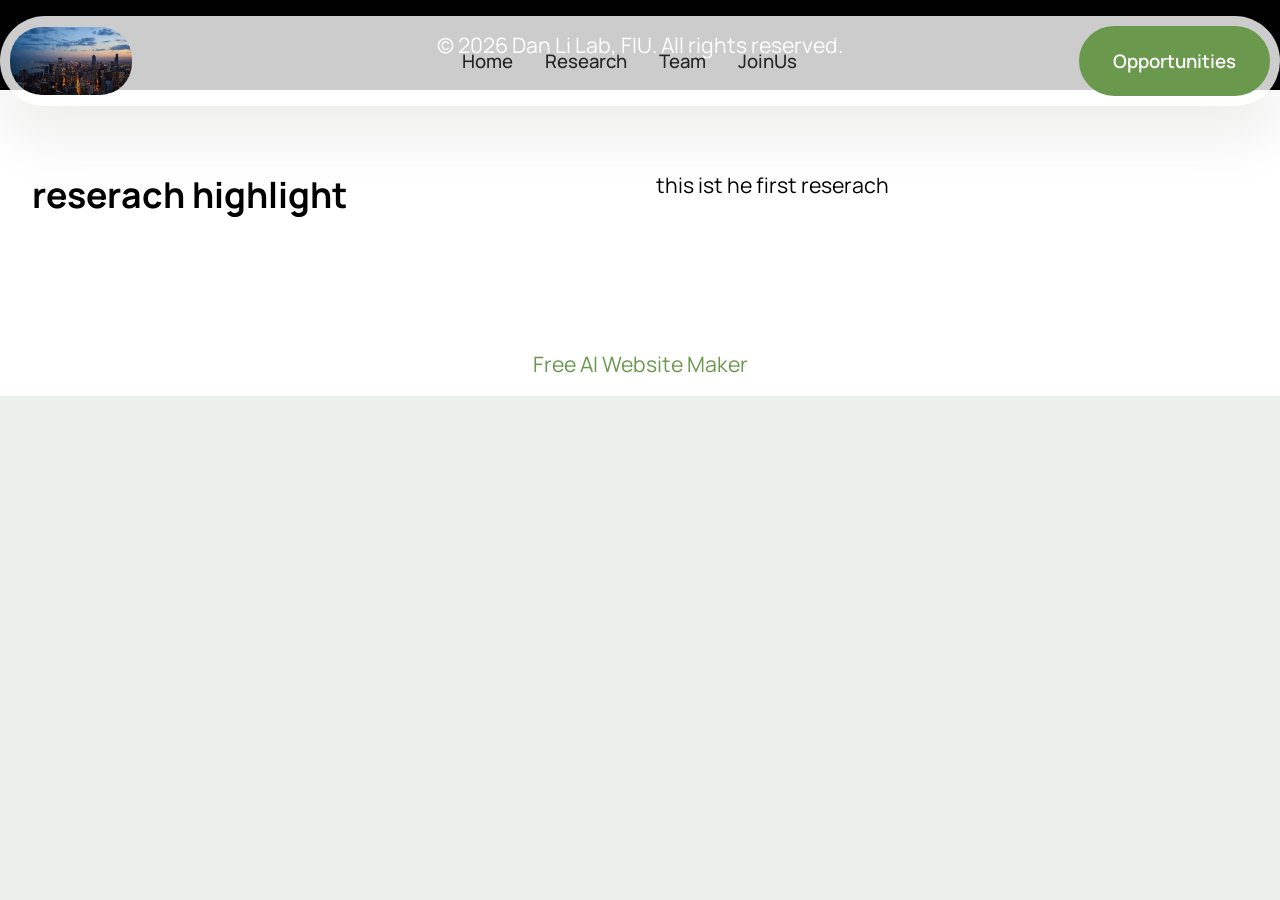
==== page1.html @ 46e7345b "mobirise website design" ====
<!DOCTYPE html>
<html  >
<head>
  <!-- Site made with Mobirise Website Builder v6.1.12, https://mobirise.com -->
  <meta charset="UTF-8">
  <meta http-equiv="X-UA-Compatible" content="IE=edge">
  <meta name="generator" content="Mobirise v6.1.12, mobirise.com">
  <meta name="twitter:card" content="summary_large_image"/>
  <meta name="twitter:image:src" content="assets/images/page1-meta.jpg">
  <meta property="og:image" content="assets/images/page1-meta.jpg">
  <meta name="twitter:title" content="research">
  <meta name="viewport" content="width=device-width, initial-scale=1, minimum-scale=1">
  <link rel="shortcut icon" href="assets/images/mbr-219x123.jpg" type="image/x-icon">
  <meta name="description" content="">
  
  
  <title>research</title>
  <link rel="stylesheet" href="assets/web/assets/mobirise-icons2/mobirise2.css">
  <link rel="stylesheet" href="assets/bootstrap/css/bootstrap.min.css">
  <link rel="stylesheet" href="assets/dropdown/css/style.css">
  <link rel="stylesheet" href="assets/theme/css/style.css">
  <link rel="preload" href="https://fonts.googleapis.com/css2?family=Manrope:wght@400;700&display=swap&display=swap" as="style" onload="this.onload=null;this.rel='stylesheet'">
  <noscript><link rel="stylesheet" href="https://fonts.googleapis.com/css2?family=Manrope:wght@400;700&display=swap&display=swap"></noscript>
  <link rel="preload" as="style" href="assets/mobirise/css/mbr-additional.css?v=NxReS4"><link rel="stylesheet" href="assets/mobirise/css/mbr-additional.css?v=NxReS4" type="text/css">

  
  
  
</head>
<body>
  
  <section data-bs-version="5.1" class="menu menu2 cid-vmE7pCss7t" once="menu" id="menu-5-vmE7pCss7t">
	

	<nav class="navbar navbar-dropdown navbar-fixed-top navbar-expand-lg">
		<div class="container">
			<div class="navbar-brand">
				<span class="navbar-logo">
					<a href="https://mobiri.se">
						<img src="assets/images/mbr-219x123.jpg" alt="Mobirise Website Builder" style="height: 4.3rem;">
					</a>
				</span>
				<span class="navbar-caption-wrap"><a class="navbar-caption text-black display-4" href="https://mobiri.se"></a></span>
			</div>
			<button class="navbar-toggler" type="button" data-toggle="collapse" data-bs-toggle="collapse" data-target="#navbarSupportedContent" data-bs-target="#navbarSupportedContent" aria-controls="navbarNavAltMarkup" aria-expanded="false" aria-label="Toggle navigation">
				<div class="hamburger">
					<span></span>
					<span></span>
					<span></span>
					<span></span>
				</div>
			</button>
			<div class="collapse navbar-collapse" id="navbarSupportedContent">
				<ul class="navbar-nav nav-dropdown" data-app-modern-menu="true"><li class="nav-item">
						<a class="nav-link link text-black text-primary display-4" href="index.html">Home</a>
					</li><li class="nav-item"><a class="nav-link link text-black text-primary display-4" href="page1.html">Research</a></li>
					<li class="nav-item">
						<a class="nav-link link text-black display-4" href="https://mobiri.se" aria-expanded="false">Team</a>
					</li>
					<li class="nav-item">
						<a class="nav-link link text-black display-4" href="https://mobiri.se">JoinUs</a>
					</li></ul>
				
				<div class="navbar-buttons mbr-section-btn"><a class="btn btn-primary display-4" href="https://mobiri.se">Opportunities</a></div>
			</div>
		</div>
	</nav>
</section>

<section data-bs-version="5.1" class="footer4 cid-vmE7pCx9kY" once="footers" id="footer04-1">

    

    

    <div class="container">
        <div class="media-container-row align-center mbr-white">
            <div class="col-12">
                <p class="mbr-text mb-0 mbr-fonts-style display-7">© 2026 Dan Li Lab, FIU. All rights reserved.</p>
            </div>
        </div>
    </div>
</section>

<section data-bs-version="5.1" class="article15 cid-vmJGHnRFrE" id="article15-2">
    
    <div class="container">
        <div class="row justify-content-center">
            <div class="col-12 col-md">
                
                <h6 class="mbr-section-subtitle mbr-fonts-style mt-0 mb-4 display-5">
                  <strong>reserach highlight</strong></h6>
            </div>
            <div class="col-md-12 col-lg-6">
              <p class="mbr-text mbr-fonts-style mt-0 mb-0 display-7">this ist he first reserach&nbsp;</p>
            </div>
        </div>
    </div>
</section><section class="display-7" style="padding: 0;align-items: center;justify-content: center;flex-wrap: wrap;    align-content: center;display: flex;position: relative;height: 4rem;"><a href="https://mobiri.se/" style="flex: 1 1;height: 4rem;position: absolute;width: 100%;z-index: 1;"><img alt="" style="height: 4rem;" src="[data-uri]"></a><p style="margin: 0;text-align: center;" class="display-7">&#8204;</p><a style="z-index:1" href="https://mobirise.com/builder/ai-website-maker.html">Free AI Website Maker</a></section><script src="assets/bootstrap/js/bootstrap.bundle.min.js"></script>  <script src="assets/smoothscroll/smooth-scroll.js"></script>  <script src="assets/ytplayer/index.js"></script>  <script src="assets/dropdown/js/navbar-dropdown.js"></script>  <script src="assets/theme/js/script.js"></script>  
  
  
</body>
</html>
---- assets/web/assets/mobirise-icons2/mobirise2.css ----
@font-face {
  font-family: 'Moririse2';
  font-display: swap;
  src:  url('mobirise2.eot?f2bix4');
  src:  url('mobirise2.eot?f2bix4#iefix') format('embedded-opentype'),
    url('mobirise2.woff2?f2bix4') format('woff2'),
    url('mobirise2.woff?f2bix4') format('woff'),
    url('mobirise2.ttf?f2bix4') format('truetype'),
    url('mobirise2.svg?f2bix4#mobirise2') format('svg');
  font-weight: normal;
  font-style: normal;
}

[class^="mobi-"], [class*=" mobi-"] {
  /* use !important to prevent issues with browser extensions that change fonts */
  font-family: 'Moririse2' !important;
  speak: none;
  font-style: normal;
  font-weight: normal;
  font-variant: normal;
  text-transform: none;
  line-height: 1;

  /* Better Font Rendering =========== */
  -webkit-font-smoothing: antialiased;
  -moz-osx-font-smoothing: grayscale;
}

.mobi-mbri-add-submenu:before {
  content: "\e900";
}
.mobi-mbri-alert:before {
  content: "\e901";
}
.mobi-mbri-align-center:before {
  content: "\e902";
}
.mobi-mbri-align-justify:before {
  content: "\e903";
}
.mobi-mbri-align-left:before {
  content: "\e904";
}
.mobi-mbri-align-right:before {
  content: "\e905";
}
.mobi-mbri-android:before {
  content: "\e906";
}
.mobi-mbri-apple:before {
  content: "\e907";
}
.mobi-mbri-arrow-down:before {
  content: "\e908";
}
.mobi-mbri-arrow-next:before {
  content: "\e909";
}
.mobi-mbri-arrow-prev:before {
  content: "\e90a";
}
.mobi-mbri-arrow-up:before {
  content: "\e90b";
}
.mobi-mbri-bold:before {
  content: "\e90c";
}
.mobi-mbri-bookmark:before {
  content: "\e90d";
}
.mobi-mbri-bootstrap:before {
  content: "\e90e";
}
.mobi-mbri-briefcase:before {
  content: "\e90f";
}
.mobi-mbri-browse:before {
  content: "\e910";
}
.mobi-mbri-bulleted-list:before {
  content: "\e911";
}
.mobi-mbri-calendar:before {
  content: "\e912";
}
.mobi-mbri-camera:before {
  content: "\e913";
}
.mobi-mbri-cart-add:before {
  content: "\e914";
}
.mobi-mbri-cart-full:before {
  content: "\e915";
}
.mobi-mbri-cash:before {
  content: "\e916";
}
.mobi-mbri-change-style:before {
  content: "\e917";
}
.mobi-mbri-chat:before {
  content: "\e918";
}
.mobi-mbri-clock:before {
  content: "\e919";
}
.mobi-mbri-close:before {
  content: "\e91a";
}
.mobi-mbri-cloud:before {
  content: "\e91b";
}
.mobi-mbri-code:before {
  content: "\e91c";
}
.mobi-mbri-contact-form:before {
  content: "\e91d";
}
.mobi-mbri-credit-card:before {
  content: "\e91e";
}
.mobi-mbri-cursor-click:before {
  content: "\e91f";
}
.mobi-mbri-cust-feedback:before {
  content: "\e920";
}
.mobi-mbri-database:before {
  content: "\e921";
}
.mobi-mbri-delivery:before {
  content: "\e922";
}
.mobi-mbri-desktop:before {
  content: "\e923";
}
.mobi-mbri-devices:before {
  content: "\e924";
}
.mobi-mbri-down:before {
  content: "\e925";
}
.mobi-mbri-download-2:before {
  content: "\e926";
}
.mobi-mbri-download:before {
  content: "\e927";
}
.mobi-mbri-drag-n-drop-2:before {
  content: "\e928";
}
.mobi-mbri-drag-n-drop:before {
  content: "\e929";
}
.mobi-mbri-edit-2:before {
  content: "\e92a";
}
.mobi-mbri-edit:before {
  content: "\e92b";
}
.mobi-mbri-error:before {
  content: "\e92c";
}
.mobi-mbri-extension:before {
  content: "\e92d";
}
.mobi-mbri-features:before {
  content: "\e92e";
}
.mobi-mbri-file:before {
  content: "\e92f";
}
.mobi-mbri-flag:before {
  content: "\e930";
}
.mobi-mbri-folder:before {
  content: "\e931";
}
.mobi-mbri-gift:before {
  content: "\e932";
}
.mobi-mbri-github:before {
  content: "\e933";
}
.mobi-mbri-globe-2:before {
  content: "\e934";
}
.mobi-mbri-globe:before {
  content: "\e935";
}
.mobi-mbri-growing-chart:before {
  content: "\e936";
}
.mobi-mbri-hearth:before {
  content: "\e937";
}
.mobi-mbri-help:before {
  content: "\e938";
}
.mobi-mbri-home:before {
  content: "\e939";
}
.mobi-mbri-hot-cup:before {
  content: "\e93a";
}
.mobi-mbri-idea:before {
  content: "\e93b";
}
.mobi-mbri-image-gallery:before {
  content: "\e93c";
}
.mobi-mbri-image-slider:before {
  content: "\e93d";
}
.mobi-mbri-info:before {
  content: "\e93e";
}
.mobi-mbri-italic:before {
  content: "\e93f";
}
.mobi-mbri-key:before {
  content: "\e940";
}
.mobi-mbri-laptop:before {
  content: "\e941";
}
.mobi-mbri-layers:before {
  content: "\e942";
}
.mobi-mbri-left-right:before {
  content: "\e943";
}
.mobi-mbri-left:before {
  content: "\e944";
}
.mobi-mbri-letter:before {
  content: "\e945";
}
.mobi-mbri-like:before {
  content: "\e946";
}
.mobi-mbri-link:before {
  content: "\e947";
}
.mobi-mbri-lock:before {
  content: "\e948";
}
.mobi-mbri-login:before {
  content: "\e949";
}
.mobi-mbri-logout:before {
  content: "\e94a";
}
.mobi-mbri-magic-stick:before {
  content: "\e94b";
}
.mobi-mbri-map-pin:before {
  content: "\e94c";
}
.mobi-mbri-menu:before {
  content: "\e94d";
}
.mobi-mbri-mobile-2:before {
  content: "\e94e";
}
.mobi-mbri-mobile-horizontal:before {
  content: "\e94f";
}
.mobi-mbri-mobile:before {
  content: "\e950";
}
.mobi-mbri-mobirise:before {
  content: "\e951";
}
.mobi-mbri-more-horizontal:before {
  content: "\e952";
}
.mobi-mbri-more-vertical:before {
  content: "\e953";
}
.mobi-mbri-music:before {
  content: "\e954";
}
.mobi-mbri-new-file:before {
  content: "\e955";
}
.mobi-mbri-numbered-list:before {
  content: "\e956";
}
.mobi-mbri-opened-folder:before {
  content: "\e957";
}
.mobi-mbri-pages:before {
  content: "\e958";
}
.mobi-mbri-paper-plane:before {
  content: "\e959";
}
.mobi-mbri-paperclip:before {
  content: "\e95a";
}
.mobi-mbri-phone:before {
  content: "\e95b";
}
.mobi-mbri-photo:before {
  content: "\e95c";
}
.mobi-mbri-photos:before {
  content: "\e95d";
}
.mobi-mbri-pin:before {
  content: "\e95e";
}
.mobi-mbri-play:before {
  content: "\e95f";
}
.mobi-mbri-plus:before {
  content: "\e960";
}
.mobi-mbri-preview:before {
  content: "\e961";
}
.mobi-mbri-print:before {
  content: "\e962";
}
.mobi-mbri-protect:before {
  content: "\e963";
}
.mobi-mbri-question:before {
  content: "\e964";
}
.mobi-mbri-quote-left:before {
  content: "\e965";
}
.mobi-mbri-quote-right:before {
  content: "\e966";
}
.mobi-mbri-redo:before {
  content: "\e967";
}
.mobi-mbri-refresh:before {
  content: "\e968";
}
.mobi-mbri-responsive-2:before {
  content: "\e969";
}
.mobi-mbri-responsive:before {
  content: "\e96a";
}
.mobi-mbri-right:before {
  content: "\e96b";
}
.mobi-mbri-rocket:before {
  content: "\e96c";
}
.mobi-mbri-sad-face:before {
  content: "\e96d";
}
.mobi-mbri-sale:before {
  content: "\e96e";
}
.mobi-mbri-save:before {
  content: "\e96f";
}
.mobi-mbri-search:before {
  content: "\e970";
}
.mobi-mbri-setting-2:before {
  content: "\e971";
}
.mobi-mbri-setting-3:before {
  content: "\e972";
}
.mobi-mbri-setting:before {
  content: "\e973";
}
.mobi-mbri-share:before {
  content: "\e974";
}
.mobi-mbri-shopping-bag:before {
  content: "\e975";
}
.mobi-mbri-shopping-basket:before {
  content: "\e976";
}
.mobi-mbri-shopping-cart:before {
  content: "\e977";
}
.mobi-mbri-sites:before {
  content: "\e978";
}
.mobi-mbri-smile-face:before {
  content: "\e979";
}
.mobi-mbri-speed:before {
  content: "\e97a";
}
.mobi-mbri-star:before {
  content: "\e97b";
}
.mobi-mbri-success:before {
  content: "\e97c";
}
.mobi-mbri-sun:before {
  content: "\e97d";
}
.mobi-mbri-sun2:before {
  content: "\e97e";
}
.mobi-mbri-tablet-vertical:before {
  content: "\e97f";
}
.mobi-mbri-tablet:before {
  content: "\e980";
}
.mobi-mbri-target:before {
  content: "\e981";
}
.mobi-mbri-timer:before {
  content: "\e982";
}
.mobi-mbri-to-ftp:before {
  content: "\e983";
}
.mobi-mbri-to-local-drive:before {
  content: "\e984";
}
.mobi-mbri-touch-swipe:before {
  content: "\e985";
}
.mobi-mbri-touch:before {
  content: "\e986";
}
.mobi-mbri-trash:before {
  content: "\e987";
}
.mobi-mbri-underline:before {
  content: "\e988";
}
.mobi-mbri-undo:before {
  content: "\e989";
}
.mobi-mbri-unlink:before {
  content: "\e98a";
}
.mobi-mbri-unlock:before {
  content: "\e98b";
}
.mobi-mbri-up-down:before {
  content: "\e98c";
}
.mobi-mbri-up:before {
  content: "\e98d";
}
.mobi-mbri-update:before {
  content: "\e98e";
}
.mobi-mbri-upload-2:before {
  content: "\e98f";
}
.mobi-mbri-upload:before {
  content: "\e990";
}
.mobi-mbri-user-2:before {
  content: "\e991";
}
.mobi-mbri-user:before {
  content: "\e992";
}
.mobi-mbri-users:before {
  content: "\e993";
}
.mobi-mbri-video-play:before {
  content: "\e994";
}
.mobi-mbri-video:before {
  content: "\e995";
}
.mobi-mbri-watch:before {
  content: "\e996";
}
.mobi-mbri-website-theme-2:before {
  content: "\e997";
}
.mobi-mbri-website-theme:before {
  content: "\e998";
}
.mobi-mbri-wifi:before {
  content: "\e999";
}
.mobi-mbri-windows:before {
  content: "\e99a";
}
.mobi-mbri-zoom-in:before {
  content: "\e99b";
}
.mobi-mbri-zoom-out:before {
  content: "\e99c";
}
---- assets/dropdown/css/style.css ----
.navbar-dropdown {
  left: 0;
  padding: 0;
  position: absolute;
  right: 0;
  top: 0;
  transition: all 0.45s ease;
  z-index: 1030;
  background: #282828; }
  .navbar-dropdown .navbar-logo {
    margin-right: 0.8rem;
    transition: margin 0.3s ease-in-out;
    vertical-align: middle; }
    .navbar-dropdown .navbar-logo img {
      height: 3.125rem;
      transition: all 0.3s ease-in-out; }
    .navbar-dropdown .navbar-logo.mbr-iconfont {
      font-size: 3.125rem;
      line-height: 3.125rem; }
  .navbar-dropdown .navbar-caption {
    font-weight: 700;
    white-space: normal;
    vertical-align: -4px;
    line-height: 3.125rem !important; }
    .navbar-dropdown .navbar-caption, .navbar-dropdown .navbar-caption:hover {
      color: inherit;
      text-decoration: none; }
  .navbar-dropdown .mbr-iconfont + .navbar-caption {
    vertical-align: -1px; }
  .navbar-dropdown.navbar-fixed-top {
    position: fixed; }
  .navbar-dropdown .navbar-brand span {
    vertical-align: -4px; }
  .navbar-dropdown.bg-color.transparent {
    background: none; }
  .navbar-dropdown.navbar-short .navbar-brand {
    padding: 0.625rem 0; }
    .navbar-dropdown.navbar-short .navbar-brand span {
      vertical-align: -1px; }
  .navbar-dropdown.navbar-short .navbar-caption {
    line-height: 2.375rem !important;
    vertical-align: -2px; }
  .navbar-dropdown.navbar-short .navbar-logo {
    margin-right: 0.5rem; }
    .navbar-dropdown.navbar-short .navbar-logo img {
      height: 2.375rem; }
    .navbar-dropdown.navbar-short .navbar-logo.mbr-iconfont {
      font-size: 2.375rem;
      line-height: 2.375rem; }
  .navbar-dropdown.navbar-short .mbr-table-cell {
    height: 3.625rem; }
  .navbar-dropdown .navbar-close {
    left: 0.6875rem;
    position: fixed;
    top: 0.75rem;
    z-index: 1000; }
  .navbar-dropdown .hamburger-icon {
    content: "";
    display: inline-block;
    vertical-align: middle;
    width: 16px;
    -webkit-box-shadow: 0 -6px 0 1px #282828,0 0 0 1px #282828,0 6px 0 1px #282828;
    -moz-box-shadow: 0 -6px 0 1px #282828,0 0 0 1px #282828,0 6px 0 1px #282828;
    box-shadow: 0 -6px 0 1px #282828,0 0 0 1px #282828,0 6px 0 1px #282828; }

.dropdown-menu .dropdown-toggle[data-toggle="dropdown-submenu"]::after {
  border-bottom: 0.35em solid transparent;
  border-left: 0.35em solid;
  border-right: 0;
  border-top: 0.35em solid transparent;
  margin-left: 0.3rem; }

.dropdown-menu .dropdown-item:focus {
  outline: 0; }

.nav-dropdown {
  font-size: 0.75rem;
  font-weight: 500;
  height: auto !important; }
  .nav-dropdown .nav-btn {
    padding-left: 1rem; }
  .nav-dropdown .link {
    margin: .667em 1.667em;
    font-weight: 500;
    padding: 0;
    transition: color .2s ease-in-out; }
    .nav-dropdown .link.dropdown-toggle {
      margin-right: 2.583em; }
      .nav-dropdown .link.dropdown-toggle::after {
        margin-left: .25rem;
        border-top: 0.35em solid;
        border-right: 0.35em solid transparent;
        border-left: 0.35em solid transparent;
        border-bottom: 0; }
      .nav-dropdown .link.dropdown-toggle[aria-expanded="true"] {
        margin: 0;
        padding: 0.667em 3.263em  0.667em 1.667em; }
  .nav-dropdown .link::after,
  .nav-dropdown .dropdown-item::after {
    color: inherit; }
  .nav-dropdown .btn {
    font-size: 0.75rem;
    font-weight: 700;
    letter-spacing: 0;
    margin-bottom: 0;
    padding-left: 1.25rem;
    padding-right: 1.25rem; }
  .nav-dropdown .dropdown-menu {
    border-radius: 0;
    border: 0;
    left: 0;
    margin: 0;
    padding-bottom: 1.25rem;
    padding-top: 1.25rem;
    position: relative; }
  .nav-dropdown .dropdown-submenu {
    margin-left: 0.125rem;
    top: 0; }
  .nav-dropdown .dropdown-item {
    font-weight: 500;
    line-height: 2;
    padding: 0.3846em 4.615em 0.3846em 1.5385em;
    position: relative;
    transition: color .2s ease-in-out, background-color .2s ease-in-out; }
    .nav-dropdown .dropdown-item::after {
      margin-top: -0.3077em;
      position: absolute;
      right: 1.1538em;
      top: 50%; }
    .nav-dropdown .dropdown-item:focus, .nav-dropdown .dropdown-item:hover {
      background: none; }

@media (max-width: 767px) {
  .nav-dropdown.navbar-toggleable-sm {
    bottom: 0;
    display: none;
    left: 0;
    overflow-x: hidden;
    position: fixed;
    top: 0;
    transform: translateX(-100%);
    -ms-transform: translateX(-100%);
    -webkit-transform: translateX(-100%);
    width: 18.75rem;
    z-index: 999; } }
.nav-dropdown.navbar-toggleable-xl {
  bottom: 0;
  display: none;
  left: 0;
  overflow-x: hidden;
  position: fixed;
  top: 0;
  transform: translateX(-100%);
  -ms-transform: translateX(-100%);
  -webkit-transform: translateX(-100%);
  width: 18.75rem;
  z-index: 999; }

.nav-dropdown-sm {
  display: block !important;
  overflow-x: hidden;
  overflow: auto;
  padding-top: 3.875rem; }
  .nav-dropdown-sm::after {
    content: "";
    display: block;
    height: 3rem;
    width: 100%; }
  .nav-dropdown-sm.collapse.in ~ .navbar-close {
    display: block !important; }
  .nav-dropdown-sm.collapsing, .nav-dropdown-sm.collapse.in {
    transform: translateX(0);
    -ms-transform: translateX(0);
    -webkit-transform: translateX(0);
    transition: all 0.25s ease-out;
    -webkit-transition: all 0.25s ease-out;
    background: #282828; }
  .nav-dropdown-sm.collapsing[aria-expanded="false"] {
    transform: translateX(-100%);
    -ms-transform: translateX(-100%);
    -webkit-transform: translateX(-100%); }
  .nav-dropdown-sm .nav-item {
    display: block;
    margin-left: 0 !important;
    padding-left: 0; }
  .nav-dropdown-sm .link,
  .nav-dropdown-sm .dropdown-item {
    border-top: 1px dotted rgba(255, 255, 255, 0.1);
    font-size: 0.8125rem;
    line-height: 1.6;
    margin: 0 !important;
    padding: 0.875rem 2.4rem 0.875rem 1.5625rem !important;
    position: relative;
    white-space: normal; }
    .nav-dropdown-sm .link:focus, .nav-dropdown-sm .link:hover,
    .nav-dropdown-sm .dropdown-item:focus,
    .nav-dropdown-sm .dropdown-item:hover {
      background: rgba(0, 0, 0, 0.2) !important;
      color: #c0a375; }
  .nav-dropdown-sm .nav-btn {
    position: relative;
    padding: 1.5625rem 1.5625rem 0 1.5625rem; }
    .nav-dropdown-sm .nav-btn::before {
      border-top: 1px dotted rgba(255, 255, 255, 0.1);
      content: "";
      left: 0;
      position: absolute;
      top: 0;
      width: 100%; }
    .nav-dropdown-sm .nav-btn + .nav-btn {
      padding-top: 0.625rem; }
      .nav-dropdown-sm .nav-btn + .nav-btn::before {
        display: none; }
  .nav-dropdown-sm .btn {
    padding: 0.625rem 0; }
  .nav-dropdown-sm .dropdown-toggle[data-toggle="dropdown-submenu"]::after {
    margin-left: .25rem;
    border-top: 0.35em solid;
    border-right: 0.35em solid transparent;
    border-left: 0.35em solid transparent;
    border-bottom: 0; }
  .nav-dropdown-sm .dropdown-toggle[data-toggle="dropdown-submenu"][aria-expanded="true"]::after {
    border-top: 0;
    border-right: 0.35em solid transparent;
    border-left: 0.35em solid transparent;
    border-bottom: 0.35em solid; }
  .nav-dropdown-sm .dropdown-menu {
    margin: 0;
    padding: 0;
    position: relative;
    top: 0;
    left: 0;
    width: 100%;
    border: 0;
    float: none;
    border-radius: 0;
    background: none; }
  .nav-dropdown-sm .dropdown-submenu {
    left: 100%;
    margin-left: 0.125rem;
    margin-top: -1.25rem;
    top: 0; }

.navbar-toggleable-sm .nav-dropdown .dropdown-menu {
  position: absolute; }

.navbar-toggleable-sm .nav-dropdown .dropdown-submenu {
  left: 100%;
  margin-left: 0.125rem;
  margin-top: -1.25rem;
  top: 0; }

.navbar-toggleable-sm.opened .nav-dropdown .dropdown-menu {
  position: relative; }

.navbar-toggleable-sm.opened .nav-dropdown .dropdown-submenu {
  left: 0;
  margin-left: 00rem;
  margin-top: 0rem;
  top: 0; }

.is-builder .nav-dropdown.collapsing {
  transition: none !important; }
---- assets/theme/css/style.css ----
@charset "UTF-8";
section {
  background-color: #ffffff;
}

body {
  font-style: normal;
  line-height: 1.5;
  font-weight: 400;
  color: #232323;
  position: relative;
}

button {
  background-color: transparent;
  border-color: transparent;
}

.embla__button,
.carousel-control {
  background-color: #edefea !important;
  opacity: 0.8 !important;
  color: #464845 !important;
  border-color: #edefea !important;
}

.carousel .close,
.modalWindow .close {
  background-color: #edefea !important;
  color: #464845 !important;
  border-color: #edefea !important;
  opacity: 0.8 !important;
}

.carousel .close:hover,
.modalWindow .close:hover {
  opacity: 1 !important;
}

.carousel-indicators li {
  background-color: #edefea !important;
  border: 2px solid #464845 !important;
}

.carousel-indicators li:hover,
.carousel-indicators li:active {
  opacity: 0.8 !important;
}

.embla__button:hover,
.carousel-control:hover {
  background-color: #edefea !important;
  opacity: 1 !important;
}

.modalWindow-video-container {
  height: 80%;
}

section,
.container,
.container-fluid {
  position: relative;
  word-wrap: break-word;
}

a.mbr-iconfont:hover {
  text-decoration: none;
}

.article .lead p,
.article .lead ul,
.article .lead ol,
.article .lead pre,
.article .lead blockquote {
  margin-bottom: 0;
}

a {
  font-style: normal;
  font-weight: 400;
  cursor: pointer;
}
a, a:hover {
  text-decoration: none;
}

.mbr-section-title {
  font-style: normal;
  line-height: 1.3;
}

.mbr-section-subtitle {
  line-height: 1.3;
}

.mbr-text {
  font-style: normal;
  line-height: 1.7;
}

h1,
h2,
h3,
h4,
h5,
h6,
.display-1,
.display-2,
.display-4,
.display-5,
.display-7,
span,
p,
a {
  line-height: 1;
  word-break: break-word;
  word-wrap: break-word;
  font-weight: 400;
}

b,
strong {
  font-weight: bold;
}

input:-webkit-autofill, input:-webkit-autofill:hover, input:-webkit-autofill:focus, input:-webkit-autofill:active {
  transition-delay: 9999s;
  -webkit-transition-property: background-color, color;
  transition-property: background-color, color;
}

textarea[type=hidden] {
  display: none;
}

section {
  background-position: 50% 50%;
  background-repeat: no-repeat;
  background-size: cover;
}
section .mbr-background-video,
section .mbr-background-video-preview {
  position: absolute;
  bottom: 0;
  left: 0;
  right: 0;
  top: 0;
}

.hidden {
  visibility: hidden;
}

.mbr-z-index20 {
  z-index: 20;
}

/*! Base colors */
.mbr-white {
  color: #ffffff;
}

.mbr-black {
  color: #111111;
}

.mbr-bg-white {
  background-color: #ffffff;
}

.mbr-bg-black {
  background-color: #000000;
}

/*! Text-aligns */
.align-left {
  text-align: left;
}

.align-center {
  text-align: center;
}

.align-right {
  text-align: right;
}

/*! Font-weight  */
.mbr-light {
  font-weight: 300;
}

.mbr-regular {
  font-weight: 400;
}

.mbr-semibold {
  font-weight: 500;
}

.mbr-bold {
  font-weight: 700;
}

/*! Media  */
.media-content {
  flex-basis: 100%;
}

.media-container-row {
  display: flex;
  flex-direction: row;
  flex-wrap: wrap;
  justify-content: center;
  align-content: center;
  align-items: start;
}
.media-container-row .media-size-item {
  width: 400px;
}

.media-container-column {
  display: flex;
  flex-direction: column;
  flex-wrap: wrap;
  justify-content: center;
  align-content: center;
  align-items: stretch;
}
.media-container-column > * {
  width: 100%;
}

@media (min-width: 992px) {
  .media-container-row {
    flex-wrap: nowrap;
  }
}
figure {
  margin-bottom: 0;
  overflow: hidden;
}

figure[mbr-media-size] {
  transition: width 0.1s;
}

img,
iframe {
  display: block;
  width: 100%;
}

.card {
  background-color: transparent;
  border: none;
}

.card-box {
  width: 100%;
}

.card-img {
  text-align: center;
  flex-shrink: 0;
  -webkit-flex-shrink: 0;
}

.media {
  max-width: 100%;
  margin: 0 auto;
}

.mbr-figure {
  align-self: center;
}

.media-container > div {
  max-width: 100%;
}

.mbr-figure img,
.card-img img {
  width: 100%;
}

@media (max-width: 991px) {
  .media-size-item {
    width: auto !important;
  }
  .media {
    width: auto;
  }
  .mbr-figure {
    width: 100% !important;
  }
}
/*! Buttons */
.mbr-section-btn {
  margin-left: -0.6rem;
  margin-right: -0.6rem;
  font-size: 0;
}

.btn {
  font-weight: 600;
  border-width: 1px;
  font-style: normal;
  margin: 0.6rem 0.6rem;
  white-space: normal;
  transition: all 0.2s ease-in-out;
  display: inline-flex;
  align-items: center;
  justify-content: center;
  word-break: break-word;
}

.btn-sm {
  font-weight: 600;
  letter-spacing: 0px;
  transition: all 0.3s ease-in-out;
}

.btn-md {
  font-weight: 600;
  letter-spacing: 0px;
  transition: all 0.3s ease-in-out;
}

.btn-lg {
  font-weight: 600;
  letter-spacing: 0px;
  transition: all 0.3s ease-in-out;
}

.btn-form {
  margin: 0;
}
.btn-form:hover {
  cursor: pointer;
}

nav .mbr-section-btn {
  margin-left: 0rem;
  margin-right: 0rem;
}

/*! Btn icon margin */
.btn .mbr-iconfont,
.btn.btn-sm .mbr-iconfont {
  order: 1;
  cursor: pointer;
  margin-left: 0.5rem;
  vertical-align: sub;
}

.btn.btn-md .mbr-iconfont,
.btn.btn-md .mbr-iconfont {
  margin-left: 0.8rem;
}

.mbr-regular {
  font-weight: 400;
}

.mbr-semibold {
  font-weight: 500;
}

.mbr-bold {
  font-weight: 700;
}

[type=submit] {
  -webkit-appearance: none;
}

/*! Full-screen */
.mbr-fullscreen .mbr-overlay {
  min-height: 100vh;
}

.mbr-fullscreen {
  display: flex;
  display: -moz-flex;
  display: -ms-flex;
  display: -o-flex;
  align-items: center;
  min-height: 100vh;
  padding-top: 3rem;
  padding-bottom: 3rem;
}

/*! Map */
.map {
  height: 25rem;
  position: relative;
}
.map iframe {
  width: 100%;
  height: 100%;
}

/*! Scroll to top arrow */
.mbr-arrow-up {
  bottom: 25px;
  right: 90px;
  position: fixed;
  text-align: right;
  z-index: 5000;
  color: #ffffff;
  font-size: 22px;
}

.mbr-arrow-up a {
  background: rgba(0, 0, 0, 0.2);
  border-radius: 50%;
  color: #fff;
  display: inline-block;
  height: 60px;
  width: 60px;
  border: 2px solid #fff;
  outline-style: none !important;
  position: relative;
  text-decoration: none;
  transition: all 0.3s ease-in-out;
  cursor: pointer;
  text-align: center;
}
.mbr-arrow-up a:hover {
  background-color: rgba(0, 0, 0, 0.4);
}
.mbr-arrow-up a i {
  line-height: 60px;
}

.mbr-arrow-up-icon {
  display: block;
  color: #fff;
}

.mbr-arrow-up-icon::before {
  content: "›";
  display: inline-block;
  font-family: serif;
  font-size: 22px;
  line-height: 1;
  font-style: normal;
  position: relative;
  top: 6px;
  left: -4px;
  transform: rotate(-90deg);
}

/*! Arrow Down */
.mbr-arrow {
  position: absolute;
  bottom: 45px;
  left: 50%;
  width: 60px;
  height: 60px;
  cursor: pointer;
  background-color: rgba(80, 80, 80, 0.5);
  border-radius: 50%;
  transform: translateX(-50%);
}
@media (max-width: 767px) {
  .mbr-arrow {
    display: none;
  }
}
.mbr-arrow > a {
  display: inline-block;
  text-decoration: none;
  outline-style: none;
  animation: arrowdown 1.7s ease-in-out infinite;
  color: #ffffff;
}
.mbr-arrow > a > i {
  position: absolute;
  top: -2px;
  left: 15px;
  font-size: 2rem;
}

#scrollToTop a i::before {
  content: "";
  position: absolute;
  display: block;
  border-bottom: 2.5px solid #fff;
  border-left: 2.5px solid #fff;
  width: 27.8%;
  height: 27.8%;
  left: 50%;
  top: 51%;
  transform: translateY(-30%) translateX(-50%) rotate(135deg);
}

@keyframes arrowdown {
  0% {
    transform: translateY(0px);
  }
  50% {
    transform: translateY(-5px);
  }
  100% {
    transform: translateY(0px);
  }
}
@media (max-width: 500px) {
  .mbr-arrow-up {
    left: 0;
    right: 0;
    text-align: center;
  }
}
/*Gradients animation*/
@keyframes gradient-animation {
  from {
    background-position: 0% 100%;
    animation-timing-function: ease-in-out;
  }
  to {
    background-position: 100% 0%;
    animation-timing-function: ease-in-out;
  }
}
.bg-gradient {
  background-size: 200% 200%;
  animation: gradient-animation 5s infinite alternate;
  -webkit-animation: gradient-animation 5s infinite alternate;
}

.menu .navbar-brand {
  display: -webkit-flex;
}
.menu .navbar-brand span {
  display: flex;
  display: -webkit-flex;
}
.menu .navbar-brand .navbar-caption-wrap {
  display: -webkit-flex;
}
.menu .navbar-brand .navbar-logo img {
  display: -webkit-flex;
  width: auto;
}
@media (min-width: 768px) and (max-width: 991px) {
  .menu .navbar-toggleable-sm .navbar-nav {
    display: -ms-flexbox;
  }
}
@media (max-width: 991px) {
  .menu .navbar-collapse {
    max-height: 93.5vh;
  }
  .menu .navbar-collapse.show {
    overflow: auto;
  }
}
@media (min-width: 992px) {
  .menu .navbar-nav.nav-dropdown {
    display: -webkit-flex;
  }
  .menu .navbar-toggleable-sm .navbar-collapse {
    display: -webkit-flex !important;
  }
  .menu .collapsed .navbar-collapse {
    max-height: 93.5vh;
  }
  .menu .collapsed .navbar-collapse.show {
    overflow: auto;
  }
}
@media (max-width: 767px) {
  .menu .navbar-collapse {
    max-height: 80vh;
  }
}

.nav-link .mbr-iconfont {
  margin-right: 0.5rem;
}

.navbar {
  display: -webkit-flex;
  -webkit-flex-wrap: wrap;
  -webkit-align-items: center;
  -webkit-justify-content: space-between;
}

.navbar-collapse {
  -webkit-flex-basis: 100%;
  -webkit-flex-grow: 1;
  -webkit-align-items: center;
}

.nav-dropdown .link {
  padding: 0.667em 1.667em !important;
  margin: 0 !important;
}

.nav {
  display: -webkit-flex;
  -webkit-flex-wrap: wrap;
}

.row {
  display: -webkit-flex;
  -webkit-flex-wrap: wrap;
}

.justify-content-center {
  -webkit-justify-content: center;
}

.form-inline {
  display: -webkit-flex;
}

.card-wrapper {
  -webkit-flex: 1;
}

.carousel-control {
  z-index: 10;
  display: -webkit-flex;
}

.carousel-controls {
  display: -webkit-flex;
}

.media {
  display: -webkit-flex;
}

.form-group:focus {
  outline: none;
}

.jq-selectbox__select {
  padding: 7px 0;
  position: relative;
}

.jq-selectbox__dropdown {
  overflow: hidden;
  border-radius: 10px;
  position: absolute;
  top: 100%;
  left: 0 !important;
  width: 100% !important;
}

.jq-selectbox__trigger-arrow {
  right: 0;
  transform: translateY(-50%);
}

.jq-selectbox li {
  padding: 1.07em 0.5em;
}

input[type=range] {
  padding-left: 0 !important;
  padding-right: 0 !important;
}

.modal-dialog,
.modal-content {
  height: 100%;
}

.modal-dialog .carousel-inner {
  height: calc(100vh - 1.75rem);
}
@media (max-width: 575px) {
  .modal-dialog .carousel-inner {
    height: calc(100vh - 1rem);
  }
}

.carousel-item {
  text-align: center;
}

.carousel-item img {
  margin: auto;
}

.navbar-toggler {
  align-self: flex-start;
  padding: 0.25rem 0.75rem;
  font-size: 1.25rem;
  line-height: 1;
  background: transparent;
  border: 1px solid transparent;
  border-radius: 0.25rem;
}

.navbar-toggler:focus,
.navbar-toggler:hover {
  text-decoration: none;
  box-shadow: none;
}

.navbar-toggler-icon {
  display: inline-block;
  width: 1.5em;
  height: 1.5em;
  vertical-align: middle;
  content: "";
  background: no-repeat center center;
  background-size: 100% 100%;
}

.navbar-toggler-left {
  position: absolute;
  left: 1rem;
}

.navbar-toggler-right {
  position: absolute;
  right: 1rem;
}

.card-img {
  width: auto;
}

.menu .navbar.collapsed:not(.beta-menu) {
  flex-direction: column;
}

.carousel-item.active,
.carousel-item-next,
.carousel-item-prev {
  display: flex;
}

.note-air-layout .dropup .dropdown-menu,
.note-air-layout .navbar-fixed-bottom .dropdown .dropdown-menu {
  bottom: initial !important;
}

html,
body {
  height: auto;
  min-height: 100vh;
}

.dropup .dropdown-toggle::after {
  display: none;
}

.form-asterisk {
  font-family: initial;
  position: absolute;
  top: -2px;
  font-weight: normal;
}

.form-control-label {
  position: relative;
  cursor: pointer;
  margin-bottom: 0.357em;
  padding: 0;
}

.alert {
  color: #ffffff;
  border-radius: 0;
  border: 0;
  font-size: 1.1rem;
  line-height: 1.5;
  margin-bottom: 1.875rem;
  padding: 1.25rem;
  position: relative;
  text-align: center;
}
.alert.alert-form::after {
  background-color: inherit;
  bottom: -7px;
  content: "";
  display: block;
  height: 14px;
  left: 50%;
  margin-left: -7px;
  position: absolute;
  transform: rotate(45deg);
  width: 14px;
}

.form-control {
  background-color: #ffffff;
  background-clip: border-box;
  color: #232323;
  line-height: 1rem !important;
  height: auto;
  padding: 1.2rem 2rem;
  transition: border-color 0.25s ease 0s;
  border: 1px solid transparent !important;
  border-radius: 4px;
  box-shadow: rgba(0, 0, 0, 0.07) 0px 1px 1px 0px, rgba(0, 0, 0, 0.07) 0px 1px 3px 0px, rgba(0, 0, 0, 0.03) 0px 0px 0px 1px;
}
.form-active .form-control:invalid {
  border-color: red;
}

.row > * {
  padding-right: 1rem;
  padding-left: 1rem;
}

form .row {
  margin-left: -0.6rem;
  margin-right: -0.6rem;
}
form .row [class*=col] {
  padding-left: 0.6rem;
  padding-right: 0.6rem;
}

form .mbr-section-btn {
  padding-left: 0.6rem;
  padding-right: 0.6rem;
}

form .form-check-input {
  margin-top: 0.5;
}

textarea.form-control {
  line-height: 1.5rem !important;
}

.form-group {
  margin-bottom: 1.2rem;
}

.form-control,
form .btn {
  min-height: 48px;
}

.gdpr-block label span.textGDPR input[name=gdpr] {
  top: 7px;
}

.form-control:focus {
  box-shadow: none;
}

:focus {
  outline: none;
}

.mbr-overlay {
  background-color: #000;
  bottom: 0;
  left: 0;
  opacity: 0.5;
  position: absolute;
  right: 0;
  top: 0;
  z-index: 0;
  pointer-events: none;
}

blockquote {
  font-style: italic;
  padding: 3rem;
  font-size: 1.09rem;
  position: relative;
  border-left: 3px solid;
}

ul,
ol,
pre,
blockquote {
  margin-bottom: 2.3125rem;
}

.mt-4 {
  margin-top: 2rem !important;
}

.mb-4 {
  margin-bottom: 2rem !important;
}

.container,
.container-fluid {
  padding-left: 16px;
  padding-right: 16px;
}

.row {
  margin-left: -16px;
  margin-right: -16px;
}
.row > [class*=col] {
  padding-left: 16px;
  padding-right: 16px;
}

@media (min-width: 992px) {
  .container-fluid {
    padding-left: 32px;
    padding-right: 32px;
  }
}
@media (max-width: 991px) {
  .mbr-container {
    padding-left: 16px;
    padding-right: 16px;
  }
}
.app-video-wrapper > img {
  opacity: 1;
}

.app-video-wrapper {
  background: transparent;
}

.item {
  position: relative;
}

.dropdown-menu .dropdown-menu {
  left: 100%;
}

.dropdown-item + .dropdown-menu {
  display: none;
}

.dropdown-item:hover + .dropdown-menu,
.dropdown-menu:hover {
  display: block;
}

@media (min-aspect-ratio: 16/9) {
  .mbr-video-foreground {
    height: 300% !important;
    top: -100% !important;
  }
}
@media (max-aspect-ratio: 16/9) {
  .mbr-video-foreground {
    width: 300% !important;
    left: -100% !important;
  }
}.engine {
	position: absolute;
	text-indent: -2400px;
	text-align: center;
	padding: 0;
	top: 0;
	left: -2400px;
}
---- assets/mobirise/css/mbr-additional.css ----
.btn {
  border-width: 2px;
}
img,
.card-wrap,
.card-wrapper,
.video-wrapper,
.mbr-figure iframe,
.google-map iframe,
.slide-content,
.plan,
.card,
.item-wrapper {
  border-radius: 2rem !important;
}
.video-wrapper {
  overflow: hidden;
}
body {
  background-color: #ebf0ec;
}
body {
  font-family: Manrope;
}
.display-1 {
  font-family: 'Manrope', sans-serif;
  font-size: 5rem;
  line-height: 1;
}
.display-1 > .mbr-iconfont {
  font-size: 6.25rem;
}
.display-2 {
  font-family: 'Manrope', sans-serif;
  font-size: 4rem;
  line-height: 1;
}
.display-2 > .mbr-iconfont {
  font-size: 5rem;
}
.display-4 {
  font-family: 'Manrope', sans-serif;
  font-size: 1.2rem;
  line-height: 1.5;
}
.display-4 > .mbr-iconfont {
  font-size: 1.5rem;
}
.display-5 {
  font-family: 'Manrope', sans-serif;
  font-size: 2.5rem;
  line-height: 1.5;
}
.display-5 > .mbr-iconfont {
  font-size: 3.125rem;
}
.display-7 {
  font-family: 'Manrope', sans-serif;
  font-size: 1.4rem;
  line-height: 1.3;
}
.display-7 > .mbr-iconfont {
  font-size: 1.75rem;
}
/* ---- Fluid typography for mobile devices ---- */
/* 1.4 - font scale ratio ( bootstrap == 1.42857 ) */
/* 100vw - current viewport width */
/* (48 - 20)  48 == 48rem == 768px, 20 == 20rem == 320px(minimal supported viewport) */
/* 0.65 - min scale variable, may vary */
@media (max-width: 992px) {
  .display-1 {
    font-size: 4rem;
  }
}
@media (max-width: 768px) {
  .display-1 {
    font-size: 3.5rem;
    font-size: calc( 2.4rem + (5 - 2.4) * ((100vw - 20rem) / (48 - 20)));
    line-height: calc( 1.1 * (2.4rem + (5 - 2.4) * ((100vw - 20rem) / (48 - 20))));
  }
  .display-2 {
    font-size: 3.2rem;
    font-size: calc( 2.05rem + (4 - 2.05) * ((100vw - 20rem) / (48 - 20)));
    line-height: calc( 1.3 * (2.05rem + (4 - 2.05) * ((100vw - 20rem) / (48 - 20))));
  }
  .display-4 {
    font-size: 0.96rem;
    font-size: calc( 1.07rem + (1.2 - 1.07) * ((100vw - 20rem) / (48 - 20)));
    line-height: calc( 1.4 * (1.07rem + (1.2 - 1.07) * ((100vw - 20rem) / (48 - 20))));
  }
  .display-5 {
    font-size: 2rem;
    font-size: calc( 1.525rem + (2.5 - 1.525) * ((100vw - 20rem) / (48 - 20)));
    line-height: calc( 1.4 * (1.525rem + (2.5 - 1.525) * ((100vw - 20rem) / (48 - 20))));
  }
  .display-7 {
    font-size: 1.12rem;
    font-size: calc( 1.14rem + (1.4 - 1.14) * ((100vw - 20rem) / (48 - 20)));
    line-height: calc( 1.4 * (1.14rem + (1.4 - 1.14) * ((100vw - 20rem) / (48 - 20))));
  }
}
@media (min-width: 992px) and (max-width: 1400px) {
  .display-1 {
    font-size: 3.5rem;
    font-size: calc( 2.4rem + (5 - 2.4) * ((100vw - 62rem) / (87 - 62)));
    line-height: calc( 1.1 * (2.4rem + (5 - 2.4) * ((100vw - 62rem) / (87 - 62))));
  }
  .display-2 {
    font-size: 3.2rem;
    font-size: calc( 2.05rem + (4 - 2.05) * ((100vw - 62rem) / (87 - 62)));
    line-height: calc( 1.3 * (2.05rem + (4 - 2.05) * ((100vw - 62rem) / (87 - 62))));
  }
  .display-4 {
    font-size: 0.96rem;
    font-size: calc( 1.07rem + (1.2 - 1.07) * ((100vw - 62rem) / (87 - 62)));
    line-height: calc( 1.4 * (1.07rem + (1.2 - 1.07) * ((100vw - 62rem) / (87 - 62))));
  }
  .display-5 {
    font-size: 2rem;
    font-size: calc( 1.525rem + (2.5 - 1.525) * ((100vw - 62rem) / (87 - 62)));
    line-height: calc( 1.4 * (1.525rem + (2.5 - 1.525) * ((100vw - 62rem) / (87 - 62))));
  }
  .display-7 {
    font-size: 1.12rem;
    font-size: calc( 1.14rem + (1.4 - 1.14) * ((100vw - 62rem) / (87 - 62)));
    line-height: calc( 1.4 * (1.14rem + (1.4 - 1.14) * ((100vw - 62rem) / (87 - 62))));
  }
}
/* Buttons */
.btn {
  padding: 1.25rem 2rem;
  border-radius: 4px;
}
@media (max-width: 767px) {
  .btn {
    padding: 0.75rem 1.5rem;
  }
}
.btn-sm {
  padding: 0.6rem 1.2rem;
  border-radius: 4px;
}
.btn-md {
  padding: 0.6rem 1.2rem;
  border-radius: 4px;
}
.btn-lg {
  padding: 1.25rem 2rem;
  border-radius: 4px;
}
.bg-primary {
  background-color: #6a994e !important;
}
.bg-success {
  background-color: #20ac6b !important;
}
.bg-info {
  background-color: #0aa3c2 !important;
}
.bg-warning {
  background-color: #cc9900 !important;
}
.bg-danger {
  background-color: #ae1e2c !important;
}
.btn-primary,
.btn-primary:active {
  background-color: #6a994e !important;
  border-color: #6a994e !important;
  color: #ffffff !important;
  box-shadow: none;
}
.btn-primary:hover,
.btn-primary:focus,
.btn-primary.focus,
.btn-primary.active {
  color: inherit;
  background-color: #84b268 !important;
  border-color: #84b268 !important;
  box-shadow: none;
}
.btn-primary.disabled,
.btn-primary:disabled {
  color: #ffffff !important;
  background-color: #84b268 !important;
  border-color: #84b268 !important;
}
.btn-secondary,
.btn-secondary:active {
  background-color: #bc4749 !important;
  border-color: #bc4749 !important;
  color: #ffffff !important;
  box-shadow: none;
}
.btn-secondary:hover,
.btn-secondary:focus,
.btn-secondary.focus,
.btn-secondary.active {
  color: inherit;
  background-color: #ca6c6e !important;
  border-color: #ca6c6e !important;
  box-shadow: none;
}
.btn-secondary.disabled,
.btn-secondary:disabled {
  color: #ffffff !important;
  background-color: #ca6c6e !important;
  border-color: #ca6c6e !important;
}
.btn-info,
.btn-info:active {
  background-color: #0aa3c2 !important;
  border-color: #0aa3c2 !important;
  color: #ffffff !important;
  box-shadow: none;
}
.btn-info:hover,
.btn-info:focus,
.btn-info.focus,
.btn-info.active {
  color: inherit;
  background-color: #0dccf3 !important;
  border-color: #0dccf3 !important;
  box-shadow: none;
}
.btn-info.disabled,
.btn-info:disabled {
  color: #ffffff !important;
  background-color: #0dccf3 !important;
  border-color: #0dccf3 !important;
}
.btn-success,
.btn-success:active {
  background-color: #20ac6b !important;
  border-color: #20ac6b !important;
  color: #ffffff !important;
  box-shadow: none;
}
.btn-success:hover,
.btn-success:focus,
.btn-success.focus,
.btn-success.active {
  color: inherit;
  background-color: #28d786 !important;
  border-color: #28d786 !important;
  box-shadow: none;
}
.btn-success.disabled,
.btn-success:disabled {
  color: #ffffff !important;
  background-color: #28d786 !important;
  border-color: #28d786 !important;
}
.btn-warning,
.btn-warning:active {
  background-color: #cc9900 !important;
  border-color: #cc9900 !important;
  color: #ffffff !important;
  box-shadow: none;
}
.btn-warning:hover,
.btn-warning:focus,
.btn-warning.focus,
.btn-warning.active {
  color: inherit;
  background-color: #ffbf00 !important;
  border-color: #ffbf00 !important;
  box-shadow: none;
}
.btn-warning.disabled,
.btn-warning:disabled {
  color: #ffffff !important;
  background-color: #ffbf00 !important;
  border-color: #ffbf00 !important;
}
.btn-danger,
.btn-danger:active {
  background-color: #ae1e2c !important;
  border-color: #ae1e2c !important;
  color: #ffffff !important;
  box-shadow: none;
}
.btn-danger:hover,
.btn-danger:focus,
.btn-danger.focus,
.btn-danger.active {
  color: inherit;
  background-color: #da2637 !important;
  border-color: #da2637 !important;
  box-shadow: none;
}
.btn-danger.disabled,
.btn-danger:disabled {
  color: #ffffff !important;
  background-color: #da2637 !important;
  border-color: #da2637 !important;
}
.btn-white,
.btn-white:active {
  background-color: #eff0ec !important;
  border-color: #eff0ec !important;
  color: #757b62 !important;
  box-shadow: none;
}
.btn-white:hover,
.btn-white:focus,
.btn-white.focus,
.btn-white.active {
  color: inherit;
  background-color: #ffffff !important;
  border-color: #ffffff !important;
  box-shadow: none;
}
.btn-white.disabled,
.btn-white:disabled {
  color: #757b62 !important;
  background-color: #ffffff !important;
  border-color: #ffffff !important;
}
.btn-black,
.btn-black:active {
  background-color: #232323 !important;
  border-color: #232323 !important;
  color: #ffffff !important;
  box-shadow: none;
}
.btn-black:hover,
.btn-black:focus,
.btn-black.focus,
.btn-black.active {
  color: inherit;
  background-color: #3d3d3d !important;
  border-color: #3d3d3d !important;
  box-shadow: none;
}
.btn-black.disabled,
.btn-black:disabled {
  color: #ffffff !important;
  background-color: #3d3d3d !important;
  border-color: #3d3d3d !important;
}
.btn-primary-outline,
.btn-primary-outline:active {
  background-color: transparent !important;
  border-color: #6a994e;
  color: #6a994e;
}
.btn-primary-outline:hover,
.btn-primary-outline:focus,
.btn-primary-outline.focus,
.btn-primary-outline.active {
  color: #426031 !important;
  background-color: transparent !important;
  border-color: #426031 !important;
  box-shadow: none !important;
}
.btn-primary-outline.disabled,
.btn-primary-outline:disabled {
  color: #ffffff !important;
  background-color: #6a994e !important;
  border-color: #6a994e !important;
}
.btn-secondary-outline,
.btn-secondary-outline:active {
  background-color: transparent !important;
  border-color: #bc4749;
  color: #bc4749;
}
.btn-secondary-outline:hover,
.btn-secondary-outline:focus,
.btn-secondary-outline.focus,
.btn-secondary-outline.active {
  color: #7e2e2f !important;
  background-color: transparent !important;
  border-color: #7e2e2f !important;
  box-shadow: none !important;
}
.btn-secondary-outline.disabled,
.btn-secondary-outline:disabled {
  color: #ffffff !important;
  background-color: #bc4749 !important;
  border-color: #bc4749 !important;
}
.btn-info-outline,
.btn-info-outline:active {
  background-color: transparent !important;
  border-color: #0aa3c2;
  color: #0aa3c2;
}
.btn-info-outline:hover,
.btn-info-outline:focus,
.btn-info-outline.focus,
.btn-info-outline.active {
  color: #065e70 !important;
  background-color: transparent !important;
  border-color: #065e70 !important;
  box-shadow: none !important;
}
.btn-info-outline.disabled,
.btn-info-outline:disabled {
  color: #ffffff !important;
  background-color: #0aa3c2 !important;
  border-color: #0aa3c2 !important;
}
.btn-success-outline,
.btn-success-outline:active {
  background-color: transparent !important;
  border-color: #20ac6b;
  color: #20ac6b;
}
.btn-success-outline:hover,
.btn-success-outline:focus,
.btn-success-outline.focus,
.btn-success-outline.active {
  color: #12633e !important;
  background-color: transparent !important;
  border-color: #12633e !important;
  box-shadow: none !important;
}
.btn-success-outline.disabled,
.btn-success-outline:disabled {
  color: #ffffff !important;
  background-color: #20ac6b !important;
  border-color: #20ac6b !important;
}
.btn-warning-outline,
.btn-warning-outline:active {
  background-color: transparent !important;
  border-color: #cc9900;
  color: #cc9900;
}
.btn-warning-outline:hover,
.btn-warning-outline:focus,
.btn-warning-outline.focus,
.btn-warning-outline.active {
  color: #755800 !important;
  background-color: transparent !important;
  border-color: #755800 !important;
  box-shadow: none !important;
}
.btn-warning-outline.disabled,
.btn-warning-outline:disabled {
  color: #ffffff !important;
  background-color: #cc9900 !important;
  border-color: #cc9900 !important;
}
.btn-danger-outline,
.btn-danger-outline:active {
  background-color: transparent !important;
  border-color: #ae1e2c;
  color: #ae1e2c;
}
.btn-danger-outline:hover,
.btn-danger-outline:focus,
.btn-danger-outline.focus,
.btn-danger-outline.active {
  color: #641119 !important;
  background-color: transparent !important;
  border-color: #641119 !important;
  box-shadow: none !important;
}
.btn-danger-outline.disabled,
.btn-danger-outline:disabled {
  color: #ffffff !important;
  background-color: #ae1e2c !important;
  border-color: #ae1e2c !important;
}
.btn-black-outline,
.btn-black-outline:active {
  background-color: transparent !important;
  border-color: #232323;
  color: #232323;
}
.btn-black-outline:hover,
.btn-black-outline:focus,
.btn-black-outline.focus,
.btn-black-outline.active {
  color: #000000 !important;
  background-color: transparent !important;
  border-color: #000000 !important;
  box-shadow: none !important;
}
.btn-black-outline.disabled,
.btn-black-outline:disabled {
  color: #ffffff !important;
  background-color: #232323 !important;
  border-color: #232323 !important;
}
.btn-white-outline,
.btn-white-outline:active {
  background-color: transparent !important;
  border-color: #fafafa;
  color: #fafafa;
}
.btn-white-outline:hover,
.btn-white-outline:focus,
.btn-white-outline.focus,
.btn-white-outline.active {
  color: #cfcfcf !important;
  background-color: transparent !important;
  border-color: #cfcfcf !important;
  box-shadow: none !important;
}
.btn-white-outline.disabled,
.btn-white-outline:disabled {
  color: #7a7a7a !important;
  background-color: #fafafa !important;
  border-color: #fafafa !important;
}
.text-primary {
  color: #6a994e !important;
}
.text-secondary {
  color: #bc4749 !important;
}
.text-success {
  color: #20ac6b !important;
}
.text-info {
  color: #0aa3c2 !important;
}
.text-warning {
  color: #cc9900 !important;
}
.text-danger {
  color: #ae1e2c !important;
}
.text-white {
  color: #fafafa !important;
}
.text-black {
  color: #232323 !important;
}
a.text-primary:hover,
a.text-primary:focus,
a.text-primary.active {
  color: #3b552c !important;
}
a.text-secondary:hover,
a.text-secondary:focus,
a.text-secondary.active {
  color: #732a2b !important;
}
a.text-success:hover,
a.text-success:focus,
a.text-success.active {
  color: #105636 !important;
}
a.text-info:hover,
a.text-info:focus,
a.text-info.active {
  color: #055161 !important;
}
a.text-warning:hover,
a.text-warning:focus,
a.text-warning.active {
  color: #664d00 !important;
}
a.text-danger:hover,
a.text-danger:focus,
a.text-danger.active {
  color: #570f16 !important;
}
a.text-white:hover,
a.text-white:focus,
a.text-white.active {
  color: #c7c7c7 !important;
}
a.text-black:hover,
a.text-black:focus,
a.text-black.active {
  color: #000000 !important;
}
a[class*="text-"]:not(.nav-link):not(.dropdown-item):not([role]):not(.navbar-caption) {
  position: relative;
  background-image: transparent;
  background-size: 10000px 2px;
  background-repeat: no-repeat;
  background-position: 0px 1.2em;
  background-position: -10000px 1.2em;
}
a[class*="text-"]:not(.nav-link):not(.dropdown-item):not([role]):not(.navbar-caption):hover {
  transition: background-position 2s ease-in-out;
  background-image: linear-gradient(currentColor 50%, currentColor 50%);
  background-position: 0px 1.2em;
}
.nav-tabs .nav-link.active {
  color: #6a994e;
}
.nav-tabs .nav-link:not(.active) {
  color: #232323;
}
.alert-success {
  background-color: #70c770;
}
.alert-info {
  background-color: #0aa3c2;
}
.alert-warning {
  background-color: #cc9900;
}
.alert-danger {
  background-color: #ae1e2c;
}
.mbr-section-btn .btn:not(.btn-form) {
  border-radius: 100px;
}
.mbr-gallery-filter li a {
  border-radius: 100px !important;
}
.mbr-gallery-filter li.active .btn {
  background-color: #6a994e;
  border-color: #6a994e;
  color: #ffffff;
}
.mbr-gallery-filter li.active .btn:focus {
  box-shadow: none;
}
.nav-tabs .nav-link {
  border-radius: 100px !important;
}
a,
a:hover {
  color: #6a994e;
}
.mbr-plan-header.bg-primary .mbr-plan-subtitle,
.mbr-plan-header.bg-primary .mbr-plan-price-desc {
  color: #adcc9b;
}
.mbr-plan-header.bg-success .mbr-plan-subtitle,
.mbr-plan-header.bg-success .mbr-plan-price-desc {
  color: #68e3aa;
}
.mbr-plan-header.bg-info .mbr-plan-subtitle,
.mbr-plan-header.bg-info .mbr-plan-price-desc {
  color: #55dbf6;
}
.mbr-plan-header.bg-warning .mbr-plan-subtitle,
.mbr-plan-header.bg-warning .mbr-plan-price-desc {
  color: #ffe599;
}
.mbr-plan-header.bg-danger .mbr-plan-subtitle,
.mbr-plan-header.bg-danger .mbr-plan-price-desc {
  color: #e56773;
}
/* Scroll to top button*/
.scrollToTop_wraper {
  display: none;
}
.form-control {
  font-family: 'Manrope', sans-serif;
  font-size: 1.4rem;
  line-height: 1.3;
  font-weight: 400;
  border-radius: 40px !important;
}
.form-control > .mbr-iconfont {
  font-size: 1.75rem;
}
.form-control:hover,
.form-control:focus {
  box-shadow: rgba(0, 0, 0, 0.07) 0px 1px 1px 0px, rgba(0, 0, 0, 0.07) 0px 1px 3px 0px, rgba(0, 0, 0, 0.03) 0px 0px 0px 1px;
  border-color: #6a994e !important;
}
.form-control:-webkit-input-placeholder {
  font-family: 'Manrope', sans-serif;
  font-size: 1.4rem;
  line-height: 1.3;
  font-weight: 400;
}
.form-control:-webkit-input-placeholder > .mbr-iconfont {
  font-size: 1.75rem;
}
blockquote {
  border-color: #6a994e;
}
/* Forms */
.mbr-form .input-group-btn .btn {
  border-radius: 100px !important;
}
.mbr-form .input-group-btn .btn:hover {
  box-shadow: 0 10px 40px 0 rgba(0, 0, 0, 0.2);
}
.mbr-form .input-group-btn button[type="submit"] {
  border-radius: 100px !important;
  padding: 1rem 3rem;
}
.mbr-form .input-group-btn button[type="submit"]:hover {
  box-shadow: 0 10px 40px 0 rgba(0, 0, 0, 0.2);
}
.jq-selectbox li:hover,
.jq-selectbox li.selected {
  background-color: #6a994e;
  color: #ffffff;
}
.jq-number__spin {
  transition: 0.25s ease;
}
.jq-number__spin:hover {
  border-color: #6a994e;
}
.jq-selectbox .jq-selectbox__trigger-arrow,
.jq-number__spin.minus:after,
.jq-number__spin.plus:after {
  transition: 0.4s;
  border-top-color: #232323;
  border-bottom-color: #232323;
}
.jq-selectbox:hover .jq-selectbox__trigger-arrow,
.jq-number__spin.minus:hover:after,
.jq-number__spin.plus:hover:after {
  border-top-color: #6a994e;
  border-bottom-color: #6a994e;
}
.xdsoft_datetimepicker .xdsoft_calendar td.xdsoft_default,
.xdsoft_datetimepicker .xdsoft_calendar td.xdsoft_current,
.xdsoft_datetimepicker .xdsoft_timepicker .xdsoft_time_box > div > div.xdsoft_current {
  color: #ffffff !important;
  background-color: #6a994e !important;
  box-shadow: none !important;
}
.xdsoft_datetimepicker .xdsoft_calendar td:hover,
.xdsoft_datetimepicker .xdsoft_timepicker .xdsoft_time_box > div > div:hover {
  color: #ffffff !important;
  background: #bc4749 !important;
  box-shadow: none !important;
}
.lazy-bg {
  background-image: none !important;
}
.lazy-placeholder:not(section),
.lazy-none {
  display: block;
  position: relative;
  padding-bottom: 56.25%;
  width: 100%;
  height: auto;
}
iframe.lazy-placeholder,
.lazy-placeholder:after {
  content: '';
  position: absolute;
  width: 200px;
  height: 200px;
  background: transparent no-repeat center;
  background-size: contain;
  top: 50%;
  left: 50%;
  transform: translateX(-50%) translateY(-50%);
  background-image: url("data:image/svg+xml;charset=UTF-8,%3csvg width='32' height='32' viewBox='0 0 64 64' xmlns='http://www.w3.org/2000/svg' stroke='%236a994e' %3e%3cg fill='none' fill-rule='evenodd'%3e%3cg transform='translate(16 16)' stroke-width='2'%3e%3ccircle stroke-opacity='.5' cx='16' cy='16' r='16'/%3e%3cpath d='M32 16c0-9.94-8.06-16-16-16'%3e%3canimateTransform attributeName='transform' type='rotate' from='0 16 16' to='360 16 16' dur='1s' repeatCount='indefinite'/%3e%3c/path%3e%3c/g%3e%3c/g%3e%3c/svg%3e");
}
section.lazy-placeholder:after {
  opacity: 0.5;
}
body {
  overflow-x: hidden;
}
a {
  transition: color 0.6s;
}
@media (max-width: 1400px) {
  .container {
    max-width: 100%;
  }
}
@media (max-width: 1400px) and (min-width: 768px) {
  .container {
    padding-left: 32px;
    padding-right: 32px;
  }
}
@media (max-width: 1400px) and (min-width: 768px) {
  .container-fluid {
    padding-left: 32px;
    padding-right: 32px;
  }
}
@media (max-width: 767px) {
  .container-fluid {
    padding-left: 16px;
    padding-right: 16px;
  }
}
.cid-vmE7pCss7t {
  z-index: 1000;
  width: 100%;
  position: relative;
}
.cid-vmE7pCss7t .dropdown-item:before {
  font-family: Moririse2 !important;
  content: "\e966";
  display: inline-block;
  width: 0;
  position: absolute;
  left: 1rem;
  top: 0.5rem;
  margin-right: 0.5rem;
  line-height: 1;
  font-size: inherit;
  vertical-align: middle;
  text-align: center;
  overflow: hidden;
  transform: scale(0, 1);
  transition: all 0.25s ease-in-out;
}
@media (max-width: 767px) {
  .cid-vmE7pCss7t .navbar-toggler {
    transform: scale(0.8);
  }
}
.cid-vmE7pCss7t .navbar-brand {
  flex-shrink: 0;
  align-items: center;
  margin-right: 0;
  padding: 10px 0;
  transition: all 0.3s;
  word-break: break-word;
  z-index: 1;
}
.cid-vmE7pCss7t .navbar-brand img {
  max-width: 100%;
  max-height: 100%;
}
.cid-vmE7pCss7t .navbar-brand .navbar-caption {
  line-height: inherit !important;
}
.cid-vmE7pCss7t .navbar-brand .navbar-logo a {
  outline: none;
}
.cid-vmE7pCss7t .navbar-nav {
  margin: auto;
  margin-left: 0;
  margin-left: auto;
}
.cid-vmE7pCss7t .navbar-nav .nav-item {
  padding: 0 !important;
  transition: 0.3s all !important;
}
.cid-vmE7pCss7t .navbar-nav .nav-item .nav-link {
  padding: 16px !important;
  margin: 0 !important;
  border-radius: 1rem !important;
  transition: 0.3s all !important;
}
.cid-vmE7pCss7t .navbar-nav .nav-item .nav-link:hover {
  background-color: rgba(27, 31, 10, 0.06);
}
.cid-vmE7pCss7t .navbar-nav .open .nav-link::after {
  transform: rotate(180deg);
}
@media (min-width: 992px) {
  .cid-vmE7pCss7t .navbar-nav .open .nav-link::before {
    content: "";
    width: 100%;
    height: 20px;
    top: 100%;
    background: transparent;
    position: absolute;
  }
}
.cid-vmE7pCss7t .navbar-nav .dropdown-item {
  padding: 12px !important;
  border-radius: 0.5rem !important;
  margin: 0 8px !important;
  transition: 0.3s all !important;
}
.cid-vmE7pCss7t .navbar-nav .dropdown-item:hover {
  background-color: rgba(27, 31, 10, 0.06);
}
@media (min-width: 992px) {
  .cid-vmE7pCss7t .navbar-nav {
    padding-left: 1.5rem;
  }
}
.cid-vmE7pCss7t .nav-link {
  width: fit-content;
  position: relative;
}
.cid-vmE7pCss7t .navbar-logo {
  margin: 0 !important;
}
@media (max-width: 767px) {
  .cid-vmE7pCss7t .navbar-logo {
    padding-left: 0;
  }
}
.cid-vmE7pCss7t .navbar-caption {
  padding-left: 1rem;
  padding-right: 0.5rem;
}
@media (max-width: 767px) {
  .cid-vmE7pCss7t .nav-dropdown {
    padding-bottom: 0.5rem;
  }
}
.cid-vmE7pCss7t .nav-dropdown .link.dropdown-toggle::after {
  margin-left: 0.5rem;
  margin-top: 0.2rem;
  transition: 0.3s all;
}
.cid-vmE7pCss7t .container {
  display: flex;
  height: 90px;
  padding: 0.5rem 0.6rem;
  flex-wrap: nowrap;
  background: rgba(255, 255, 255, 0.8) !important;
  left: 0;
  right: 0;
  -webkit-box-pack: justify;
  -ms-flex-pack: justify;
  justify-content: flex-end;
  -webkit-box-align: center;
  -webkit-align-items: center;
  -ms-flex-align: center;
  align-items: center;
  border-radius: 100vw;
  margin-top: 1rem;
  background-color: #ffffff;
  box-shadow: 0 30px 60px 0 rgba(27, 31, 10, 0.08);
}
@media (max-width: 992px) {
  .cid-vmE7pCss7t .container {
    padding-right: 2rem;
  }
}
@media (max-width: 767px) {
  .cid-vmE7pCss7t .container {
    width: 95%;
    height: 56px !important;
    padding-right: 1rem;
    margin-top: 0rem;
  }
}
.cid-vmE7pCss7t .iconfont-wrapper {
  color: #000000 !important;
  font-size: 1.5rem;
  padding-right: 0.5rem;
}
.cid-vmE7pCss7t .dropdown-menu {
  flex-wrap: wrap;
  flex-direction: column;
  max-width: 100%;
  padding: 12px 4px !important;
  border-radius: 1.5rem;
  transition: 0.3s all !important;
  min-width: auto;
  background: #ffffff;
  background: rgba(255, 255, 255, 0.8) !important;
}
.cid-vmE7pCss7t .nav-item:focus,
.cid-vmE7pCss7t .nav-link:focus {
  outline: none;
}
.cid-vmE7pCss7t .dropdown .dropdown-menu .dropdown-item {
  width: auto;
  transition: all 0.25s ease-in-out;
}
.cid-vmE7pCss7t .dropdown .dropdown-menu .dropdown-item::after {
  right: 0.5rem;
}
.cid-vmE7pCss7t .dropdown .dropdown-menu .dropdown-item .mbr-iconfont {
  margin-right: 0.5rem;
  vertical-align: sub;
}
.cid-vmE7pCss7t .dropdown .dropdown-menu .dropdown-item .mbr-iconfont:before {
  display: inline-block;
  transform: scale(1, 1);
  transition: all 0.25s ease-in-out;
}
.cid-vmE7pCss7t .collapsed .dropdown-menu .dropdown-item:before {
  display: none;
}
.cid-vmE7pCss7t .collapsed .dropdown .dropdown-menu .dropdown-item {
  padding: 0.235em 1.5em 0.235em 1.5em !important;
  transition: none;
  margin: 0 !important;
}
.cid-vmE7pCss7t .navbar {
  min-height: 90px;
  transition: all 0.3s;
  border-bottom: 1px solid transparent;
  background: transparent !important;
  padding: 0 !important;
  border: none !important;
  box-shadow: none !important;
  border-radius: 0 !important;
}
.cid-vmE7pCss7t .navbar.opened {
  transition: all 0.3s;
}
.cid-vmE7pCss7t .navbar .dropdown-item {
  padding: 0.5rem 1.8rem;
}
.cid-vmE7pCss7t .navbar .navbar-logo img {
  min-width: 6rem;
  object-fit: cover;
}
.cid-vmE7pCss7t .navbar .navbar-collapse {
  z-index: 1;
  justify-content: flex-end;
}
.cid-vmE7pCss7t .navbar.collapsed {
  justify-content: center;
}
.cid-vmE7pCss7t .navbar.collapsed .nav-item .nav-link::before {
  display: none;
}
.cid-vmE7pCss7t .navbar.collapsed.opened .dropdown-menu {
  top: 0;
}
@media (min-width: 992px) {
  .cid-vmE7pCss7t .navbar.collapsed.opened:not(.navbar-short) .navbar-collapse {
    max-height: calc(98.5vh - 4.3rem);
  }
}
.cid-vmE7pCss7t .navbar.collapsed .dropdown-menu .dropdown-submenu {
  left: 0 !important;
}
.cid-vmE7pCss7t .navbar.collapsed .dropdown-menu .dropdown-item:after {
  right: auto;
}
.cid-vmE7pCss7t .navbar.collapsed .dropdown-menu .dropdown-toggle[data-toggle="dropdown-submenu"]:after {
  margin-left: 0.5rem;
  margin-top: 0.2rem;
  border-top: 0.35em solid;
  border-right: 0.35em solid transparent;
  border-left: 0.35em solid transparent;
  border-bottom: 0;
  top: 41%;
}
.cid-vmE7pCss7t .navbar.collapsed ul.navbar-nav li {
  margin: auto;
}
.cid-vmE7pCss7t .navbar.collapsed .dropdown-menu .dropdown-item {
  padding: 0.25rem 1.5rem;
  text-align: center;
}
.cid-vmE7pCss7t .navbar.collapsed .icons-menu {
  padding-left: 0;
  padding-right: 0;
  padding-top: 0.5rem;
  padding-bottom: 0.5rem;
}
@media (max-width: 767px) {
  .cid-vmE7pCss7t .navbar {
    min-height: 72px;
  }
  .cid-vmE7pCss7t .navbar .navbar-logo img {
    height: 2.5rem !important;
    min-width: 2.5rem !important;
  }
}
@media (max-width: 991px) {
  .cid-vmE7pCss7t .navbar .nav-item .nav-link::before {
    display: none;
  }
  .cid-vmE7pCss7t .navbar.opened .dropdown-menu {
    top: 0;
  }
  .cid-vmE7pCss7t .navbar .dropdown-menu .dropdown-submenu {
    left: 0 !important;
  }
  .cid-vmE7pCss7t .navbar .dropdown-menu .dropdown-item:after {
    right: auto;
  }
  .cid-vmE7pCss7t .navbar .dropdown-menu .dropdown-toggle[data-toggle="dropdown-submenu"]:after {
    margin-left: 0.5rem;
    margin-top: 0.2rem;
    border-top: 0.35em solid;
    border-right: 0.35em solid transparent;
    border-left: 0.35em solid transparent;
    border-bottom: 0;
    top: 40%;
  }
  .cid-vmE7pCss7t .navbar .dropdown-menu .dropdown-item {
    padding: 0.25rem 1.5rem !important;
    text-align: center;
  }
  .cid-vmE7pCss7t .navbar .navbar-brand {
    flex-shrink: initial;
    flex-basis: auto;
    word-break: break-word;
    padding-right: 10px;
  }
  .cid-vmE7pCss7t .navbar .navbar-toggler {
    flex-basis: auto;
  }
  .cid-vmE7pCss7t .navbar .icons-menu {
    padding-left: 0;
    padding-top: 0.5rem;
    padding-bottom: 0.5rem;
  }
}
.cid-vmE7pCss7t .navbar.navbar-short .navbar-logo img {
  height: 2rem;
}
.cid-vmE7pCss7t .dropdown-item.active,
.cid-vmE7pCss7t .dropdown-item:active {
  background-color: transparent;
}
.cid-vmE7pCss7t .navbar-expand-lg .navbar-nav .nav-link {
  padding: 0;
}
.cid-vmE7pCss7t .nav-dropdown .link.dropdown-toggle {
  margin-right: 1.667em;
}
.cid-vmE7pCss7t .nav-dropdown .link.dropdown-toggle[aria-expanded="true"] {
  margin-right: 0;
  padding: 0.667em 1.667em;
}
.cid-vmE7pCss7t .navbar.navbar-expand-lg .dropdown .dropdown-menu {
  background: #ffffff;
}
.cid-vmE7pCss7t .navbar.navbar-expand-lg .dropdown .dropdown-menu .dropdown-submenu {
  margin: 0;
  left: 105%;
  transform: none;
  top: -12px;
}
.cid-vmE7pCss7t .navbar .dropdown.open > .dropdown-menu {
  display: flex;
}
.cid-vmE7pCss7t ul.navbar-nav {
  flex-wrap: wrap;
}
.cid-vmE7pCss7t .navbar-buttons {
  text-align: center;
  min-width: 140px;
}
@media (max-width: 992px) {
  .cid-vmE7pCss7t .navbar-buttons {
    text-align: left;
  }
}
.cid-vmE7pCss7t button.navbar-toggler {
  outline: none;
  width: 31px;
  height: 20px;
  cursor: pointer;
  transition: all 0.2s;
  position: relative;
  align-self: center;
}
.cid-vmE7pCss7t button.navbar-toggler .hamburger span {
  position: absolute;
  right: 0;
  width: 30px;
  height: 2px;
  border-right: 5px;
  background-color: #000000;
}
.cid-vmE7pCss7t button.navbar-toggler .hamburger span:nth-child(1) {
  top: 0;
  transition: all 0.2s;
}
.cid-vmE7pCss7t button.navbar-toggler .hamburger span:nth-child(2) {
  top: 8px;
  transition: all 0.15s;
}
.cid-vmE7pCss7t button.navbar-toggler .hamburger span:nth-child(3) {
  top: 8px;
  transition: all 0.15s;
}
.cid-vmE7pCss7t button.navbar-toggler .hamburger span:nth-child(4) {
  top: 16px;
  transition: all 0.2s;
}
.cid-vmE7pCss7t nav.opened .hamburger span:nth-child(1) {
  top: 8px;
  width: 0;
  opacity: 0;
  right: 50%;
  transition: all 0.2s;
}
.cid-vmE7pCss7t nav.opened .hamburger span:nth-child(2) {
  transform: rotate(45deg);
  transition: all 0.25s;
}
.cid-vmE7pCss7t nav.opened .hamburger span:nth-child(3) {
  transform: rotate(-45deg);
  transition: all 0.25s;
}
.cid-vmE7pCss7t nav.opened .hamburger span:nth-child(4) {
  top: 8px;
  width: 0;
  opacity: 0;
  right: 50%;
  transition: all 0.2s;
}
.cid-vmE7pCss7t .navbar-dropdown {
  padding: 0 1rem;
}
.cid-vmE7pCss7t a.nav-link {
  display: flex;
  align-items: center;
  justify-content: center;
}
.cid-vmE7pCss7t .icons-menu {
  flex-wrap: nowrap;
  display: flex;
  justify-content: center;
  padding-left: 1rem;
  padding-right: 1rem;
  padding-top: 0.3rem;
  text-align: center;
}
@media (max-width: 992px) {
  .cid-vmE7pCss7t .icons-menu {
    justify-content: flex-start;
    margin-bottom: 0.5rem;
  }
}
@media screen and (-ms-high-contrast: active), (-ms-high-contrast: none) {
  .cid-vmE7pCss7t .navbar {
    height: 70px;
  }
  .cid-vmE7pCss7t .navbar.opened {
    height: auto;
  }
  .cid-vmE7pCss7t .nav-item .nav-link:hover::before {
    width: 175%;
    max-width: calc(100% + 2rem);
    left: -1rem;
  }
}
.cid-vmE7pCss7t .navbar .dropdown > .dropdown-menu {
  display: none;
  width: max-content;
  max-width: 500px !important;
  transform: translateX(-50%);
  top: calc(100% + 20px);
  left: 50%;
}
.cid-vmE7pCss7t .navbar .dropdown > .dropdown-menu .dropdown-item {
  line-height: 1 !important;
}
.cid-vmE7pCss7t .navbar .dropdown > .dropdown-menu .dropdown .dropdown-item {
  align-items: center;
  display: flex;
  height: max-content !important;
  min-height: max-content !important;
}
.cid-vmE7pCss7t .navbar .dropdown > .dropdown-menu .dropdown .dropdown-item::after {
  display: inline-block;
  position: static;
  margin-left: 0.5rem;
  margin-top: 0;
  margin-right: 0;
  margin-bottom: 0;
  transition: 0.3s all;
  transform: rotate(-90deg);
}
.cid-vmE7pCss7t .navbar .dropdown > .dropdown-menu .dropdown.open .dropdown-item::after {
  transform: rotate(0deg);
}
.cid-vmE7pCss7t .mbr-section-btn {
  margin: -0.6rem -0.6rem;
}
.cid-vmE7pCss7t .navbar-toggler {
  margin-left: 12px;
  margin-right: 8px;
  order: 1000;
}
@media (max-width: 991px) {
  .cid-vmE7pCss7t .navbar-brand {
    margin-right: auto;
  }
  .cid-vmE7pCss7t .navbar-collapse {
    z-index: -1 !important;
    position: absolute;
    top: 110%;
    left: 0;
    width: 100%;
    padding: 1rem;
    border-radius: 1.5rem;
    background: #ffffff;
    opacity: 1;
    border-color: rgba(255, 255, 255, 0.8) !important;
    background: rgba(255, 255, 255, 0.8) !important;
    backdrop-filter: blur(8px);
  }
  .cid-vmE7pCss7t .navbar-nav .nav-item .nav-link::after {
    margin-left: 10px;
  }
  .cid-vmE7pCss7t .navbar-nav .dropdown-item:hover {
    background-color: rgba(27, 31, 10, 0.06);
  }
  .cid-vmE7pCss7t .navbar .dropdown > .dropdown-menu {
    max-width: 100% !important;
    transform: translateX(0);
    top: 10px;
    left: 0;
    padding: 8px !important;
    border-radius: 1rem;
    background-color: rgba(27, 31, 10, 0.04) !important;
  }
  .cid-vmE7pCss7t .navbar .dropdown > .dropdown-menu .dropdown-item {
    padding: 8px !important;
    line-height: 1 !important;
    margin-bottom: 4px !important;
  }
  .cid-vmE7pCss7t .navbar .dropdown > .dropdown-menu .dropdown .dropdown-item {
    align-items: center;
    display: flex;
    height: max-content !important;
    min-height: max-content !important;
  }
  .cid-vmE7pCss7t .navbar .dropdown > .dropdown-menu .dropdown .dropdown-item::after {
    display: inline-block;
    position: static;
    margin-left: 0.5rem;
    margin-top: 0;
    margin-right: 0;
    margin-bottom: 0;
    transition: 0.3s all;
    transform: rotate(0deg);
  }
  .cid-vmE7pCss7t .navbar .dropdown > .dropdown-menu .dropdown.open .dropdown-item::after {
    transform: rotate(180deg);
  }
  .cid-vmE7pCss7t .navbar .dropdown > .dropdown-menu .dropdown-submenu {
    position: static;
    width: 100%;
    max-width: 100% !important;
    transform: translateX(0) !important;
    top: 0;
    left: 0;
    padding: 8px !important;
    border-radius: 1rem;
    background-color: rgba(27, 31, 10, 0.04) !important;
  }
  .cid-vmE7pCss7t .navbar .dropdown.open > .dropdown-menu {
    display: flex !important;
    flex-direction: column;
    align-items: flex-start;
  }
}
@media (max-width: 575px) {
  .cid-vmE7pCss7t .navbar-collapse {
    padding: 1rem;
  }
}
.cid-vmE7pCsqIM {
  display: flex;
  background-image: url("../../../assets/images/mbr-1800x1200.jpg");
}
.cid-vmE7pCsqIM .mbr-overlay {
  background-color: #000000;
  opacity: 0.5;
}
@media (min-width: 768px) {
  .cid-vmE7pCsqIM {
    align-items: flex-end;
  }
  .cid-vmE7pCsqIM .row {
    justify-content: flex-start;
  }
  .cid-vmE7pCsqIM .content-wrap {
    padding: 1rem 3rem;
  }
}
@media (max-width: 991px) and (min-width: 768px) {
  .cid-vmE7pCsqIM .content-wrap {
    min-width: 50%;
  }
}
@media (max-width: 767px) {
  .cid-vmE7pCsqIM {
    -webkit-align-items: center;
    align-items: flex-end;
  }
  .cid-vmE7pCsqIM .mbr-row {
    -webkit-justify-content: center;
    justify-content: center;
  }
  .cid-vmE7pCsqIM .content-wrap {
    width: 100%;
  }
}
.cid-vmE7pCsqIM .mbr-fallback-image.disabled {
  display: none;
}
.cid-vmE7pCsqIM .mbr-fallback-image {
  display: block;
  background-size: cover;
  background-position: center center;
  width: 100%;
  height: 100%;
  position: absolute;
  top: 0;
}
.cid-vmE7pCsqIM .mbr-section-title,
.cid-vmE7pCsqIM .mbr-section-subtitle {
  text-align: center;
  color: #ffc091;
}
.cid-vmE7pCsqIM .mbr-text,
.cid-vmE7pCsqIM .mbr-section-btn {
  text-align: center;
}
.cid-vmE7pCsqIM .mbr-section-title {
  color: #edefeb;
  text-align: center;
}
.cid-vmE7pCsqIM .mbr-section-subtitle {
  color: #386641;
}
.cid-vmE7pCsDy3 {
  padding-top: 6rem;
  padding-bottom: 5rem;
  background-color: #386641;
}
.cid-vmE7pCsDy3 .mbr-fallback-image.disabled {
  display: none;
}
.cid-vmE7pCsDy3 .mbr-fallback-image {
  display: block;
  background-size: cover;
  background-position: center center;
  width: 100%;
  height: 100%;
  position: absolute;
  top: 0;
}
.cid-vmE7pCsDy3 .content-head {
  max-width: 800px;
}
.cid-vmE7pCsDy3 .mbr-section-title {
  color: #FFFFFF;
}
.cid-vmE7pCsDy3 .mbr-text,
.cid-vmE7pCsDy3 .mbr-section-btn {
  color: #FFFFFF;
}
.cid-vmE7pCsDy3 img,
.cid-vmE7pCsDy3 .item-img {
  margin-left: auto;
  margin-right: auto;
  height: 200px;
  width: 200px;
  object-fit: cover;
}
.cid-vmE7pCtQRr {
  padding-top: 5rem;
  padding-bottom: 5rem;
  background-color: #ffffff;
}
.cid-vmE7pCtQRr .mbr-text {
  color: #000000;
}
.cid-vmE7pCtQRr .mbr-section-subtitle {
  color: #000000;
}
.cid-vmE7pCuANr {
  padding-top: 5rem;
  padding-bottom: 3rem;
  background-color: transparent;
}
.cid-vmE7pCuANr .item-wrapper img {
  width: 80px;
  height: 80px;
  object-fit: cover;
  border-radius: 50% !important;
}
.cid-vmE7pCuANr .mbr-fallback-image.disabled {
  display: none;
}
.cid-vmE7pCuANr .mbr-fallback-image {
  display: block;
  background-size: cover;
  background-position: center center;
  width: 100%;
  height: 100%;
  position: absolute;
  top: 0;
}
.cid-vmE7pCuANr .item-wrapper {
  background: #ffffff;
  margin-bottom: 0.5rem;
  padding: 2.25rem;
  height: 100%;
  display: flex;
  flex-direction: column;
}
@media (max-width: 767px) {
  .cid-vmE7pCuANr .item-wrapper {
    padding: 1.5rem;
    margin-bottom: 1rem;
  }
}
@media (min-width: 992px) and (max-width: 1200px) {
  .cid-vmE7pCuANr .item-wrapper {
    padding: 2rem 1.5rem;
    margin-bottom: 0.5rem;
  }
}
.cid-vmE7pCuANr .card-title,
.cid-vmE7pCuANr .iconfont-wrapper {
  color: #000000;
  text-align: center;
}
.cid-vmE7pCuANr .content-head {
  max-width: 800px;
}
.cid-vmE7pCuANr .mbr-section-title {
  color: #000000;
}
.cid-vmE7pCuANr .mbr-section-subtitle {
  color: #000000;
}
.cid-vmE7pCuANr .card-text {
  color: #000000;
  text-align: center;
}
.cid-vmE7pCuANr .img-wrapper {
  display: flex;
  justify-content: center;
}
.cid-vmE7pCuANr .item-mb {
  margin-bottom: 2rem;
}
@media (max-width: 767px) {
  .cid-vmE7pCuANr .item-mb {
    margin-bottom: 1rem;
  }
}
.cid-vmE7pCutSB {
  padding-top: 6rem;
  padding-bottom: 6rem;
  background-color: #ffffff;
}
.cid-vmE7pCutSB .item-subtitle {
  line-height: 1.2;
  color: #232323;
  text-align: center;
}
.cid-vmE7pCutSB img,
.cid-vmE7pCutSB .item-img {
  width: 100%;
  height: 100%;
  height: 400px;
  object-fit: cover;
}
.cid-vmE7pCutSB .item:focus,
.cid-vmE7pCutSB span:focus {
  outline: none;
}
.cid-vmE7pCutSB .item {
  margin-bottom: 2rem;
}
@media (max-width: 767px) {
  .cid-vmE7pCutSB .item {
    margin-bottom: 1rem;
  }
}
.cid-vmE7pCutSB .item-wrapper {
  position: relative;
  border-radius: 4px;
  height: 100%;
  display: flex;
  flex-flow: column nowrap;
}
.cid-vmE7pCutSB .mbr-section-title {
  color: #232323;
}
.cid-vmE7pCutSB .mbr-text,
.cid-vmE7pCutSB .mbr-section-btn {
  color: #232323;
}
.cid-vmE7pCutSB .item-title {
  color: #232323;
}
.cid-vmE7pCutSB .content-head {
  max-width: 800px;
}
.cid-vmE7pCuMgc {
  padding-top: 6rem;
  padding-bottom: 6rem;
  background-color: #ffffff;
}
.cid-vmE7pCuMgc .item:focus,
.cid-vmE7pCuMgc span:focus {
  outline: none;
}
.cid-vmE7pCuMgc .item {
  cursor: pointer;
}
.cid-vmE7pCuMgc .grid-container {
  grid-row-gap: 2rem;
}
@media (max-width: 767px) {
  .cid-vmE7pCuMgc .grid-container {
    grid-row-gap: 1rem;
  }
}
.cid-vmE7pCuMgc .grid-container-1,
.cid-vmE7pCuMgc .grid-container-2,
.cid-vmE7pCuMgc .grid-container-3 {
  gap: 0 2rem;
}
@media (max-width: 767px) {
  .cid-vmE7pCuMgc .grid-container-1,
  .cid-vmE7pCuMgc .grid-container-2,
  .cid-vmE7pCuMgc .grid-container-3 {
    gap: 0 1rem;
  }
}
.cid-vmE7pCuMgc .mbr-section-title {
  color: #000000;
}
.cid-vmE7pCuMgc .mbr-text,
.cid-vmE7pCuMgc .mbr-section-btn {
  color: #000000;
}
.cid-vmE7pCuMgc .content-head {
  max-width: 800px;
}
.cid-vmE7pCuMgc .container,
.cid-vmE7pCuMgc .container-fluid {
  overflow: hidden;
}
.cid-vmE7pCuMgc .grid-container {
  display: grid;
  transform: translate3d(-3rem, 0, 0);
  width: 115vw;
  grid-column-gap: 1rem;
}
.cid-vmE7pCuMgc .grid-item {
  display: flex;
  justify-content: center;
  align-items: center;
}
.cid-vmE7pCuMgc .grid-item img {
  min-width: 30vw;
  max-width: 100%;
  max-height: 100%;
  object-fit: cover;
}
@media (max-width: 767px) {
  .cid-vmE7pCuMgc .grid-item img {
    min-width: 35vw;
  }
}
.cid-vmE7pCuMgc .grid-container-1,
.cid-vmE7pCuMgc .grid-container-2,
.cid-vmE7pCuMgc .grid-container-3 {
  display: grid;
  grid-template-columns: repeat(4, 1fr);
  grid-auto-columns: 1fr;
  grid-auto-flow: column;
}
.cid-vmE7pCuMgc .grid-container-1 {
  align-items: flex-end;
}
.cid-vmE7pCuMgc .grid-container-2 {
  align-items: flex-start;
}
.cid-vmE7pCu8Po {
  padding-top: 6rem;
  padding-bottom: 6rem;
  background-color: #ffffff;
}
.cid-vmE7pCu8Po .item:focus,
.cid-vmE7pCu8Po span:focus {
  outline: none;
}
.cid-vmE7pCu8Po .container-fluid {
  padding-left: 0;
  padding-right: 0;
  overflow: hidden;
}
.cid-vmE7pCu8Po .content-head {
  max-width: 800px;
}
.cid-vmE7pCu8Po .item {
  color: #232323;
  min-height: 90px;
  font-weight: bold;
}
@media (max-width: 768px) {
  .cid-vmE7pCu8Po .item {
    min-height: 45px;
  }
}
.cid-vmE7pCviwE {
  padding-top: 5rem;
  padding-bottom: 5rem;
  background-color: transparent;
}
.cid-vmE7pCviwE .mbr-text {
  color: #000000;
}
.cid-vmE7pCviwE .mbr-section-subtitle {
  color: #000000;
}
.cid-vmE7pCviwE .mbr-section-title {
  color: #000000;
  text-align: center;
}
.cid-vmE7pCviwE .mbr-text,
.cid-vmE7pCviwE .item .mbr-section-btn {
  text-align: left;
}
.cid-vmE7pCviwE .item-wrapper {
  background: #ffffff;
  margin-bottom: 2rem;
  padding: 2.25rem;
}
@media (min-width: 992px) and (max-width: 1200px) {
  .cid-vmE7pCviwE .item-wrapper {
    padding: 2rem 1.5rem;
    margin-bottom: 2rem;
  }
}
@media (max-width: 767px) {
  .cid-vmE7pCviwE .item-wrapper {
    padding: 2rem 1.5rem;
    margin-bottom: 1rem;
  }
}
.cid-vmE7pCvKVs {
  padding-top: 5rem;
  padding-bottom: 5rem;
  background-color: #ffffff;
}
.cid-vmE7pCvKVs .mbr-fallback-image.disabled {
  display: none;
}
.cid-vmE7pCvKVs .mbr-fallback-image {
  display: block;
  background-size: cover;
  background-position: center center;
  width: 100%;
  height: 100%;
  position: absolute;
  top: 0;
}
.cid-vmE7pCvKVs .bg-facebook {
  background: #1778f2;
  color: #ffffff;
}
.cid-vmE7pCvKVs .bg-facebook:hover {
  background: #0b60cb;
}
.cid-vmE7pCvKVs .bg-twitter {
  background: #1da1f2;
  color: #ffffff;
}
.cid-vmE7pCvKVs .bg-twitter:hover {
  background: #0c85d0;
}
.cid-vmE7pCvKVs .bg-instagram {
  background: #f00075;
  color: #ffffff;
}
.cid-vmE7pCvKVs .bg-instagram:hover {
  background: #bd005c;
}
.cid-vmE7pCvKVs .bg-tiktok {
  background: #000000;
  color: #ffffff;
}
.cid-vmE7pCvKVs .bg-tiktok:hover {
  background: #000000;
}
.cid-vmE7pCvKVs .iconfont-wrapper {
  display: inline-block;
  font-size: 32px;
  border-radius: 50%;
  width: 72px;
  height: 72px;
  line-height: 72px;
  text-align: center;
  transition: all 0.3s ease-in-out;
}
.cid-vmE7pCvKVs [class^="socicon-"]:before,
.cid-vmE7pCvKVs [class*=" socicon-"]:before {
  line-height: 55px;
  padding: 0.6rem;
}
.cid-vmE7pCvuDt {
  padding-top: 6rem;
  padding-bottom: 6rem;
  background-color: transparent;
}
.cid-vmE7pCvuDt .mbr-overlay {
  background-color: #ffffff;
  opacity: 0.4;
}
.cid-vmE7pCvuDt form .mbr-section-btn {
  text-align: center;
  width: 100%;
}
.cid-vmE7pCvuDt form .mbr-section-btn .btn {
  display: inline-flex;
}
@media (max-width: 991px) {
  .cid-vmE7pCvuDt form .mbr-section-btn .btn {
    width: 100%;
  }
}
.cid-vmE7pCvuDt .content-head {
  max-width: 800px;
}
.cid-vmE7pCvTou {
  padding-top: 6rem;
  padding-bottom: 6rem;
  background-color: transparent;
}
.cid-vmE7pCvTou .mbr-fallback-image.disabled {
  display: none;
}
.cid-vmE7pCvTou .mbr-fallback-image {
  display: block;
  background-size: cover;
  background-position: center center;
  width: 100%;
  height: 100%;
  position: absolute;
  top: 0;
}
.cid-vmE7pCvTou .row {
  justify-content: center;
}
.cid-vmE7pCvTou .item {
  margin-bottom: 2rem;
}
@media (max-width: 767px) {
  .cid-vmE7pCvTou .item {
    margin-bottom: 1rem;
  }
}
.cid-vmE7pCvTou .item .item-wrapper {
  display: flex;
  flex-direction: column;
  height: 100%;
  background: #ffffff;
  padding: 2.25rem;
}
@media (min-width: 992px) and (max-width: 1200px) {
  .cid-vmE7pCvTou .item .item-wrapper {
    padding: 2rem 1.5rem;
  }
}
@media (max-width: 767px) {
  .cid-vmE7pCvTou .item .item-wrapper {
    padding: 2rem 1.5rem;
  }
}
.cid-vmE7pCvTou .content-head {
  max-width: 800px;
}
.cid-vmE7pCx9kY {
  padding-top: 30px;
  padding-bottom: 30px;
  background-color: #000000;
  overflow: hidden;
}
.cid-vmE7pCx9kY {
  padding-top: 30px;
  padding-bottom: 30px;
  background-color: #000000;
  overflow: hidden;
}
.cid-vmJGHnRFrE {
  padding-top: 5rem;
  padding-bottom: 5rem;
  background-color: #ffffff;
}
.cid-vmJGHnRFrE .mbr-text {
  color: #000000;
}
.cid-vmJGHnRFrE .mbr-section-subtitle {
  color: #000000;
}
.cid-vmE7pCss7t {
  z-index: 1000;
  width: 100%;
  position: relative;
}
.cid-vmE7pCss7t .dropdown-item:before {
  font-family: Moririse2 !important;
  content: "\e966";
  display: inline-block;
  width: 0;
  position: absolute;
  left: 1rem;
  top: 0.5rem;
  margin-right: 0.5rem;
  line-height: 1;
  font-size: inherit;
  vertical-align: middle;
  text-align: center;
  overflow: hidden;
  transform: scale(0, 1);
  transition: all 0.25s ease-in-out;
}
@media (max-width: 767px) {
  .cid-vmE7pCss7t .navbar-toggler {
    transform: scale(0.8);
  }
}
.cid-vmE7pCss7t .navbar-brand {
  flex-shrink: 0;
  align-items: center;
  margin-right: 0;
  padding: 10px 0;
  transition: all 0.3s;
  word-break: break-word;
  z-index: 1;
}
.cid-vmE7pCss7t .navbar-brand img {
  max-width: 100%;
  max-height: 100%;
}
.cid-vmE7pCss7t .navbar-brand .navbar-caption {
  line-height: inherit !important;
}
.cid-vmE7pCss7t .navbar-brand .navbar-logo a {
  outline: none;
}
.cid-vmE7pCss7t .navbar-nav {
  margin: auto;
  margin-left: 0;
  margin-left: auto;
}
.cid-vmE7pCss7t .navbar-nav .nav-item {
  padding: 0 !important;
  transition: 0.3s all !important;
}
.cid-vmE7pCss7t .navbar-nav .nav-item .nav-link {
  padding: 16px !important;
  margin: 0 !important;
  border-radius: 1rem !important;
  transition: 0.3s all !important;
}
.cid-vmE7pCss7t .navbar-nav .nav-item .nav-link:hover {
  background-color: rgba(27, 31, 10, 0.06);
}
.cid-vmE7pCss7t .navbar-nav .open .nav-link::after {
  transform: rotate(180deg);
}
@media (min-width: 992px) {
  .cid-vmE7pCss7t .navbar-nav .open .nav-link::before {
    content: "";
    width: 100%;
    height: 20px;
    top: 100%;
    background: transparent;
    position: absolute;
  }
}
.cid-vmE7pCss7t .navbar-nav .dropdown-item {
  padding: 12px !important;
  border-radius: 0.5rem !important;
  margin: 0 8px !important;
  transition: 0.3s all !important;
}
.cid-vmE7pCss7t .navbar-nav .dropdown-item:hover {
  background-color: rgba(27, 31, 10, 0.06);
}
@media (min-width: 992px) {
  .cid-vmE7pCss7t .navbar-nav {
    padding-left: 1.5rem;
  }
}
.cid-vmE7pCss7t .nav-link {
  width: fit-content;
  position: relative;
}
.cid-vmE7pCss7t .navbar-logo {
  margin: 0 !important;
}
@media (max-width: 767px) {
  .cid-vmE7pCss7t .navbar-logo {
    padding-left: 0;
  }
}
.cid-vmE7pCss7t .navbar-caption {
  padding-left: 1rem;
  padding-right: 0.5rem;
}
@media (max-width: 767px) {
  .cid-vmE7pCss7t .nav-dropdown {
    padding-bottom: 0.5rem;
  }
}
.cid-vmE7pCss7t .nav-dropdown .link.dropdown-toggle::after {
  margin-left: 0.5rem;
  margin-top: 0.2rem;
  transition: 0.3s all;
}
.cid-vmE7pCss7t .container {
  display: flex;
  height: 90px;
  padding: 0.5rem 0.6rem;
  flex-wrap: nowrap;
  background: rgba(255, 255, 255, 0.8) !important;
  left: 0;
  right: 0;
  -webkit-box-pack: justify;
  -ms-flex-pack: justify;
  justify-content: flex-end;
  -webkit-box-align: center;
  -webkit-align-items: center;
  -ms-flex-align: center;
  align-items: center;
  border-radius: 100vw;
  margin-top: 1rem;
  background-color: #ffffff;
  box-shadow: 0 30px 60px 0 rgba(27, 31, 10, 0.08);
}
@media (max-width: 992px) {
  .cid-vmE7pCss7t .container {
    padding-right: 2rem;
  }
}
@media (max-width: 767px) {
  .cid-vmE7pCss7t .container {
    width: 95%;
    height: 56px !important;
    padding-right: 1rem;
    margin-top: 0rem;
  }
}
.cid-vmE7pCss7t .iconfont-wrapper {
  color: #000000 !important;
  font-size: 1.5rem;
  padding-right: 0.5rem;
}
.cid-vmE7pCss7t .dropdown-menu {
  flex-wrap: wrap;
  flex-direction: column;
  max-width: 100%;
  padding: 12px 4px !important;
  border-radius: 1.5rem;
  transition: 0.3s all !important;
  min-width: auto;
  background: #ffffff;
  background: rgba(255, 255, 255, 0.8) !important;
}
.cid-vmE7pCss7t .nav-item:focus,
.cid-vmE7pCss7t .nav-link:focus {
  outline: none;
}
.cid-vmE7pCss7t .dropdown .dropdown-menu .dropdown-item {
  width: auto;
  transition: all 0.25s ease-in-out;
}
.cid-vmE7pCss7t .dropdown .dropdown-menu .dropdown-item::after {
  right: 0.5rem;
}
.cid-vmE7pCss7t .dropdown .dropdown-menu .dropdown-item .mbr-iconfont {
  margin-right: 0.5rem;
  vertical-align: sub;
}
.cid-vmE7pCss7t .dropdown .dropdown-menu .dropdown-item .mbr-iconfont:before {
  display: inline-block;
  transform: scale(1, 1);
  transition: all 0.25s ease-in-out;
}
.cid-vmE7pCss7t .collapsed .dropdown-menu .dropdown-item:before {
  display: none;
}
.cid-vmE7pCss7t .collapsed .dropdown .dropdown-menu .dropdown-item {
  padding: 0.235em 1.5em 0.235em 1.5em !important;
  transition: none;
  margin: 0 !important;
}
.cid-vmE7pCss7t .navbar {
  min-height: 90px;
  transition: all 0.3s;
  border-bottom: 1px solid transparent;
  background: transparent !important;
  padding: 0 !important;
  border: none !important;
  box-shadow: none !important;
  border-radius: 0 !important;
}
.cid-vmE7pCss7t .navbar.opened {
  transition: all 0.3s;
}
.cid-vmE7pCss7t .navbar .dropdown-item {
  padding: 0.5rem 1.8rem;
}
.cid-vmE7pCss7t .navbar .navbar-logo img {
  min-width: 6rem;
  object-fit: cover;
}
.cid-vmE7pCss7t .navbar .navbar-collapse {
  z-index: 1;
  justify-content: flex-end;
}
.cid-vmE7pCss7t .navbar.collapsed {
  justify-content: center;
}
.cid-vmE7pCss7t .navbar.collapsed .nav-item .nav-link::before {
  display: none;
}
.cid-vmE7pCss7t .navbar.collapsed.opened .dropdown-menu {
  top: 0;
}
@media (min-width: 992px) {
  .cid-vmE7pCss7t .navbar.collapsed.opened:not(.navbar-short) .navbar-collapse {
    max-height: calc(98.5vh - 4.3rem);
  }
}
.cid-vmE7pCss7t .navbar.collapsed .dropdown-menu .dropdown-submenu {
  left: 0 !important;
}
.cid-vmE7pCss7t .navbar.collapsed .dropdown-menu .dropdown-item:after {
  right: auto;
}
.cid-vmE7pCss7t .navbar.collapsed .dropdown-menu .dropdown-toggle[data-toggle="dropdown-submenu"]:after {
  margin-left: 0.5rem;
  margin-top: 0.2rem;
  border-top: 0.35em solid;
  border-right: 0.35em solid transparent;
  border-left: 0.35em solid transparent;
  border-bottom: 0;
  top: 41%;
}
.cid-vmE7pCss7t .navbar.collapsed ul.navbar-nav li {
  margin: auto;
}
.cid-vmE7pCss7t .navbar.collapsed .dropdown-menu .dropdown-item {
  padding: 0.25rem 1.5rem;
  text-align: center;
}
.cid-vmE7pCss7t .navbar.collapsed .icons-menu {
  padding-left: 0;
  padding-right: 0;
  padding-top: 0.5rem;
  padding-bottom: 0.5rem;
}
@media (max-width: 767px) {
  .cid-vmE7pCss7t .navbar {
    min-height: 72px;
  }
  .cid-vmE7pCss7t .navbar .navbar-logo img {
    height: 2.5rem !important;
    min-width: 2.5rem !important;
  }
}
@media (max-width: 991px) {
  .cid-vmE7pCss7t .navbar .nav-item .nav-link::before {
    display: none;
  }
  .cid-vmE7pCss7t .navbar.opened .dropdown-menu {
    top: 0;
  }
  .cid-vmE7pCss7t .navbar .dropdown-menu .dropdown-submenu {
    left: 0 !important;
  }
  .cid-vmE7pCss7t .navbar .dropdown-menu .dropdown-item:after {
    right: auto;
  }
  .cid-vmE7pCss7t .navbar .dropdown-menu .dropdown-toggle[data-toggle="dropdown-submenu"]:after {
    margin-left: 0.5rem;
    margin-top: 0.2rem;
    border-top: 0.35em solid;
    border-right: 0.35em solid transparent;
    border-left: 0.35em solid transparent;
    border-bottom: 0;
    top: 40%;
  }
  .cid-vmE7pCss7t .navbar .dropdown-menu .dropdown-item {
    padding: 0.25rem 1.5rem !important;
    text-align: center;
  }
  .cid-vmE7pCss7t .navbar .navbar-brand {
    flex-shrink: initial;
    flex-basis: auto;
    word-break: break-word;
    padding-right: 10px;
  }
  .cid-vmE7pCss7t .navbar .navbar-toggler {
    flex-basis: auto;
  }
  .cid-vmE7pCss7t .navbar .icons-menu {
    padding-left: 0;
    padding-top: 0.5rem;
    padding-bottom: 0.5rem;
  }
}
.cid-vmE7pCss7t .navbar.navbar-short .navbar-logo img {
  height: 2rem;
}
.cid-vmE7pCss7t .dropdown-item.active,
.cid-vmE7pCss7t .dropdown-item:active {
  background-color: transparent;
}
.cid-vmE7pCss7t .navbar-expand-lg .navbar-nav .nav-link {
  padding: 0;
}
.cid-vmE7pCss7t .nav-dropdown .link.dropdown-toggle {
  margin-right: 1.667em;
}
.cid-vmE7pCss7t .nav-dropdown .link.dropdown-toggle[aria-expanded="true"] {
  margin-right: 0;
  padding: 0.667em 1.667em;
}
.cid-vmE7pCss7t .navbar.navbar-expand-lg .dropdown .dropdown-menu {
  background: #ffffff;
}
.cid-vmE7pCss7t .navbar.navbar-expand-lg .dropdown .dropdown-menu .dropdown-submenu {
  margin: 0;
  left: 105%;
  transform: none;
  top: -12px;
}
.cid-vmE7pCss7t .navbar .dropdown.open > .dropdown-menu {
  display: flex;
}
.cid-vmE7pCss7t ul.navbar-nav {
  flex-wrap: wrap;
}
.cid-vmE7pCss7t .navbar-buttons {
  text-align: center;
  min-width: 140px;
}
@media (max-width: 992px) {
  .cid-vmE7pCss7t .navbar-buttons {
    text-align: left;
  }
}
.cid-vmE7pCss7t button.navbar-toggler {
  outline: none;
  width: 31px;
  height: 20px;
  cursor: pointer;
  transition: all 0.2s;
  position: relative;
  align-self: center;
}
.cid-vmE7pCss7t button.navbar-toggler .hamburger span {
  position: absolute;
  right: 0;
  width: 30px;
  height: 2px;
  border-right: 5px;
  background-color: #000000;
}
.cid-vmE7pCss7t button.navbar-toggler .hamburger span:nth-child(1) {
  top: 0;
  transition: all 0.2s;
}
.cid-vmE7pCss7t button.navbar-toggler .hamburger span:nth-child(2) {
  top: 8px;
  transition: all 0.15s;
}
.cid-vmE7pCss7t button.navbar-toggler .hamburger span:nth-child(3) {
  top: 8px;
  transition: all 0.15s;
}
.cid-vmE7pCss7t button.navbar-toggler .hamburger span:nth-child(4) {
  top: 16px;
  transition: all 0.2s;
}
.cid-vmE7pCss7t nav.opened .hamburger span:nth-child(1) {
  top: 8px;
  width: 0;
  opacity: 0;
  right: 50%;
  transition: all 0.2s;
}
.cid-vmE7pCss7t nav.opened .hamburger span:nth-child(2) {
  transform: rotate(45deg);
  transition: all 0.25s;
}
.cid-vmE7pCss7t nav.opened .hamburger span:nth-child(3) {
  transform: rotate(-45deg);
  transition: all 0.25s;
}
.cid-vmE7pCss7t nav.opened .hamburger span:nth-child(4) {
  top: 8px;
  width: 0;
  opacity: 0;
  right: 50%;
  transition: all 0.2s;
}
.cid-vmE7pCss7t .navbar-dropdown {
  padding: 0 1rem;
}
.cid-vmE7pCss7t a.nav-link {
  display: flex;
  align-items: center;
  justify-content: center;
}
.cid-vmE7pCss7t .icons-menu {
  flex-wrap: nowrap;
  display: flex;
  justify-content: center;
  padding-left: 1rem;
  padding-right: 1rem;
  padding-top: 0.3rem;
  text-align: center;
}
@media (max-width: 992px) {
  .cid-vmE7pCss7t .icons-menu {
    justify-content: flex-start;
    margin-bottom: 0.5rem;
  }
}
@media screen and (-ms-high-contrast: active), (-ms-high-contrast: none) {
  .cid-vmE7pCss7t .navbar {
    height: 70px;
  }
  .cid-vmE7pCss7t .navbar.opened {
    height: auto;
  }
  .cid-vmE7pCss7t .nav-item .nav-link:hover::before {
    width: 175%;
    max-width: calc(100% + 2rem);
    left: -1rem;
  }
}
.cid-vmE7pCss7t .navbar .dropdown > .dropdown-menu {
  display: none;
  width: max-content;
  max-width: 500px !important;
  transform: translateX(-50%);
  top: calc(100% + 20px);
  left: 50%;
}
.cid-vmE7pCss7t .navbar .dropdown > .dropdown-menu .dropdown-item {
  line-height: 1 !important;
}
.cid-vmE7pCss7t .navbar .dropdown > .dropdown-menu .dropdown .dropdown-item {
  align-items: center;
  display: flex;
  height: max-content !important;
  min-height: max-content !important;
}
.cid-vmE7pCss7t .navbar .dropdown > .dropdown-menu .dropdown .dropdown-item::after {
  display: inline-block;
  position: static;
  margin-left: 0.5rem;
  margin-top: 0;
  margin-right: 0;
  margin-bottom: 0;
  transition: 0.3s all;
  transform: rotate(-90deg);
}
.cid-vmE7pCss7t .navbar .dropdown > .dropdown-menu .dropdown.open .dropdown-item::after {
  transform: rotate(0deg);
}
.cid-vmE7pCss7t .mbr-section-btn {
  margin: -0.6rem -0.6rem;
}
.cid-vmE7pCss7t .navbar-toggler {
  margin-left: 12px;
  margin-right: 8px;
  order: 1000;
}
@media (max-width: 991px) {
  .cid-vmE7pCss7t .navbar-brand {
    margin-right: auto;
  }
  .cid-vmE7pCss7t .navbar-collapse {
    z-index: -1 !important;
    position: absolute;
    top: 110%;
    left: 0;
    width: 100%;
    padding: 1rem;
    border-radius: 1.5rem;
    background: #ffffff;
    opacity: 1;
    border-color: rgba(255, 255, 255, 0.8) !important;
    background: rgba(255, 255, 255, 0.8) !important;
    backdrop-filter: blur(8px);
  }
  .cid-vmE7pCss7t .navbar-nav .nav-item .nav-link::after {
    margin-left: 10px;
  }
  .cid-vmE7pCss7t .navbar-nav .dropdown-item:hover {
    background-color: rgba(27, 31, 10, 0.06);
  }
  .cid-vmE7pCss7t .navbar .dropdown > .dropdown-menu {
    max-width: 100% !important;
    transform: translateX(0);
    top: 10px;
    left: 0;
    padding: 8px !important;
    border-radius: 1rem;
    background-color: rgba(27, 31, 10, 0.04) !important;
  }
  .cid-vmE7pCss7t .navbar .dropdown > .dropdown-menu .dropdown-item {
    padding: 8px !important;
    line-height: 1 !important;
    margin-bottom: 4px !important;
  }
  .cid-vmE7pCss7t .navbar .dropdown > .dropdown-menu .dropdown .dropdown-item {
    align-items: center;
    display: flex;
    height: max-content !important;
    min-height: max-content !important;
  }
  .cid-vmE7pCss7t .navbar .dropdown > .dropdown-menu .dropdown .dropdown-item::after {
    display: inline-block;
    position: static;
    margin-left: 0.5rem;
    margin-top: 0;
    margin-right: 0;
    margin-bottom: 0;
    transition: 0.3s all;
    transform: rotate(0deg);
  }
  .cid-vmE7pCss7t .navbar .dropdown > .dropdown-menu .dropdown.open .dropdown-item::after {
    transform: rotate(180deg);
  }
  .cid-vmE7pCss7t .navbar .dropdown > .dropdown-menu .dropdown-submenu {
    position: static;
    width: 100%;
    max-width: 100% !important;
    transform: translateX(0) !important;
    top: 0;
    left: 0;
    padding: 8px !important;
    border-radius: 1rem;
    background-color: rgba(27, 31, 10, 0.04) !important;
  }
  .cid-vmE7pCss7t .navbar .dropdown.open > .dropdown-menu {
    display: flex !important;
    flex-direction: column;
    align-items: flex-start;
  }
}
@media (max-width: 575px) {
  .cid-vmE7pCss7t .navbar-collapse {
    padding: 1rem;
  }
}
---- assets/mobirise/css/mbr-additional.css ----
.btn {
  border-width: 2px;
}
img,
.card-wrap,
.card-wrapper,
.video-wrapper,
.mbr-figure iframe,
.google-map iframe,
.slide-content,
.plan,
.card,
.item-wrapper {
  border-radius: 2rem !important;
}
.video-wrapper {
  overflow: hidden;
}
body {
  background-color: #ebf0ec;
}
body {
  font-family: Manrope;
}
.display-1 {
  font-family: 'Manrope', sans-serif;
  font-size: 5rem;
  line-height: 1;
}
.display-1 > .mbr-iconfont {
  font-size: 6.25rem;
}
.display-2 {
  font-family: 'Manrope', sans-serif;
  font-size: 4rem;
  line-height: 1;
}
.display-2 > .mbr-iconfont {
  font-size: 5rem;
}
.display-4 {
  font-family: 'Manrope', sans-serif;
  font-size: 1.2rem;
  line-height: 1.5;
}
.display-4 > .mbr-iconfont {
  font-size: 1.5rem;
}
.display-5 {
  font-family: 'Manrope', sans-serif;
  font-size: 2.5rem;
  line-height: 1.5;
}
.display-5 > .mbr-iconfont {
  font-size: 3.125rem;
}
.display-7 {
  font-family: 'Manrope', sans-serif;
  font-size: 1.4rem;
  line-height: 1.3;
}
.display-7 > .mbr-iconfont {
  font-size: 1.75rem;
}
/* ---- Fluid typography for mobile devices ---- */
/* 1.4 - font scale ratio ( bootstrap == 1.42857 ) */
/* 100vw - current viewport width */
/* (48 - 20)  48 == 48rem == 768px, 20 == 20rem == 320px(minimal supported viewport) */
/* 0.65 - min scale variable, may vary */
@media (max-width: 992px) {
  .display-1 {
    font-size: 4rem;
  }
}
@media (max-width: 768px) {
  .display-1 {
    font-size: 3.5rem;
    font-size: calc( 2.4rem + (5 - 2.4) * ((100vw - 20rem) / (48 - 20)));
    line-height: calc( 1.1 * (2.4rem + (5 - 2.4) * ((100vw - 20rem) / (48 - 20))));
  }
  .display-2 {
    font-size: 3.2rem;
    font-size: calc( 2.05rem + (4 - 2.05) * ((100vw - 20rem) / (48 - 20)));
    line-height: calc( 1.3 * (2.05rem + (4 - 2.05) * ((100vw - 20rem) / (48 - 20))));
  }
  .display-4 {
    font-size: 0.96rem;
    font-size: calc( 1.07rem + (1.2 - 1.07) * ((100vw - 20rem) / (48 - 20)));
    line-height: calc( 1.4 * (1.07rem + (1.2 - 1.07) * ((100vw - 20rem) / (48 - 20))));
  }
  .display-5 {
    font-size: 2rem;
    font-size: calc( 1.525rem + (2.5 - 1.525) * ((100vw - 20rem) / (48 - 20)));
    line-height: calc( 1.4 * (1.525rem + (2.5 - 1.525) * ((100vw - 20rem) / (48 - 20))));
  }
  .display-7 {
    font-size: 1.12rem;
    font-size: calc( 1.14rem + (1.4 - 1.14) * ((100vw - 20rem) / (48 - 20)));
    line-height: calc( 1.4 * (1.14rem + (1.4 - 1.14) * ((100vw - 20rem) / (48 - 20))));
  }
}
@media (min-width: 992px) and (max-width: 1400px) {
  .display-1 {
    font-size: 3.5rem;
    font-size: calc( 2.4rem + (5 - 2.4) * ((100vw - 62rem) / (87 - 62)));
    line-height: calc( 1.1 * (2.4rem + (5 - 2.4) * ((100vw - 62rem) / (87 - 62))));
  }
  .display-2 {
    font-size: 3.2rem;
    font-size: calc( 2.05rem + (4 - 2.05) * ((100vw - 62rem) / (87 - 62)));
    line-height: calc( 1.3 * (2.05rem + (4 - 2.05) * ((100vw - 62rem) / (87 - 62))));
  }
  .display-4 {
    font-size: 0.96rem;
    font-size: calc( 1.07rem + (1.2 - 1.07) * ((100vw - 62rem) / (87 - 62)));
    line-height: calc( 1.4 * (1.07rem + (1.2 - 1.07) * ((100vw - 62rem) / (87 - 62))));
  }
  .display-5 {
    font-size: 2rem;
    font-size: calc( 1.525rem + (2.5 - 1.525) * ((100vw - 62rem) / (87 - 62)));
    line-height: calc( 1.4 * (1.525rem + (2.5 - 1.525) * ((100vw - 62rem) / (87 - 62))));
  }
  .display-7 {
    font-size: 1.12rem;
    font-size: calc( 1.14rem + (1.4 - 1.14) * ((100vw - 62rem) / (87 - 62)));
    line-height: calc( 1.4 * (1.14rem + (1.4 - 1.14) * ((100vw - 62rem) / (87 - 62))));
  }
}
/* Buttons */
.btn {
  padding: 1.25rem 2rem;
  border-radius: 4px;
}
@media (max-width: 767px) {
  .btn {
    padding: 0.75rem 1.5rem;
  }
}
.btn-sm {
  padding: 0.6rem 1.2rem;
  border-radius: 4px;
}
.btn-md {
  padding: 0.6rem 1.2rem;
  border-radius: 4px;
}
.btn-lg {
  padding: 1.25rem 2rem;
  border-radius: 4px;
}
.bg-primary {
  background-color: #6a994e !important;
}
.bg-success {
  background-color: #20ac6b !important;
}
.bg-info {
  background-color: #0aa3c2 !important;
}
.bg-warning {
  background-color: #cc9900 !important;
}
.bg-danger {
  background-color: #ae1e2c !important;
}
.btn-primary,
.btn-primary:active {
  background-color: #6a994e !important;
  border-color: #6a994e !important;
  color: #ffffff !important;
  box-shadow: none;
}
.btn-primary:hover,
.btn-primary:focus,
.btn-primary.focus,
.btn-primary.active {
  color: inherit;
  background-color: #84b268 !important;
  border-color: #84b268 !important;
  box-shadow: none;
}
.btn-primary.disabled,
.btn-primary:disabled {
  color: #ffffff !important;
  background-color: #84b268 !important;
  border-color: #84b268 !important;
}
.btn-secondary,
.btn-secondary:active {
  background-color: #bc4749 !important;
  border-color: #bc4749 !important;
  color: #ffffff !important;
  box-shadow: none;
}
.btn-secondary:hover,
.btn-secondary:focus,
.btn-secondary.focus,
.btn-secondary.active {
  color: inherit;
  background-color: #ca6c6e !important;
  border-color: #ca6c6e !important;
  box-shadow: none;
}
.btn-secondary.disabled,
.btn-secondary:disabled {
  color: #ffffff !important;
  background-color: #ca6c6e !important;
  border-color: #ca6c6e !important;
}
.btn-info,
.btn-info:active {
  background-color: #0aa3c2 !important;
  border-color: #0aa3c2 !important;
  color: #ffffff !important;
  box-shadow: none;
}
.btn-info:hover,
.btn-info:focus,
.btn-info.focus,
.btn-info.active {
  color: inherit;
  background-color: #0dccf3 !important;
  border-color: #0dccf3 !important;
  box-shadow: none;
}
.btn-info.disabled,
.btn-info:disabled {
  color: #ffffff !important;
  background-color: #0dccf3 !important;
  border-color: #0dccf3 !important;
}
.btn-success,
.btn-success:active {
  background-color: #20ac6b !important;
  border-color: #20ac6b !important;
  color: #ffffff !important;
  box-shadow: none;
}
.btn-success:hover,
.btn-success:focus,
.btn-success.focus,
.btn-success.active {
  color: inherit;
  background-color: #28d786 !important;
  border-color: #28d786 !important;
  box-shadow: none;
}
.btn-success.disabled,
.btn-success:disabled {
  color: #ffffff !important;
  background-color: #28d786 !important;
  border-color: #28d786 !important;
}
.btn-warning,
.btn-warning:active {
  background-color: #cc9900 !important;
  border-color: #cc9900 !important;
  color: #ffffff !important;
  box-shadow: none;
}
.btn-warning:hover,
.btn-warning:focus,
.btn-warning.focus,
.btn-warning.active {
  color: inherit;
  background-color: #ffbf00 !important;
  border-color: #ffbf00 !important;
  box-shadow: none;
}
.btn-warning.disabled,
.btn-warning:disabled {
  color: #ffffff !important;
  background-color: #ffbf00 !important;
  border-color: #ffbf00 !important;
}
.btn-danger,
.btn-danger:active {
  background-color: #ae1e2c !important;
  border-color: #ae1e2c !important;
  color: #ffffff !important;
  box-shadow: none;
}
.btn-danger:hover,
.btn-danger:focus,
.btn-danger.focus,
.btn-danger.active {
  color: inherit;
  background-color: #da2637 !important;
  border-color: #da2637 !important;
  box-shadow: none;
}
.btn-danger.disabled,
.btn-danger:disabled {
  color: #ffffff !important;
  background-color: #da2637 !important;
  border-color: #da2637 !important;
}
.btn-white,
.btn-white:active {
  background-color: #eff0ec !important;
  border-color: #eff0ec !important;
  color: #757b62 !important;
  box-shadow: none;
}
.btn-white:hover,
.btn-white:focus,
.btn-white.focus,
.btn-white.active {
  color: inherit;
  background-color: #ffffff !important;
  border-color: #ffffff !important;
  box-shadow: none;
}
.btn-white.disabled,
.btn-white:disabled {
  color: #757b62 !important;
  background-color: #ffffff !important;
  border-color: #ffffff !important;
}
.btn-black,
.btn-black:active {
  background-color: #232323 !important;
  border-color: #232323 !important;
  color: #ffffff !important;
  box-shadow: none;
}
.btn-black:hover,
.btn-black:focus,
.btn-black.focus,
.btn-black.active {
  color: inherit;
  background-color: #3d3d3d !important;
  border-color: #3d3d3d !important;
  box-shadow: none;
}
.btn-black.disabled,
.btn-black:disabled {
  color: #ffffff !important;
  background-color: #3d3d3d !important;
  border-color: #3d3d3d !important;
}
.btn-primary-outline,
.btn-primary-outline:active {
  background-color: transparent !important;
  border-color: #6a994e;
  color: #6a994e;
}
.btn-primary-outline:hover,
.btn-primary-outline:focus,
.btn-primary-outline.focus,
.btn-primary-outline.active {
  color: #426031 !important;
  background-color: transparent !important;
  border-color: #426031 !important;
  box-shadow: none !important;
}
.btn-primary-outline.disabled,
.btn-primary-outline:disabled {
  color: #ffffff !important;
  background-color: #6a994e !important;
  border-color: #6a994e !important;
}
.btn-secondary-outline,
.btn-secondary-outline:active {
  background-color: transparent !important;
  border-color: #bc4749;
  color: #bc4749;
}
.btn-secondary-outline:hover,
.btn-secondary-outline:focus,
.btn-secondary-outline.focus,
.btn-secondary-outline.active {
  color: #7e2e2f !important;
  background-color: transparent !important;
  border-color: #7e2e2f !important;
  box-shadow: none !important;
}
.btn-secondary-outline.disabled,
.btn-secondary-outline:disabled {
  color: #ffffff !important;
  background-color: #bc4749 !important;
  border-color: #bc4749 !important;
}
.btn-info-outline,
.btn-info-outline:active {
  background-color: transparent !important;
  border-color: #0aa3c2;
  color: #0aa3c2;
}
.btn-info-outline:hover,
.btn-info-outline:focus,
.btn-info-outline.focus,
.btn-info-outline.active {
  color: #065e70 !important;
  background-color: transparent !important;
  border-color: #065e70 !important;
  box-shadow: none !important;
}
.btn-info-outline.disabled,
.btn-info-outline:disabled {
  color: #ffffff !important;
  background-color: #0aa3c2 !important;
  border-color: #0aa3c2 !important;
}
.btn-success-outline,
.btn-success-outline:active {
  background-color: transparent !important;
  border-color: #20ac6b;
  color: #20ac6b;
}
.btn-success-outline:hover,
.btn-success-outline:focus,
.btn-success-outline.focus,
.btn-success-outline.active {
  color: #12633e !important;
  background-color: transparent !important;
  border-color: #12633e !important;
  box-shadow: none !important;
}
.btn-success-outline.disabled,
.btn-success-outline:disabled {
  color: #ffffff !important;
  background-color: #20ac6b !important;
  border-color: #20ac6b !important;
}
.btn-warning-outline,
.btn-warning-outline:active {
  background-color: transparent !important;
  border-color: #cc9900;
  color: #cc9900;
}
.btn-warning-outline:hover,
.btn-warning-outline:focus,
.btn-warning-outline.focus,
.btn-warning-outline.active {
  color: #755800 !important;
  background-color: transparent !important;
  border-color: #755800 !important;
  box-shadow: none !important;
}
.btn-warning-outline.disabled,
.btn-warning-outline:disabled {
  color: #ffffff !important;
  background-color: #cc9900 !important;
  border-color: #cc9900 !important;
}
.btn-danger-outline,
.btn-danger-outline:active {
  background-color: transparent !important;
  border-color: #ae1e2c;
  color: #ae1e2c;
}
.btn-danger-outline:hover,
.btn-danger-outline:focus,
.btn-danger-outline.focus,
.btn-danger-outline.active {
  color: #641119 !important;
  background-color: transparent !important;
  border-color: #641119 !important;
  box-shadow: none !important;
}
.btn-danger-outline.disabled,
.btn-danger-outline:disabled {
  color: #ffffff !important;
  background-color: #ae1e2c !important;
  border-color: #ae1e2c !important;
}
.btn-black-outline,
.btn-black-outline:active {
  background-color: transparent !important;
  border-color: #232323;
  color: #232323;
}
.btn-black-outline:hover,
.btn-black-outline:focus,
.btn-black-outline.focus,
.btn-black-outline.active {
  color: #000000 !important;
  background-color: transparent !important;
  border-color: #000000 !important;
  box-shadow: none !important;
}
.btn-black-outline.disabled,
.btn-black-outline:disabled {
  color: #ffffff !important;
  background-color: #232323 !important;
  border-color: #232323 !important;
}
.btn-white-outline,
.btn-white-outline:active {
  background-color: transparent !important;
  border-color: #fafafa;
  color: #fafafa;
}
.btn-white-outline:hover,
.btn-white-outline:focus,
.btn-white-outline.focus,
.btn-white-outline.active {
  color: #cfcfcf !important;
  background-color: transparent !important;
  border-color: #cfcfcf !important;
  box-shadow: none !important;
}
.btn-white-outline.disabled,
.btn-white-outline:disabled {
  color: #7a7a7a !important;
  background-color: #fafafa !important;
  border-color: #fafafa !important;
}
.text-primary {
  color: #6a994e !important;
}
.text-secondary {
  color: #bc4749 !important;
}
.text-success {
  color: #20ac6b !important;
}
.text-info {
  color: #0aa3c2 !important;
}
.text-warning {
  color: #cc9900 !important;
}
.text-danger {
  color: #ae1e2c !important;
}
.text-white {
  color: #fafafa !important;
}
.text-black {
  color: #232323 !important;
}
a.text-primary:hover,
a.text-primary:focus,
a.text-primary.active {
  color: #3b552c !important;
}
a.text-secondary:hover,
a.text-secondary:focus,
a.text-secondary.active {
  color: #732a2b !important;
}
a.text-success:hover,
a.text-success:focus,
a.text-success.active {
  color: #105636 !important;
}
a.text-info:hover,
a.text-info:focus,
a.text-info.active {
  color: #055161 !important;
}
a.text-warning:hover,
a.text-warning:focus,
a.text-warning.active {
  color: #664d00 !important;
}
a.text-danger:hover,
a.text-danger:focus,
a.text-danger.active {
  color: #570f16 !important;
}
a.text-white:hover,
a.text-white:focus,
a.text-white.active {
  color: #c7c7c7 !important;
}
a.text-black:hover,
a.text-black:focus,
a.text-black.active {
  color: #000000 !important;
}
a[class*="text-"]:not(.nav-link):not(.dropdown-item):not([role]):not(.navbar-caption) {
  position: relative;
  background-image: transparent;
  background-size: 10000px 2px;
  background-repeat: no-repeat;
  background-position: 0px 1.2em;
  background-position: -10000px 1.2em;
}
a[class*="text-"]:not(.nav-link):not(.dropdown-item):not([role]):not(.navbar-caption):hover {
  transition: background-position 2s ease-in-out;
  background-image: linear-gradient(currentColor 50%, currentColor 50%);
  background-position: 0px 1.2em;
}
.nav-tabs .nav-link.active {
  color: #6a994e;
}
.nav-tabs .nav-link:not(.active) {
  color: #232323;
}
.alert-success {
  background-color: #70c770;
}
.alert-info {
  background-color: #0aa3c2;
}
.alert-warning {
  background-color: #cc9900;
}
.alert-danger {
  background-color: #ae1e2c;
}
.mbr-section-btn .btn:not(.btn-form) {
  border-radius: 100px;
}
.mbr-gallery-filter li a {
  border-radius: 100px !important;
}
.mbr-gallery-filter li.active .btn {
  background-color: #6a994e;
  border-color: #6a994e;
  color: #ffffff;
}
.mbr-gallery-filter li.active .btn:focus {
  box-shadow: none;
}
.nav-tabs .nav-link {
  border-radius: 100px !important;
}
a,
a:hover {
  color: #6a994e;
}
.mbr-plan-header.bg-primary .mbr-plan-subtitle,
.mbr-plan-header.bg-primary .mbr-plan-price-desc {
  color: #adcc9b;
}
.mbr-plan-header.bg-success .mbr-plan-subtitle,
.mbr-plan-header.bg-success .mbr-plan-price-desc {
  color: #68e3aa;
}
.mbr-plan-header.bg-info .mbr-plan-subtitle,
.mbr-plan-header.bg-info .mbr-plan-price-desc {
  color: #55dbf6;
}
.mbr-plan-header.bg-warning .mbr-plan-subtitle,
.mbr-plan-header.bg-warning .mbr-plan-price-desc {
  color: #ffe599;
}
.mbr-plan-header.bg-danger .mbr-plan-subtitle,
.mbr-plan-header.bg-danger .mbr-plan-price-desc {
  color: #e56773;
}
/* Scroll to top button*/
.scrollToTop_wraper {
  display: none;
}
.form-control {
  font-family: 'Manrope', sans-serif;
  font-size: 1.4rem;
  line-height: 1.3;
  font-weight: 400;
  border-radius: 40px !important;
}
.form-control > .mbr-iconfont {
  font-size: 1.75rem;
}
.form-control:hover,
.form-control:focus {
  box-shadow: rgba(0, 0, 0, 0.07) 0px 1px 1px 0px, rgba(0, 0, 0, 0.07) 0px 1px 3px 0px, rgba(0, 0, 0, 0.03) 0px 0px 0px 1px;
  border-color: #6a994e !important;
}
.form-control:-webkit-input-placeholder {
  font-family: 'Manrope', sans-serif;
  font-size: 1.4rem;
  line-height: 1.3;
  font-weight: 400;
}
.form-control:-webkit-input-placeholder > .mbr-iconfont {
  font-size: 1.75rem;
}
blockquote {
  border-color: #6a994e;
}
/* Forms */
.mbr-form .input-group-btn .btn {
  border-radius: 100px !important;
}
.mbr-form .input-group-btn .btn:hover {
  box-shadow: 0 10px 40px 0 rgba(0, 0, 0, 0.2);
}
.mbr-form .input-group-btn button[type="submit"] {
  border-radius: 100px !important;
  padding: 1rem 3rem;
}
.mbr-form .input-group-btn button[type="submit"]:hover {
  box-shadow: 0 10px 40px 0 rgba(0, 0, 0, 0.2);
}
.jq-selectbox li:hover,
.jq-selectbox li.selected {
  background-color: #6a994e;
  color: #ffffff;
}
.jq-number__spin {
  transition: 0.25s ease;
}
.jq-number__spin:hover {
  border-color: #6a994e;
}
.jq-selectbox .jq-selectbox__trigger-arrow,
.jq-number__spin.minus:after,
.jq-number__spin.plus:after {
  transition: 0.4s;
  border-top-color: #232323;
  border-bottom-color: #232323;
}
.jq-selectbox:hover .jq-selectbox__trigger-arrow,
.jq-number__spin.minus:hover:after,
.jq-number__spin.plus:hover:after {
  border-top-color: #6a994e;
  border-bottom-color: #6a994e;
}
.xdsoft_datetimepicker .xdsoft_calendar td.xdsoft_default,
.xdsoft_datetimepicker .xdsoft_calendar td.xdsoft_current,
.xdsoft_datetimepicker .xdsoft_timepicker .xdsoft_time_box > div > div.xdsoft_current {
  color: #ffffff !important;
  background-color: #6a994e !important;
  box-shadow: none !important;
}
.xdsoft_datetimepicker .xdsoft_calendar td:hover,
.xdsoft_datetimepicker .xdsoft_timepicker .xdsoft_time_box > div > div:hover {
  color: #ffffff !important;
  background: #bc4749 !important;
  box-shadow: none !important;
}
.lazy-bg {
  background-image: none !important;
}
.lazy-placeholder:not(section),
.lazy-none {
  display: block;
  position: relative;
  padding-bottom: 56.25%;
  width: 100%;
  height: auto;
}
iframe.lazy-placeholder,
.lazy-placeholder:after {
  content: '';
  position: absolute;
  width: 200px;
  height: 200px;
  background: transparent no-repeat center;
  background-size: contain;
  top: 50%;
  left: 50%;
  transform: translateX(-50%) translateY(-50%);
  background-image: url("data:image/svg+xml;charset=UTF-8,%3csvg width='32' height='32' viewBox='0 0 64 64' xmlns='http://www.w3.org/2000/svg' stroke='%236a994e' %3e%3cg fill='none' fill-rule='evenodd'%3e%3cg transform='translate(16 16)' stroke-width='2'%3e%3ccircle stroke-opacity='.5' cx='16' cy='16' r='16'/%3e%3cpath d='M32 16c0-9.94-8.06-16-16-16'%3e%3canimateTransform attributeName='transform' type='rotate' from='0 16 16' to='360 16 16' dur='1s' repeatCount='indefinite'/%3e%3c/path%3e%3c/g%3e%3c/g%3e%3c/svg%3e");
}
section.lazy-placeholder:after {
  opacity: 0.5;
}
body {
  overflow-x: hidden;
}
a {
  transition: color 0.6s;
}
@media (max-width: 1400px) {
  .container {
    max-width: 100%;
  }
}
@media (max-width: 1400px) and (min-width: 768px) {
  .container {
    padding-left: 32px;
    padding-right: 32px;
  }
}
@media (max-width: 1400px) and (min-width: 768px) {
  .container-fluid {
    padding-left: 32px;
    padding-right: 32px;
  }
}
@media (max-width: 767px) {
  .container-fluid {
    padding-left: 16px;
    padding-right: 16px;
  }
}
.cid-vmE7pCss7t {
  z-index: 1000;
  width: 100%;
  position: relative;
}
.cid-vmE7pCss7t .dropdown-item:before {
  font-family: Moririse2 !important;
  content: "\e966";
  display: inline-block;
  width: 0;
  position: absolute;
  left: 1rem;
  top: 0.5rem;
  margin-right: 0.5rem;
  line-height: 1;
  font-size: inherit;
  vertical-align: middle;
  text-align: center;
  overflow: hidden;
  transform: scale(0, 1);
  transition: all 0.25s ease-in-out;
}
@media (max-width: 767px) {
  .cid-vmE7pCss7t .navbar-toggler {
    transform: scale(0.8);
  }
}
.cid-vmE7pCss7t .navbar-brand {
  flex-shrink: 0;
  align-items: center;
  margin-right: 0;
  padding: 10px 0;
  transition: all 0.3s;
  word-break: break-word;
  z-index: 1;
}
.cid-vmE7pCss7t .navbar-brand img {
  max-width: 100%;
  max-height: 100%;
}
.cid-vmE7pCss7t .navbar-brand .navbar-caption {
  line-height: inherit !important;
}
.cid-vmE7pCss7t .navbar-brand .navbar-logo a {
  outline: none;
}
.cid-vmE7pCss7t .navbar-nav {
  margin: auto;
  margin-left: 0;
  margin-left: auto;
}
.cid-vmE7pCss7t .navbar-nav .nav-item {
  padding: 0 !important;
  transition: 0.3s all !important;
}
.cid-vmE7pCss7t .navbar-nav .nav-item .nav-link {
  padding: 16px !important;
  margin: 0 !important;
  border-radius: 1rem !important;
  transition: 0.3s all !important;
}
.cid-vmE7pCss7t .navbar-nav .nav-item .nav-link:hover {
  background-color: rgba(27, 31, 10, 0.06);
}
.cid-vmE7pCss7t .navbar-nav .open .nav-link::after {
  transform: rotate(180deg);
}
@media (min-width: 992px) {
  .cid-vmE7pCss7t .navbar-nav .open .nav-link::before {
    content: "";
    width: 100%;
    height: 20px;
    top: 100%;
    background: transparent;
    position: absolute;
  }
}
.cid-vmE7pCss7t .navbar-nav .dropdown-item {
  padding: 12px !important;
  border-radius: 0.5rem !important;
  margin: 0 8px !important;
  transition: 0.3s all !important;
}
.cid-vmE7pCss7t .navbar-nav .dropdown-item:hover {
  background-color: rgba(27, 31, 10, 0.06);
}
@media (min-width: 992px) {
  .cid-vmE7pCss7t .navbar-nav {
    padding-left: 1.5rem;
  }
}
.cid-vmE7pCss7t .nav-link {
  width: fit-content;
  position: relative;
}
.cid-vmE7pCss7t .navbar-logo {
  margin: 0 !important;
}
@media (max-width: 767px) {
  .cid-vmE7pCss7t .navbar-logo {
    padding-left: 0;
  }
}
.cid-vmE7pCss7t .navbar-caption {
  padding-left: 1rem;
  padding-right: 0.5rem;
}
@media (max-width: 767px) {
  .cid-vmE7pCss7t .nav-dropdown {
    padding-bottom: 0.5rem;
  }
}
.cid-vmE7pCss7t .nav-dropdown .link.dropdown-toggle::after {
  margin-left: 0.5rem;
  margin-top: 0.2rem;
  transition: 0.3s all;
}
.cid-vmE7pCss7t .container {
  display: flex;
  height: 90px;
  padding: 0.5rem 0.6rem;
  flex-wrap: nowrap;
  background: rgba(255, 255, 255, 0.8) !important;
  left: 0;
  right: 0;
  -webkit-box-pack: justify;
  -ms-flex-pack: justify;
  justify-content: flex-end;
  -webkit-box-align: center;
  -webkit-align-items: center;
  -ms-flex-align: center;
  align-items: center;
  border-radius: 100vw;
  margin-top: 1rem;
  background-color: #ffffff;
  box-shadow: 0 30px 60px 0 rgba(27, 31, 10, 0.08);
}
@media (max-width: 992px) {
  .cid-vmE7pCss7t .container {
    padding-right: 2rem;
  }
}
@media (max-width: 767px) {
  .cid-vmE7pCss7t .container {
    width: 95%;
    height: 56px !important;
    padding-right: 1rem;
    margin-top: 0rem;
  }
}
.cid-vmE7pCss7t .iconfont-wrapper {
  color: #000000 !important;
  font-size: 1.5rem;
  padding-right: 0.5rem;
}
.cid-vmE7pCss7t .dropdown-menu {
  flex-wrap: wrap;
  flex-direction: column;
  max-width: 100%;
  padding: 12px 4px !important;
  border-radius: 1.5rem;
  transition: 0.3s all !important;
  min-width: auto;
  background: #ffffff;
  background: rgba(255, 255, 255, 0.8) !important;
}
.cid-vmE7pCss7t .nav-item:focus,
.cid-vmE7pCss7t .nav-link:focus {
  outline: none;
}
.cid-vmE7pCss7t .dropdown .dropdown-menu .dropdown-item {
  width: auto;
  transition: all 0.25s ease-in-out;
}
.cid-vmE7pCss7t .dropdown .dropdown-menu .dropdown-item::after {
  right: 0.5rem;
}
.cid-vmE7pCss7t .dropdown .dropdown-menu .dropdown-item .mbr-iconfont {
  margin-right: 0.5rem;
  vertical-align: sub;
}
.cid-vmE7pCss7t .dropdown .dropdown-menu .dropdown-item .mbr-iconfont:before {
  display: inline-block;
  transform: scale(1, 1);
  transition: all 0.25s ease-in-out;
}
.cid-vmE7pCss7t .collapsed .dropdown-menu .dropdown-item:before {
  display: none;
}
.cid-vmE7pCss7t .collapsed .dropdown .dropdown-menu .dropdown-item {
  padding: 0.235em 1.5em 0.235em 1.5em !important;
  transition: none;
  margin: 0 !important;
}
.cid-vmE7pCss7t .navbar {
  min-height: 90px;
  transition: all 0.3s;
  border-bottom: 1px solid transparent;
  background: transparent !important;
  padding: 0 !important;
  border: none !important;
  box-shadow: none !important;
  border-radius: 0 !important;
}
.cid-vmE7pCss7t .navbar.opened {
  transition: all 0.3s;
}
.cid-vmE7pCss7t .navbar .dropdown-item {
  padding: 0.5rem 1.8rem;
}
.cid-vmE7pCss7t .navbar .navbar-logo img {
  min-width: 6rem;
  object-fit: cover;
}
.cid-vmE7pCss7t .navbar .navbar-collapse {
  z-index: 1;
  justify-content: flex-end;
}
.cid-vmE7pCss7t .navbar.collapsed {
  justify-content: center;
}
.cid-vmE7pCss7t .navbar.collapsed .nav-item .nav-link::before {
  display: none;
}
.cid-vmE7pCss7t .navbar.collapsed.opened .dropdown-menu {
  top: 0;
}
@media (min-width: 992px) {
  .cid-vmE7pCss7t .navbar.collapsed.opened:not(.navbar-short) .navbar-collapse {
    max-height: calc(98.5vh - 4.3rem);
  }
}
.cid-vmE7pCss7t .navbar.collapsed .dropdown-menu .dropdown-submenu {
  left: 0 !important;
}
.cid-vmE7pCss7t .navbar.collapsed .dropdown-menu .dropdown-item:after {
  right: auto;
}
.cid-vmE7pCss7t .navbar.collapsed .dropdown-menu .dropdown-toggle[data-toggle="dropdown-submenu"]:after {
  margin-left: 0.5rem;
  margin-top: 0.2rem;
  border-top: 0.35em solid;
  border-right: 0.35em solid transparent;
  border-left: 0.35em solid transparent;
  border-bottom: 0;
  top: 41%;
}
.cid-vmE7pCss7t .navbar.collapsed ul.navbar-nav li {
  margin: auto;
}
.cid-vmE7pCss7t .navbar.collapsed .dropdown-menu .dropdown-item {
  padding: 0.25rem 1.5rem;
  text-align: center;
}
.cid-vmE7pCss7t .navbar.collapsed .icons-menu {
  padding-left: 0;
  padding-right: 0;
  padding-top: 0.5rem;
  padding-bottom: 0.5rem;
}
@media (max-width: 767px) {
  .cid-vmE7pCss7t .navbar {
    min-height: 72px;
  }
  .cid-vmE7pCss7t .navbar .navbar-logo img {
    height: 2.5rem !important;
    min-width: 2.5rem !important;
  }
}
@media (max-width: 991px) {
  .cid-vmE7pCss7t .navbar .nav-item .nav-link::before {
    display: none;
  }
  .cid-vmE7pCss7t .navbar.opened .dropdown-menu {
    top: 0;
  }
  .cid-vmE7pCss7t .navbar .dropdown-menu .dropdown-submenu {
    left: 0 !important;
  }
  .cid-vmE7pCss7t .navbar .dropdown-menu .dropdown-item:after {
    right: auto;
  }
  .cid-vmE7pCss7t .navbar .dropdown-menu .dropdown-toggle[data-toggle="dropdown-submenu"]:after {
    margin-left: 0.5rem;
    margin-top: 0.2rem;
    border-top: 0.35em solid;
    border-right: 0.35em solid transparent;
    border-left: 0.35em solid transparent;
    border-bottom: 0;
    top: 40%;
  }
  .cid-vmE7pCss7t .navbar .dropdown-menu .dropdown-item {
    padding: 0.25rem 1.5rem !important;
    text-align: center;
  }
  .cid-vmE7pCss7t .navbar .navbar-brand {
    flex-shrink: initial;
    flex-basis: auto;
    word-break: break-word;
    padding-right: 10px;
  }
  .cid-vmE7pCss7t .navbar .navbar-toggler {
    flex-basis: auto;
  }
  .cid-vmE7pCss7t .navbar .icons-menu {
    padding-left: 0;
    padding-top: 0.5rem;
    padding-bottom: 0.5rem;
  }
}
.cid-vmE7pCss7t .navbar.navbar-short .navbar-logo img {
  height: 2rem;
}
.cid-vmE7pCss7t .dropdown-item.active,
.cid-vmE7pCss7t .dropdown-item:active {
  background-color: transparent;
}
.cid-vmE7pCss7t .navbar-expand-lg .navbar-nav .nav-link {
  padding: 0;
}
.cid-vmE7pCss7t .nav-dropdown .link.dropdown-toggle {
  margin-right: 1.667em;
}
.cid-vmE7pCss7t .nav-dropdown .link.dropdown-toggle[aria-expanded="true"] {
  margin-right: 0;
  padding: 0.667em 1.667em;
}
.cid-vmE7pCss7t .navbar.navbar-expand-lg .dropdown .dropdown-menu {
  background: #ffffff;
}
.cid-vmE7pCss7t .navbar.navbar-expand-lg .dropdown .dropdown-menu .dropdown-submenu {
  margin: 0;
  left: 105%;
  transform: none;
  top: -12px;
}
.cid-vmE7pCss7t .navbar .dropdown.open > .dropdown-menu {
  display: flex;
}
.cid-vmE7pCss7t ul.navbar-nav {
  flex-wrap: wrap;
}
.cid-vmE7pCss7t .navbar-buttons {
  text-align: center;
  min-width: 140px;
}
@media (max-width: 992px) {
  .cid-vmE7pCss7t .navbar-buttons {
    text-align: left;
  }
}
.cid-vmE7pCss7t button.navbar-toggler {
  outline: none;
  width: 31px;
  height: 20px;
  cursor: pointer;
  transition: all 0.2s;
  position: relative;
  align-self: center;
}
.cid-vmE7pCss7t button.navbar-toggler .hamburger span {
  position: absolute;
  right: 0;
  width: 30px;
  height: 2px;
  border-right: 5px;
  background-color: #000000;
}
.cid-vmE7pCss7t button.navbar-toggler .hamburger span:nth-child(1) {
  top: 0;
  transition: all 0.2s;
}
.cid-vmE7pCss7t button.navbar-toggler .hamburger span:nth-child(2) {
  top: 8px;
  transition: all 0.15s;
}
.cid-vmE7pCss7t button.navbar-toggler .hamburger span:nth-child(3) {
  top: 8px;
  transition: all 0.15s;
}
.cid-vmE7pCss7t button.navbar-toggler .hamburger span:nth-child(4) {
  top: 16px;
  transition: all 0.2s;
}
.cid-vmE7pCss7t nav.opened .hamburger span:nth-child(1) {
  top: 8px;
  width: 0;
  opacity: 0;
  right: 50%;
  transition: all 0.2s;
}
.cid-vmE7pCss7t nav.opened .hamburger span:nth-child(2) {
  transform: rotate(45deg);
  transition: all 0.25s;
}
.cid-vmE7pCss7t nav.opened .hamburger span:nth-child(3) {
  transform: rotate(-45deg);
  transition: all 0.25s;
}
.cid-vmE7pCss7t nav.opened .hamburger span:nth-child(4) {
  top: 8px;
  width: 0;
  opacity: 0;
  right: 50%;
  transition: all 0.2s;
}
.cid-vmE7pCss7t .navbar-dropdown {
  padding: 0 1rem;
}
.cid-vmE7pCss7t a.nav-link {
  display: flex;
  align-items: center;
  justify-content: center;
}
.cid-vmE7pCss7t .icons-menu {
  flex-wrap: nowrap;
  display: flex;
  justify-content: center;
  padding-left: 1rem;
  padding-right: 1rem;
  padding-top: 0.3rem;
  text-align: center;
}
@media (max-width: 992px) {
  .cid-vmE7pCss7t .icons-menu {
    justify-content: flex-start;
    margin-bottom: 0.5rem;
  }
}
@media screen and (-ms-high-contrast: active), (-ms-high-contrast: none) {
  .cid-vmE7pCss7t .navbar {
    height: 70px;
  }
  .cid-vmE7pCss7t .navbar.opened {
    height: auto;
  }
  .cid-vmE7pCss7t .nav-item .nav-link:hover::before {
    width: 175%;
    max-width: calc(100% + 2rem);
    left: -1rem;
  }
}
.cid-vmE7pCss7t .navbar .dropdown > .dropdown-menu {
  display: none;
  width: max-content;
  max-width: 500px !important;
  transform: translateX(-50%);
  top: calc(100% + 20px);
  left: 50%;
}
.cid-vmE7pCss7t .navbar .dropdown > .dropdown-menu .dropdown-item {
  line-height: 1 !important;
}
.cid-vmE7pCss7t .navbar .dropdown > .dropdown-menu .dropdown .dropdown-item {
  align-items: center;
  display: flex;
  height: max-content !important;
  min-height: max-content !important;
}
.cid-vmE7pCss7t .navbar .dropdown > .dropdown-menu .dropdown .dropdown-item::after {
  display: inline-block;
  position: static;
  margin-left: 0.5rem;
  margin-top: 0;
  margin-right: 0;
  margin-bottom: 0;
  transition: 0.3s all;
  transform: rotate(-90deg);
}
.cid-vmE7pCss7t .navbar .dropdown > .dropdown-menu .dropdown.open .dropdown-item::after {
  transform: rotate(0deg);
}
.cid-vmE7pCss7t .mbr-section-btn {
  margin: -0.6rem -0.6rem;
}
.cid-vmE7pCss7t .navbar-toggler {
  margin-left: 12px;
  margin-right: 8px;
  order: 1000;
}
@media (max-width: 991px) {
  .cid-vmE7pCss7t .navbar-brand {
    margin-right: auto;
  }
  .cid-vmE7pCss7t .navbar-collapse {
    z-index: -1 !important;
    position: absolute;
    top: 110%;
    left: 0;
    width: 100%;
    padding: 1rem;
    border-radius: 1.5rem;
    background: #ffffff;
    opacity: 1;
    border-color: rgba(255, 255, 255, 0.8) !important;
    background: rgba(255, 255, 255, 0.8) !important;
    backdrop-filter: blur(8px);
  }
  .cid-vmE7pCss7t .navbar-nav .nav-item .nav-link::after {
    margin-left: 10px;
  }
  .cid-vmE7pCss7t .navbar-nav .dropdown-item:hover {
    background-color: rgba(27, 31, 10, 0.06);
  }
  .cid-vmE7pCss7t .navbar .dropdown > .dropdown-menu {
    max-width: 100% !important;
    transform: translateX(0);
    top: 10px;
    left: 0;
    padding: 8px !important;
    border-radius: 1rem;
    background-color: rgba(27, 31, 10, 0.04) !important;
  }
  .cid-vmE7pCss7t .navbar .dropdown > .dropdown-menu .dropdown-item {
    padding: 8px !important;
    line-height: 1 !important;
    margin-bottom: 4px !important;
  }
  .cid-vmE7pCss7t .navbar .dropdown > .dropdown-menu .dropdown .dropdown-item {
    align-items: center;
    display: flex;
    height: max-content !important;
    min-height: max-content !important;
  }
  .cid-vmE7pCss7t .navbar .dropdown > .dropdown-menu .dropdown .dropdown-item::after {
    display: inline-block;
    position: static;
    margin-left: 0.5rem;
    margin-top: 0;
    margin-right: 0;
    margin-bottom: 0;
    transition: 0.3s all;
    transform: rotate(0deg);
  }
  .cid-vmE7pCss7t .navbar .dropdown > .dropdown-menu .dropdown.open .dropdown-item::after {
    transform: rotate(180deg);
  }
  .cid-vmE7pCss7t .navbar .dropdown > .dropdown-menu .dropdown-submenu {
    position: static;
    width: 100%;
    max-width: 100% !important;
    transform: translateX(0) !important;
    top: 0;
    left: 0;
    padding: 8px !important;
    border-radius: 1rem;
    background-color: rgba(27, 31, 10, 0.04) !important;
  }
  .cid-vmE7pCss7t .navbar .dropdown.open > .dropdown-menu {
    display: flex !important;
    flex-direction: column;
    align-items: flex-start;
  }
}
@media (max-width: 575px) {
  .cid-vmE7pCss7t .navbar-collapse {
    padding: 1rem;
  }
}
.cid-vmE7pCsqIM {
  display: flex;
  background-image: url("../../../assets/images/mbr-1800x1200.jpg");
}
.cid-vmE7pCsqIM .mbr-overlay {
  background-color: #000000;
  opacity: 0.5;
}
@media (min-width: 768px) {
  .cid-vmE7pCsqIM {
    align-items: flex-end;
  }
  .cid-vmE7pCsqIM .row {
    justify-content: flex-start;
  }
  .cid-vmE7pCsqIM .content-wrap {
    padding: 1rem 3rem;
  }
}
@media (max-width: 991px) and (min-width: 768px) {
  .cid-vmE7pCsqIM .content-wrap {
    min-width: 50%;
  }
}
@media (max-width: 767px) {
  .cid-vmE7pCsqIM {
    -webkit-align-items: center;
    align-items: flex-end;
  }
  .cid-vmE7pCsqIM .mbr-row {
    -webkit-justify-content: center;
    justify-content: center;
  }
  .cid-vmE7pCsqIM .content-wrap {
    width: 100%;
  }
}
.cid-vmE7pCsqIM .mbr-fallback-image.disabled {
  display: none;
}
.cid-vmE7pCsqIM .mbr-fallback-image {
  display: block;
  background-size: cover;
  background-position: center center;
  width: 100%;
  height: 100%;
  position: absolute;
  top: 0;
}
.cid-vmE7pCsqIM .mbr-section-title,
.cid-vmE7pCsqIM .mbr-section-subtitle {
  text-align: center;
  color: #ffc091;
}
.cid-vmE7pCsqIM .mbr-text,
.cid-vmE7pCsqIM .mbr-section-btn {
  text-align: center;
}
.cid-vmE7pCsqIM .mbr-section-title {
  color: #edefeb;
  text-align: center;
}
.cid-vmE7pCsqIM .mbr-section-subtitle {
  color: #386641;
}
.cid-vmE7pCsDy3 {
  padding-top: 6rem;
  padding-bottom: 5rem;
  background-color: #386641;
}
.cid-vmE7pCsDy3 .mbr-fallback-image.disabled {
  display: none;
}
.cid-vmE7pCsDy3 .mbr-fallback-image {
  display: block;
  background-size: cover;
  background-position: center center;
  width: 100%;
  height: 100%;
  position: absolute;
  top: 0;
}
.cid-vmE7pCsDy3 .content-head {
  max-width: 800px;
}
.cid-vmE7pCsDy3 .mbr-section-title {
  color: #FFFFFF;
}
.cid-vmE7pCsDy3 .mbr-text,
.cid-vmE7pCsDy3 .mbr-section-btn {
  color: #FFFFFF;
}
.cid-vmE7pCsDy3 img,
.cid-vmE7pCsDy3 .item-img {
  margin-left: auto;
  margin-right: auto;
  height: 200px;
  width: 200px;
  object-fit: cover;
}
.cid-vmE7pCtQRr {
  padding-top: 5rem;
  padding-bottom: 5rem;
  background-color: #ffffff;
}
.cid-vmE7pCtQRr .mbr-text {
  color: #000000;
}
.cid-vmE7pCtQRr .mbr-section-subtitle {
  color: #000000;
}
.cid-vmE7pCuANr {
  padding-top: 5rem;
  padding-bottom: 3rem;
  background-color: transparent;
}
.cid-vmE7pCuANr .item-wrapper img {
  width: 80px;
  height: 80px;
  object-fit: cover;
  border-radius: 50% !important;
}
.cid-vmE7pCuANr .mbr-fallback-image.disabled {
  display: none;
}
.cid-vmE7pCuANr .mbr-fallback-image {
  display: block;
  background-size: cover;
  background-position: center center;
  width: 100%;
  height: 100%;
  position: absolute;
  top: 0;
}
.cid-vmE7pCuANr .item-wrapper {
  background: #ffffff;
  margin-bottom: 0.5rem;
  padding: 2.25rem;
  height: 100%;
  display: flex;
  flex-direction: column;
}
@media (max-width: 767px) {
  .cid-vmE7pCuANr .item-wrapper {
    padding: 1.5rem;
    margin-bottom: 1rem;
  }
}
@media (min-width: 992px) and (max-width: 1200px) {
  .cid-vmE7pCuANr .item-wrapper {
    padding: 2rem 1.5rem;
    margin-bottom: 0.5rem;
  }
}
.cid-vmE7pCuANr .card-title,
.cid-vmE7pCuANr .iconfont-wrapper {
  color: #000000;
  text-align: center;
}
.cid-vmE7pCuANr .content-head {
  max-width: 800px;
}
.cid-vmE7pCuANr .mbr-section-title {
  color: #000000;
}
.cid-vmE7pCuANr .mbr-section-subtitle {
  color: #000000;
}
.cid-vmE7pCuANr .card-text {
  color: #000000;
  text-align: center;
}
.cid-vmE7pCuANr .img-wrapper {
  display: flex;
  justify-content: center;
}
.cid-vmE7pCuANr .item-mb {
  margin-bottom: 2rem;
}
@media (max-width: 767px) {
  .cid-vmE7pCuANr .item-mb {
    margin-bottom: 1rem;
  }
}
.cid-vmE7pCutSB {
  padding-top: 6rem;
  padding-bottom: 6rem;
  background-color: #ffffff;
}
.cid-vmE7pCutSB .item-subtitle {
  line-height: 1.2;
  color: #232323;
  text-align: center;
}
.cid-vmE7pCutSB img,
.cid-vmE7pCutSB .item-img {
  width: 100%;
  height: 100%;
  height: 400px;
  object-fit: cover;
}
.cid-vmE7pCutSB .item:focus,
.cid-vmE7pCutSB span:focus {
  outline: none;
}
.cid-vmE7pCutSB .item {
  margin-bottom: 2rem;
}
@media (max-width: 767px) {
  .cid-vmE7pCutSB .item {
    margin-bottom: 1rem;
  }
}
.cid-vmE7pCutSB .item-wrapper {
  position: relative;
  border-radius: 4px;
  height: 100%;
  display: flex;
  flex-flow: column nowrap;
}
.cid-vmE7pCutSB .mbr-section-title {
  color: #232323;
}
.cid-vmE7pCutSB .mbr-text,
.cid-vmE7pCutSB .mbr-section-btn {
  color: #232323;
}
.cid-vmE7pCutSB .item-title {
  color: #232323;
}
.cid-vmE7pCutSB .content-head {
  max-width: 800px;
}
.cid-vmE7pCuMgc {
  padding-top: 6rem;
  padding-bottom: 6rem;
  background-color: #ffffff;
}
.cid-vmE7pCuMgc .item:focus,
.cid-vmE7pCuMgc span:focus {
  outline: none;
}
.cid-vmE7pCuMgc .item {
  cursor: pointer;
}
.cid-vmE7pCuMgc .grid-container {
  grid-row-gap: 2rem;
}
@media (max-width: 767px) {
  .cid-vmE7pCuMgc .grid-container {
    grid-row-gap: 1rem;
  }
}
.cid-vmE7pCuMgc .grid-container-1,
.cid-vmE7pCuMgc .grid-container-2,
.cid-vmE7pCuMgc .grid-container-3 {
  gap: 0 2rem;
}
@media (max-width: 767px) {
  .cid-vmE7pCuMgc .grid-container-1,
  .cid-vmE7pCuMgc .grid-container-2,
  .cid-vmE7pCuMgc .grid-container-3 {
    gap: 0 1rem;
  }
}
.cid-vmE7pCuMgc .mbr-section-title {
  color: #000000;
}
.cid-vmE7pCuMgc .mbr-text,
.cid-vmE7pCuMgc .mbr-section-btn {
  color: #000000;
}
.cid-vmE7pCuMgc .content-head {
  max-width: 800px;
}
.cid-vmE7pCuMgc .container,
.cid-vmE7pCuMgc .container-fluid {
  overflow: hidden;
}
.cid-vmE7pCuMgc .grid-container {
  display: grid;
  transform: translate3d(-3rem, 0, 0);
  width: 115vw;
  grid-column-gap: 1rem;
}
.cid-vmE7pCuMgc .grid-item {
  display: flex;
  justify-content: center;
  align-items: center;
}
.cid-vmE7pCuMgc .grid-item img {
  min-width: 30vw;
  max-width: 100%;
  max-height: 100%;
  object-fit: cover;
}
@media (max-width: 767px) {
  .cid-vmE7pCuMgc .grid-item img {
    min-width: 35vw;
  }
}
.cid-vmE7pCuMgc .grid-container-1,
.cid-vmE7pCuMgc .grid-container-2,
.cid-vmE7pCuMgc .grid-container-3 {
  display: grid;
  grid-template-columns: repeat(4, 1fr);
  grid-auto-columns: 1fr;
  grid-auto-flow: column;
}
.cid-vmE7pCuMgc .grid-container-1 {
  align-items: flex-end;
}
.cid-vmE7pCuMgc .grid-container-2 {
  align-items: flex-start;
}
.cid-vmE7pCu8Po {
  padding-top: 6rem;
  padding-bottom: 6rem;
  background-color: #ffffff;
}
.cid-vmE7pCu8Po .item:focus,
.cid-vmE7pCu8Po span:focus {
  outline: none;
}
.cid-vmE7pCu8Po .container-fluid {
  padding-left: 0;
  padding-right: 0;
  overflow: hidden;
}
.cid-vmE7pCu8Po .content-head {
  max-width: 800px;
}
.cid-vmE7pCu8Po .item {
  color: #232323;
  min-height: 90px;
  font-weight: bold;
}
@media (max-width: 768px) {
  .cid-vmE7pCu8Po .item {
    min-height: 45px;
  }
}
.cid-vmE7pCviwE {
  padding-top: 5rem;
  padding-bottom: 5rem;
  background-color: transparent;
}
.cid-vmE7pCviwE .mbr-text {
  color: #000000;
}
.cid-vmE7pCviwE .mbr-section-subtitle {
  color: #000000;
}
.cid-vmE7pCviwE .mbr-section-title {
  color: #000000;
  text-align: center;
}
.cid-vmE7pCviwE .mbr-text,
.cid-vmE7pCviwE .item .mbr-section-btn {
  text-align: left;
}
.cid-vmE7pCviwE .item-wrapper {
  background: #ffffff;
  margin-bottom: 2rem;
  padding: 2.25rem;
}
@media (min-width: 992px) and (max-width: 1200px) {
  .cid-vmE7pCviwE .item-wrapper {
    padding: 2rem 1.5rem;
    margin-bottom: 2rem;
  }
}
@media (max-width: 767px) {
  .cid-vmE7pCviwE .item-wrapper {
    padding: 2rem 1.5rem;
    margin-bottom: 1rem;
  }
}
.cid-vmE7pCvKVs {
  padding-top: 5rem;
  padding-bottom: 5rem;
  background-color: #ffffff;
}
.cid-vmE7pCvKVs .mbr-fallback-image.disabled {
  display: none;
}
.cid-vmE7pCvKVs .mbr-fallback-image {
  display: block;
  background-size: cover;
  background-position: center center;
  width: 100%;
  height: 100%;
  position: absolute;
  top: 0;
}
.cid-vmE7pCvKVs .bg-facebook {
  background: #1778f2;
  color: #ffffff;
}
.cid-vmE7pCvKVs .bg-facebook:hover {
  background: #0b60cb;
}
.cid-vmE7pCvKVs .bg-twitter {
  background: #1da1f2;
  color: #ffffff;
}
.cid-vmE7pCvKVs .bg-twitter:hover {
  background: #0c85d0;
}
.cid-vmE7pCvKVs .bg-instagram {
  background: #f00075;
  color: #ffffff;
}
.cid-vmE7pCvKVs .bg-instagram:hover {
  background: #bd005c;
}
.cid-vmE7pCvKVs .bg-tiktok {
  background: #000000;
  color: #ffffff;
}
.cid-vmE7pCvKVs .bg-tiktok:hover {
  background: #000000;
}
.cid-vmE7pCvKVs .iconfont-wrapper {
  display: inline-block;
  font-size: 32px;
  border-radius: 50%;
  width: 72px;
  height: 72px;
  line-height: 72px;
  text-align: center;
  transition: all 0.3s ease-in-out;
}
.cid-vmE7pCvKVs [class^="socicon-"]:before,
.cid-vmE7pCvKVs [class*=" socicon-"]:before {
  line-height: 55px;
  padding: 0.6rem;
}
.cid-vmE7pCvuDt {
  padding-top: 6rem;
  padding-bottom: 6rem;
  background-color: transparent;
}
.cid-vmE7pCvuDt .mbr-overlay {
  background-color: #ffffff;
  opacity: 0.4;
}
.cid-vmE7pCvuDt form .mbr-section-btn {
  text-align: center;
  width: 100%;
}
.cid-vmE7pCvuDt form .mbr-section-btn .btn {
  display: inline-flex;
}
@media (max-width: 991px) {
  .cid-vmE7pCvuDt form .mbr-section-btn .btn {
    width: 100%;
  }
}
.cid-vmE7pCvuDt .content-head {
  max-width: 800px;
}
.cid-vmE7pCvTou {
  padding-top: 6rem;
  padding-bottom: 6rem;
  background-color: transparent;
}
.cid-vmE7pCvTou .mbr-fallback-image.disabled {
  display: none;
}
.cid-vmE7pCvTou .mbr-fallback-image {
  display: block;
  background-size: cover;
  background-position: center center;
  width: 100%;
  height: 100%;
  position: absolute;
  top: 0;
}
.cid-vmE7pCvTou .row {
  justify-content: center;
}
.cid-vmE7pCvTou .item {
  margin-bottom: 2rem;
}
@media (max-width: 767px) {
  .cid-vmE7pCvTou .item {
    margin-bottom: 1rem;
  }
}
.cid-vmE7pCvTou .item .item-wrapper {
  display: flex;
  flex-direction: column;
  height: 100%;
  background: #ffffff;
  padding: 2.25rem;
}
@media (min-width: 992px) and (max-width: 1200px) {
  .cid-vmE7pCvTou .item .item-wrapper {
    padding: 2rem 1.5rem;
  }
}
@media (max-width: 767px) {
  .cid-vmE7pCvTou .item .item-wrapper {
    padding: 2rem 1.5rem;
  }
}
.cid-vmE7pCvTou .content-head {
  max-width: 800px;
}
.cid-vmE7pCx9kY {
  padding-top: 30px;
  padding-bottom: 30px;
  background-color: #000000;
  overflow: hidden;
}
.cid-vmE7pCx9kY {
  padding-top: 30px;
  padding-bottom: 30px;
  background-color: #000000;
  overflow: hidden;
}
.cid-vmJGHnRFrE {
  padding-top: 5rem;
  padding-bottom: 5rem;
  background-color: #ffffff;
}
.cid-vmJGHnRFrE .mbr-text {
  color: #000000;
}
.cid-vmJGHnRFrE .mbr-section-subtitle {
  color: #000000;
}
.cid-vmE7pCss7t {
  z-index: 1000;
  width: 100%;
  position: relative;
}
.cid-vmE7pCss7t .dropdown-item:before {
  font-family: Moririse2 !important;
  content: "\e966";
  display: inline-block;
  width: 0;
  position: absolute;
  left: 1rem;
  top: 0.5rem;
  margin-right: 0.5rem;
  line-height: 1;
  font-size: inherit;
  vertical-align: middle;
  text-align: center;
  overflow: hidden;
  transform: scale(0, 1);
  transition: all 0.25s ease-in-out;
}
@media (max-width: 767px) {
  .cid-vmE7pCss7t .navbar-toggler {
    transform: scale(0.8);
  }
}
.cid-vmE7pCss7t .navbar-brand {
  flex-shrink: 0;
  align-items: center;
  margin-right: 0;
  padding: 10px 0;
  transition: all 0.3s;
  word-break: break-word;
  z-index: 1;
}
.cid-vmE7pCss7t .navbar-brand img {
  max-width: 100%;
  max-height: 100%;
}
.cid-vmE7pCss7t .navbar-brand .navbar-caption {
  line-height: inherit !important;
}
.cid-vmE7pCss7t .navbar-brand .navbar-logo a {
  outline: none;
}
.cid-vmE7pCss7t .navbar-nav {
  margin: auto;
  margin-left: 0;
  margin-left: auto;
}
.cid-vmE7pCss7t .navbar-nav .nav-item {
  padding: 0 !important;
  transition: 0.3s all !important;
}
.cid-vmE7pCss7t .navbar-nav .nav-item .nav-link {
  padding: 16px !important;
  margin: 0 !important;
  border-radius: 1rem !important;
  transition: 0.3s all !important;
}
.cid-vmE7pCss7t .navbar-nav .nav-item .nav-link:hover {
  background-color: rgba(27, 31, 10, 0.06);
}
.cid-vmE7pCss7t .navbar-nav .open .nav-link::after {
  transform: rotate(180deg);
}
@media (min-width: 992px) {
  .cid-vmE7pCss7t .navbar-nav .open .nav-link::before {
    content: "";
    width: 100%;
    height: 20px;
    top: 100%;
    background: transparent;
    position: absolute;
  }
}
.cid-vmE7pCss7t .navbar-nav .dropdown-item {
  padding: 12px !important;
  border-radius: 0.5rem !important;
  margin: 0 8px !important;
  transition: 0.3s all !important;
}
.cid-vmE7pCss7t .navbar-nav .dropdown-item:hover {
  background-color: rgba(27, 31, 10, 0.06);
}
@media (min-width: 992px) {
  .cid-vmE7pCss7t .navbar-nav {
    padding-left: 1.5rem;
  }
}
.cid-vmE7pCss7t .nav-link {
  width: fit-content;
  position: relative;
}
.cid-vmE7pCss7t .navbar-logo {
  margin: 0 !important;
}
@media (max-width: 767px) {
  .cid-vmE7pCss7t .navbar-logo {
    padding-left: 0;
  }
}
.cid-vmE7pCss7t .navbar-caption {
  padding-left: 1rem;
  padding-right: 0.5rem;
}
@media (max-width: 767px) {
  .cid-vmE7pCss7t .nav-dropdown {
    padding-bottom: 0.5rem;
  }
}
.cid-vmE7pCss7t .nav-dropdown .link.dropdown-toggle::after {
  margin-left: 0.5rem;
  margin-top: 0.2rem;
  transition: 0.3s all;
}
.cid-vmE7pCss7t .container {
  display: flex;
  height: 90px;
  padding: 0.5rem 0.6rem;
  flex-wrap: nowrap;
  background: rgba(255, 255, 255, 0.8) !important;
  left: 0;
  right: 0;
  -webkit-box-pack: justify;
  -ms-flex-pack: justify;
  justify-content: flex-end;
  -webkit-box-align: center;
  -webkit-align-items: center;
  -ms-flex-align: center;
  align-items: center;
  border-radius: 100vw;
  margin-top: 1rem;
  background-color: #ffffff;
  box-shadow: 0 30px 60px 0 rgba(27, 31, 10, 0.08);
}
@media (max-width: 992px) {
  .cid-vmE7pCss7t .container {
    padding-right: 2rem;
  }
}
@media (max-width: 767px) {
  .cid-vmE7pCss7t .container {
    width: 95%;
    height: 56px !important;
    padding-right: 1rem;
    margin-top: 0rem;
  }
}
.cid-vmE7pCss7t .iconfont-wrapper {
  color: #000000 !important;
  font-size: 1.5rem;
  padding-right: 0.5rem;
}
.cid-vmE7pCss7t .dropdown-menu {
  flex-wrap: wrap;
  flex-direction: column;
  max-width: 100%;
  padding: 12px 4px !important;
  border-radius: 1.5rem;
  transition: 0.3s all !important;
  min-width: auto;
  background: #ffffff;
  background: rgba(255, 255, 255, 0.8) !important;
}
.cid-vmE7pCss7t .nav-item:focus,
.cid-vmE7pCss7t .nav-link:focus {
  outline: none;
}
.cid-vmE7pCss7t .dropdown .dropdown-menu .dropdown-item {
  width: auto;
  transition: all 0.25s ease-in-out;
}
.cid-vmE7pCss7t .dropdown .dropdown-menu .dropdown-item::after {
  right: 0.5rem;
}
.cid-vmE7pCss7t .dropdown .dropdown-menu .dropdown-item .mbr-iconfont {
  margin-right: 0.5rem;
  vertical-align: sub;
}
.cid-vmE7pCss7t .dropdown .dropdown-menu .dropdown-item .mbr-iconfont:before {
  display: inline-block;
  transform: scale(1, 1);
  transition: all 0.25s ease-in-out;
}
.cid-vmE7pCss7t .collapsed .dropdown-menu .dropdown-item:before {
  display: none;
}
.cid-vmE7pCss7t .collapsed .dropdown .dropdown-menu .dropdown-item {
  padding: 0.235em 1.5em 0.235em 1.5em !important;
  transition: none;
  margin: 0 !important;
}
.cid-vmE7pCss7t .navbar {
  min-height: 90px;
  transition: all 0.3s;
  border-bottom: 1px solid transparent;
  background: transparent !important;
  padding: 0 !important;
  border: none !important;
  box-shadow: none !important;
  border-radius: 0 !important;
}
.cid-vmE7pCss7t .navbar.opened {
  transition: all 0.3s;
}
.cid-vmE7pCss7t .navbar .dropdown-item {
  padding: 0.5rem 1.8rem;
}
.cid-vmE7pCss7t .navbar .navbar-logo img {
  min-width: 6rem;
  object-fit: cover;
}
.cid-vmE7pCss7t .navbar .navbar-collapse {
  z-index: 1;
  justify-content: flex-end;
}
.cid-vmE7pCss7t .navbar.collapsed {
  justify-content: center;
}
.cid-vmE7pCss7t .navbar.collapsed .nav-item .nav-link::before {
  display: none;
}
.cid-vmE7pCss7t .navbar.collapsed.opened .dropdown-menu {
  top: 0;
}
@media (min-width: 992px) {
  .cid-vmE7pCss7t .navbar.collapsed.opened:not(.navbar-short) .navbar-collapse {
    max-height: calc(98.5vh - 4.3rem);
  }
}
.cid-vmE7pCss7t .navbar.collapsed .dropdown-menu .dropdown-submenu {
  left: 0 !important;
}
.cid-vmE7pCss7t .navbar.collapsed .dropdown-menu .dropdown-item:after {
  right: auto;
}
.cid-vmE7pCss7t .navbar.collapsed .dropdown-menu .dropdown-toggle[data-toggle="dropdown-submenu"]:after {
  margin-left: 0.5rem;
  margin-top: 0.2rem;
  border-top: 0.35em solid;
  border-right: 0.35em solid transparent;
  border-left: 0.35em solid transparent;
  border-bottom: 0;
  top: 41%;
}
.cid-vmE7pCss7t .navbar.collapsed ul.navbar-nav li {
  margin: auto;
}
.cid-vmE7pCss7t .navbar.collapsed .dropdown-menu .dropdown-item {
  padding: 0.25rem 1.5rem;
  text-align: center;
}
.cid-vmE7pCss7t .navbar.collapsed .icons-menu {
  padding-left: 0;
  padding-right: 0;
  padding-top: 0.5rem;
  padding-bottom: 0.5rem;
}
@media (max-width: 767px) {
  .cid-vmE7pCss7t .navbar {
    min-height: 72px;
  }
  .cid-vmE7pCss7t .navbar .navbar-logo img {
    height: 2.5rem !important;
    min-width: 2.5rem !important;
  }
}
@media (max-width: 991px) {
  .cid-vmE7pCss7t .navbar .nav-item .nav-link::before {
    display: none;
  }
  .cid-vmE7pCss7t .navbar.opened .dropdown-menu {
    top: 0;
  }
  .cid-vmE7pCss7t .navbar .dropdown-menu .dropdown-submenu {
    left: 0 !important;
  }
  .cid-vmE7pCss7t .navbar .dropdown-menu .dropdown-item:after {
    right: auto;
  }
  .cid-vmE7pCss7t .navbar .dropdown-menu .dropdown-toggle[data-toggle="dropdown-submenu"]:after {
    margin-left: 0.5rem;
    margin-top: 0.2rem;
    border-top: 0.35em solid;
    border-right: 0.35em solid transparent;
    border-left: 0.35em solid transparent;
    border-bottom: 0;
    top: 40%;
  }
  .cid-vmE7pCss7t .navbar .dropdown-menu .dropdown-item {
    padding: 0.25rem 1.5rem !important;
    text-align: center;
  }
  .cid-vmE7pCss7t .navbar .navbar-brand {
    flex-shrink: initial;
    flex-basis: auto;
    word-break: break-word;
    padding-right: 10px;
  }
  .cid-vmE7pCss7t .navbar .navbar-toggler {
    flex-basis: auto;
  }
  .cid-vmE7pCss7t .navbar .icons-menu {
    padding-left: 0;
    padding-top: 0.5rem;
    padding-bottom: 0.5rem;
  }
}
.cid-vmE7pCss7t .navbar.navbar-short .navbar-logo img {
  height: 2rem;
}
.cid-vmE7pCss7t .dropdown-item.active,
.cid-vmE7pCss7t .dropdown-item:active {
  background-color: transparent;
}
.cid-vmE7pCss7t .navbar-expand-lg .navbar-nav .nav-link {
  padding: 0;
}
.cid-vmE7pCss7t .nav-dropdown .link.dropdown-toggle {
  margin-right: 1.667em;
}
.cid-vmE7pCss7t .nav-dropdown .link.dropdown-toggle[aria-expanded="true"] {
  margin-right: 0;
  padding: 0.667em 1.667em;
}
.cid-vmE7pCss7t .navbar.navbar-expand-lg .dropdown .dropdown-menu {
  background: #ffffff;
}
.cid-vmE7pCss7t .navbar.navbar-expand-lg .dropdown .dropdown-menu .dropdown-submenu {
  margin: 0;
  left: 105%;
  transform: none;
  top: -12px;
}
.cid-vmE7pCss7t .navbar .dropdown.open > .dropdown-menu {
  display: flex;
}
.cid-vmE7pCss7t ul.navbar-nav {
  flex-wrap: wrap;
}
.cid-vmE7pCss7t .navbar-buttons {
  text-align: center;
  min-width: 140px;
}
@media (max-width: 992px) {
  .cid-vmE7pCss7t .navbar-buttons {
    text-align: left;
  }
}
.cid-vmE7pCss7t button.navbar-toggler {
  outline: none;
  width: 31px;
  height: 20px;
  cursor: pointer;
  transition: all 0.2s;
  position: relative;
  align-self: center;
}
.cid-vmE7pCss7t button.navbar-toggler .hamburger span {
  position: absolute;
  right: 0;
  width: 30px;
  height: 2px;
  border-right: 5px;
  background-color: #000000;
}
.cid-vmE7pCss7t button.navbar-toggler .hamburger span:nth-child(1) {
  top: 0;
  transition: all 0.2s;
}
.cid-vmE7pCss7t button.navbar-toggler .hamburger span:nth-child(2) {
  top: 8px;
  transition: all 0.15s;
}
.cid-vmE7pCss7t button.navbar-toggler .hamburger span:nth-child(3) {
  top: 8px;
  transition: all 0.15s;
}
.cid-vmE7pCss7t button.navbar-toggler .hamburger span:nth-child(4) {
  top: 16px;
  transition: all 0.2s;
}
.cid-vmE7pCss7t nav.opened .hamburger span:nth-child(1) {
  top: 8px;
  width: 0;
  opacity: 0;
  right: 50%;
  transition: all 0.2s;
}
.cid-vmE7pCss7t nav.opened .hamburger span:nth-child(2) {
  transform: rotate(45deg);
  transition: all 0.25s;
}
.cid-vmE7pCss7t nav.opened .hamburger span:nth-child(3) {
  transform: rotate(-45deg);
  transition: all 0.25s;
}
.cid-vmE7pCss7t nav.opened .hamburger span:nth-child(4) {
  top: 8px;
  width: 0;
  opacity: 0;
  right: 50%;
  transition: all 0.2s;
}
.cid-vmE7pCss7t .navbar-dropdown {
  padding: 0 1rem;
}
.cid-vmE7pCss7t a.nav-link {
  display: flex;
  align-items: center;
  justify-content: center;
}
.cid-vmE7pCss7t .icons-menu {
  flex-wrap: nowrap;
  display: flex;
  justify-content: center;
  padding-left: 1rem;
  padding-right: 1rem;
  padding-top: 0.3rem;
  text-align: center;
}
@media (max-width: 992px) {
  .cid-vmE7pCss7t .icons-menu {
    justify-content: flex-start;
    margin-bottom: 0.5rem;
  }
}
@media screen and (-ms-high-contrast: active), (-ms-high-contrast: none) {
  .cid-vmE7pCss7t .navbar {
    height: 70px;
  }
  .cid-vmE7pCss7t .navbar.opened {
    height: auto;
  }
  .cid-vmE7pCss7t .nav-item .nav-link:hover::before {
    width: 175%;
    max-width: calc(100% + 2rem);
    left: -1rem;
  }
}
.cid-vmE7pCss7t .navbar .dropdown > .dropdown-menu {
  display: none;
  width: max-content;
  max-width: 500px !important;
  transform: translateX(-50%);
  top: calc(100% + 20px);
  left: 50%;
}
.cid-vmE7pCss7t .navbar .dropdown > .dropdown-menu .dropdown-item {
  line-height: 1 !important;
}
.cid-vmE7pCss7t .navbar .dropdown > .dropdown-menu .dropdown .dropdown-item {
  align-items: center;
  display: flex;
  height: max-content !important;
  min-height: max-content !important;
}
.cid-vmE7pCss7t .navbar .dropdown > .dropdown-menu .dropdown .dropdown-item::after {
  display: inline-block;
  position: static;
  margin-left: 0.5rem;
  margin-top: 0;
  margin-right: 0;
  margin-bottom: 0;
  transition: 0.3s all;
  transform: rotate(-90deg);
}
.cid-vmE7pCss7t .navbar .dropdown > .dropdown-menu .dropdown.open .dropdown-item::after {
  transform: rotate(0deg);
}
.cid-vmE7pCss7t .mbr-section-btn {
  margin: -0.6rem -0.6rem;
}
.cid-vmE7pCss7t .navbar-toggler {
  margin-left: 12px;
  margin-right: 8px;
  order: 1000;
}
@media (max-width: 991px) {
  .cid-vmE7pCss7t .navbar-brand {
    margin-right: auto;
  }
  .cid-vmE7pCss7t .navbar-collapse {
    z-index: -1 !important;
    position: absolute;
    top: 110%;
    left: 0;
    width: 100%;
    padding: 1rem;
    border-radius: 1.5rem;
    background: #ffffff;
    opacity: 1;
    border-color: rgba(255, 255, 255, 0.8) !important;
    background: rgba(255, 255, 255, 0.8) !important;
    backdrop-filter: blur(8px);
  }
  .cid-vmE7pCss7t .navbar-nav .nav-item .nav-link::after {
    margin-left: 10px;
  }
  .cid-vmE7pCss7t .navbar-nav .dropdown-item:hover {
    background-color: rgba(27, 31, 10, 0.06);
  }
  .cid-vmE7pCss7t .navbar .dropdown > .dropdown-menu {
    max-width: 100% !important;
    transform: translateX(0);
    top: 10px;
    left: 0;
    padding: 8px !important;
    border-radius: 1rem;
    background-color: rgba(27, 31, 10, 0.04) !important;
  }
  .cid-vmE7pCss7t .navbar .dropdown > .dropdown-menu .dropdown-item {
    padding: 8px !important;
    line-height: 1 !important;
    margin-bottom: 4px !important;
  }
  .cid-vmE7pCss7t .navbar .dropdown > .dropdown-menu .dropdown .dropdown-item {
    align-items: center;
    display: flex;
    height: max-content !important;
    min-height: max-content !important;
  }
  .cid-vmE7pCss7t .navbar .dropdown > .dropdown-menu .dropdown .dropdown-item::after {
    display: inline-block;
    position: static;
    margin-left: 0.5rem;
    margin-top: 0;
    margin-right: 0;
    margin-bottom: 0;
    transition: 0.3s all;
    transform: rotate(0deg);
  }
  .cid-vmE7pCss7t .navbar .dropdown > .dropdown-menu .dropdown.open .dropdown-item::after {
    transform: rotate(180deg);
  }
  .cid-vmE7pCss7t .navbar .dropdown > .dropdown-menu .dropdown-submenu {
    position: static;
    width: 100%;
    max-width: 100% !important;
    transform: translateX(0) !important;
    top: 0;
    left: 0;
    padding: 8px !important;
    border-radius: 1rem;
    background-color: rgba(27, 31, 10, 0.04) !important;
  }
  .cid-vmE7pCss7t .navbar .dropdown.open > .dropdown-menu {
    display: flex !important;
    flex-direction: column;
    align-items: flex-start;
  }
}
@media (max-width: 575px) {
  .cid-vmE7pCss7t .navbar-collapse {
    padding: 1rem;
  }
}
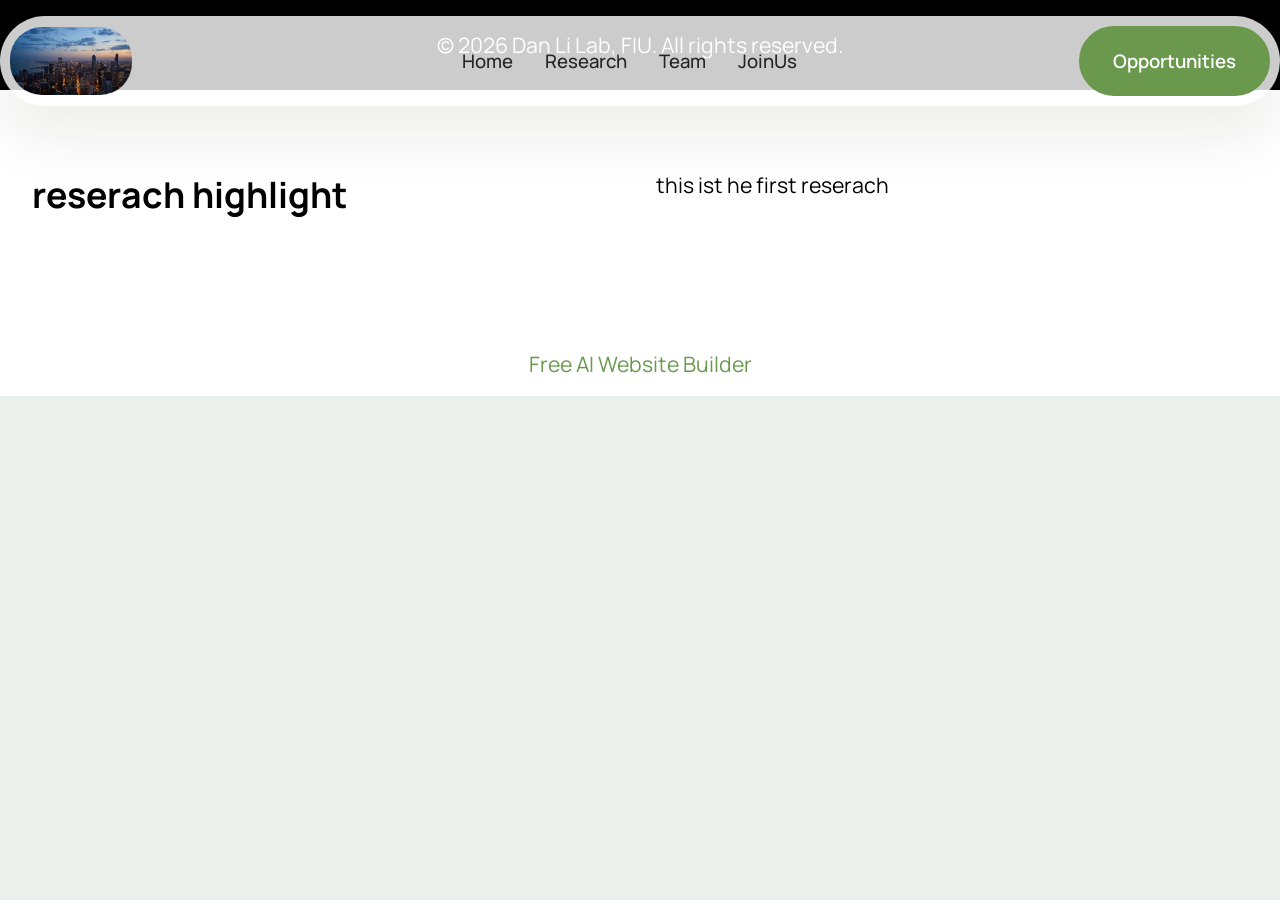
==== commit c8b74fd0: "update" ====
--- a/page1.html
+++ b/page1.html
@@ -21,7 +21,7 @@
   <link rel="stylesheet" href="assets/theme/css/style.css">
   <link rel="preload" href="https://fonts.googleapis.com/css2?family=Manrope:wght@400;700&display=swap&display=swap" as="style" onload="this.onload=null;this.rel='stylesheet'">
   <noscript><link rel="stylesheet" href="https://fonts.googleapis.com/css2?family=Manrope:wght@400;700&display=swap&display=swap"></noscript>
-  <link rel="preload" as="style" href="assets/mobirise/css/mbr-additional.css?v=NxReS4"><link rel="stylesheet" href="assets/mobirise/css/mbr-additional.css?v=NxReS4" type="text/css">
+  <link rel="preload" as="style" href="assets/mobirise/css/mbr-additional.css?v=ilFwwc"><link rel="stylesheet" href="assets/mobirise/css/mbr-additional.css?v=ilFwwc" type="text/css">
 
   
   
@@ -96,7 +96,7 @@
             </div>
         </div>
     </div>
-</section><section class="display-7" style="padding: 0;align-items: center;justify-content: center;flex-wrap: wrap;    align-content: center;display: flex;position: relative;height: 4rem;"><a href="https://mobiri.se/" style="flex: 1 1;height: 4rem;position: absolute;width: 100%;z-index: 1;"><img alt="" style="height: 4rem;" src="[data-uri]"></a><p style="margin: 0;text-align: center;" class="display-7">&#8204;</p><a style="z-index:1" href="https://mobirise.com/builder/ai-website-maker.html">Free AI Website Maker</a></section><script src="assets/bootstrap/js/bootstrap.bundle.min.js"></script>  <script src="assets/smoothscroll/smooth-scroll.js"></script>  <script src="assets/ytplayer/index.js"></script>  <script src="assets/dropdown/js/navbar-dropdown.js"></script>  <script src="assets/theme/js/script.js"></script>  
+</section><section class="display-7" style="padding: 0;align-items: center;justify-content: center;flex-wrap: wrap;    align-content: center;display: flex;position: relative;height: 4rem;"><a href="https://mobiri.se/" style="flex: 1 1;height: 4rem;position: absolute;width: 100%;z-index: 1;"><img alt="" style="height: 4rem;" src="[data-uri]"></a><p style="margin: 0;text-align: center;" class="display-7">&#8204;</p><a style="z-index:1" href="https://mobirise.com/builder/ai-website-builder.html">Free AI Website Builder</a></section><script src="assets/bootstrap/js/bootstrap.bundle.min.js"></script>  <script src="assets/smoothscroll/smooth-scroll.js"></script>  <script src="assets/ytplayer/index.js"></script>  <script src="assets/dropdown/js/navbar-dropdown.js"></script>  <script src="assets/theme/js/script.js"></script>  
   
   
 </body>
--- a/assets/mobirise/css/mbr-additional.css
+++ b/assets/mobirise/css/mbr-additional.css
@@ -1342,7 +1342,7 @@
 }
 .cid-vmE7pCsqIM {
   display: flex;
-  background-image: url("../../../assets/images/mbr-1800x1200.jpg");
+  background-image: url("../../../assets/images/shutterstock-130759928.webp");
 }
 .cid-vmE7pCsqIM .mbr-overlay {
   background-color: #000000;
@@ -1405,41 +1405,6 @@
 .cid-vmE7pCsqIM .mbr-section-subtitle {
   color: #386641;
 }
-.cid-vmE7pCsDy3 {
-  padding-top: 6rem;
-  padding-bottom: 5rem;
-  background-color: #386641;
-}
-.cid-vmE7pCsDy3 .mbr-fallback-image.disabled {
-  display: none;
-}
-.cid-vmE7pCsDy3 .mbr-fallback-image {
-  display: block;
-  background-size: cover;
-  background-position: center center;
-  width: 100%;
-  height: 100%;
-  position: absolute;
-  top: 0;
-}
-.cid-vmE7pCsDy3 .content-head {
-  max-width: 800px;
-}
-.cid-vmE7pCsDy3 .mbr-section-title {
-  color: #FFFFFF;
-}
-.cid-vmE7pCsDy3 .mbr-text,
-.cid-vmE7pCsDy3 .mbr-section-btn {
-  color: #FFFFFF;
-}
-.cid-vmE7pCsDy3 img,
-.cid-vmE7pCsDy3 .item-img {
-  margin-left: auto;
-  margin-right: auto;
-  height: 200px;
-  width: 200px;
-  object-fit: cover;
-}
 .cid-vmE7pCtQRr {
   padding-top: 5rem;
   padding-bottom: 5rem;
@@ -1524,55 +1489,6 @@
     margin-bottom: 1rem;
   }
 }
-.cid-vmE7pCutSB {
-  padding-top: 6rem;
-  padding-bottom: 6rem;
-  background-color: #ffffff;
-}
-.cid-vmE7pCutSB .item-subtitle {
-  line-height: 1.2;
-  color: #232323;
-  text-align: center;
-}
-.cid-vmE7pCutSB img,
-.cid-vmE7pCutSB .item-img {
-  width: 100%;
-  height: 100%;
-  height: 400px;
-  object-fit: cover;
-}
-.cid-vmE7pCutSB .item:focus,
-.cid-vmE7pCutSB span:focus {
-  outline: none;
-}
-.cid-vmE7pCutSB .item {
-  margin-bottom: 2rem;
-}
-@media (max-width: 767px) {
-  .cid-vmE7pCutSB .item {
-    margin-bottom: 1rem;
-  }
-}
-.cid-vmE7pCutSB .item-wrapper {
-  position: relative;
-  border-radius: 4px;
-  height: 100%;
-  display: flex;
-  flex-flow: column nowrap;
-}
-.cid-vmE7pCutSB .mbr-section-title {
-  color: #232323;
-}
-.cid-vmE7pCutSB .mbr-text,
-.cid-vmE7pCutSB .mbr-section-btn {
-  color: #232323;
-}
-.cid-vmE7pCutSB .item-title {
-  color: #232323;
-}
-.cid-vmE7pCutSB .content-head {
-  max-width: 800px;
-}
 .cid-vmE7pCuMgc {
   padding-top: 6rem;
   padding-bottom: 6rem;
@@ -1682,196 +1598,11 @@
     min-height: 45px;
   }
 }
-.cid-vmE7pCviwE {
-  padding-top: 5rem;
-  padding-bottom: 5rem;
-  background-color: transparent;
-}
-.cid-vmE7pCviwE .mbr-text {
-  color: #000000;
-}
-.cid-vmE7pCviwE .mbr-section-subtitle {
-  color: #000000;
-}
-.cid-vmE7pCviwE .mbr-section-title {
-  color: #000000;
-  text-align: center;
-}
-.cid-vmE7pCviwE .mbr-text,
-.cid-vmE7pCviwE .item .mbr-section-btn {
-  text-align: left;
-}
-.cid-vmE7pCviwE .item-wrapper {
-  background: #ffffff;
-  margin-bottom: 2rem;
-  padding: 2.25rem;
-}
-@media (min-width: 992px) and (max-width: 1200px) {
-  .cid-vmE7pCviwE .item-wrapper {
-    padding: 2rem 1.5rem;
-    margin-bottom: 2rem;
-  }
-}
-@media (max-width: 767px) {
-  .cid-vmE7pCviwE .item-wrapper {
-    padding: 2rem 1.5rem;
-    margin-bottom: 1rem;
-  }
-}
-.cid-vmE7pCvKVs {
-  padding-top: 5rem;
-  padding-bottom: 5rem;
-  background-color: #ffffff;
-}
-.cid-vmE7pCvKVs .mbr-fallback-image.disabled {
-  display: none;
-}
-.cid-vmE7pCvKVs .mbr-fallback-image {
-  display: block;
-  background-size: cover;
-  background-position: center center;
-  width: 100%;
-  height: 100%;
-  position: absolute;
-  top: 0;
-}
-.cid-vmE7pCvKVs .bg-facebook {
-  background: #1778f2;
-  color: #ffffff;
-}
-.cid-vmE7pCvKVs .bg-facebook:hover {
-  background: #0b60cb;
-}
-.cid-vmE7pCvKVs .bg-twitter {
-  background: #1da1f2;
-  color: #ffffff;
-}
-.cid-vmE7pCvKVs .bg-twitter:hover {
-  background: #0c85d0;
-}
-.cid-vmE7pCvKVs .bg-instagram {
-  background: #f00075;
-  color: #ffffff;
-}
-.cid-vmE7pCvKVs .bg-instagram:hover {
-  background: #bd005c;
-}
-.cid-vmE7pCvKVs .bg-tiktok {
-  background: #000000;
-  color: #ffffff;
-}
-.cid-vmE7pCvKVs .bg-tiktok:hover {
-  background: #000000;
-}
-.cid-vmE7pCvKVs .iconfont-wrapper {
-  display: inline-block;
-  font-size: 32px;
-  border-radius: 50%;
-  width: 72px;
-  height: 72px;
-  line-height: 72px;
-  text-align: center;
-  transition: all 0.3s ease-in-out;
-}
-.cid-vmE7pCvKVs [class^="socicon-"]:before,
-.cid-vmE7pCvKVs [class*=" socicon-"]:before {
-  line-height: 55px;
-  padding: 0.6rem;
-}
-.cid-vmE7pCvuDt {
-  padding-top: 6rem;
-  padding-bottom: 6rem;
-  background-color: transparent;
-}
-.cid-vmE7pCvuDt .mbr-overlay {
-  background-color: #ffffff;
-  opacity: 0.4;
-}
-.cid-vmE7pCvuDt form .mbr-section-btn {
-  text-align: center;
-  width: 100%;
-}
-.cid-vmE7pCvuDt form .mbr-section-btn .btn {
-  display: inline-flex;
-}
-@media (max-width: 991px) {
-  .cid-vmE7pCvuDt form .mbr-section-btn .btn {
-    width: 100%;
-  }
-}
-.cid-vmE7pCvuDt .content-head {
-  max-width: 800px;
-}
-.cid-vmE7pCvTou {
-  padding-top: 6rem;
-  padding-bottom: 6rem;
-  background-color: transparent;
-}
-.cid-vmE7pCvTou .mbr-fallback-image.disabled {
-  display: none;
-}
-.cid-vmE7pCvTou .mbr-fallback-image {
-  display: block;
-  background-size: cover;
-  background-position: center center;
-  width: 100%;
-  height: 100%;
-  position: absolute;
-  top: 0;
-}
-.cid-vmE7pCvTou .row {
-  justify-content: center;
-}
-.cid-vmE7pCvTou .item {
-  margin-bottom: 2rem;
-}
-@media (max-width: 767px) {
-  .cid-vmE7pCvTou .item {
-    margin-bottom: 1rem;
-  }
-}
-.cid-vmE7pCvTou .item .item-wrapper {
-  display: flex;
-  flex-direction: column;
-  height: 100%;
-  background: #ffffff;
-  padding: 2.25rem;
-}
-@media (min-width: 992px) and (max-width: 1200px) {
-  .cid-vmE7pCvTou .item .item-wrapper {
-    padding: 2rem 1.5rem;
-  }
-}
-@media (max-width: 767px) {
-  .cid-vmE7pCvTou .item .item-wrapper {
-    padding: 2rem 1.5rem;
-  }
-}
-.cid-vmE7pCvTou .content-head {
-  max-width: 800px;
-}
 .cid-vmE7pCx9kY {
   padding-top: 30px;
   padding-bottom: 30px;
   background-color: #000000;
   overflow: hidden;
-}
-.cid-vmE7pCx9kY {
-  padding-top: 30px;
-  padding-bottom: 30px;
-  background-color: #000000;
-  overflow: hidden;
-}
-.cid-vmJGHnRFrE {
-  padding-top: 5rem;
-  padding-bottom: 5rem;
-  background-color: #ffffff;
-}
-.cid-vmJGHnRFrE .mbr-text {
-  color: #000000;
-}
-.cid-vmJGHnRFrE .mbr-section-subtitle {
-  color: #000000;
 }
 .cid-vmE7pCss7t {
   z-index: 1000;
@@ -2432,3 +2163,20 @@
     padding: 1rem;
   }
 }
+.cid-vmE7pCx9kY {
+  padding-top: 30px;
+  padding-bottom: 30px;
+  background-color: #000000;
+  overflow: hidden;
+}
+.cid-vmJGHnRFrE {
+  padding-top: 5rem;
+  padding-bottom: 5rem;
+  background-color: #ffffff;
+}
+.cid-vmJGHnRFrE .mbr-text {
+  color: #000000;
+}
+.cid-vmJGHnRFrE .mbr-section-subtitle {
+  color: #000000;
+}
--- a/assets/mobirise/css/mbr-additional.css
+++ b/assets/mobirise/css/mbr-additional.css
@@ -1342,7 +1342,7 @@
 }
 .cid-vmE7pCsqIM {
   display: flex;
-  background-image: url("../../../assets/images/mbr-1800x1200.jpg");
+  background-image: url("../../../assets/images/shutterstock-130759928.webp");
 }
 .cid-vmE7pCsqIM .mbr-overlay {
   background-color: #000000;
@@ -1405,41 +1405,6 @@
 .cid-vmE7pCsqIM .mbr-section-subtitle {
   color: #386641;
 }
-.cid-vmE7pCsDy3 {
-  padding-top: 6rem;
-  padding-bottom: 5rem;
-  background-color: #386641;
-}
-.cid-vmE7pCsDy3 .mbr-fallback-image.disabled {
-  display: none;
-}
-.cid-vmE7pCsDy3 .mbr-fallback-image {
-  display: block;
-  background-size: cover;
-  background-position: center center;
-  width: 100%;
-  height: 100%;
-  position: absolute;
-  top: 0;
-}
-.cid-vmE7pCsDy3 .content-head {
-  max-width: 800px;
-}
-.cid-vmE7pCsDy3 .mbr-section-title {
-  color: #FFFFFF;
-}
-.cid-vmE7pCsDy3 .mbr-text,
-.cid-vmE7pCsDy3 .mbr-section-btn {
-  color: #FFFFFF;
-}
-.cid-vmE7pCsDy3 img,
-.cid-vmE7pCsDy3 .item-img {
-  margin-left: auto;
-  margin-right: auto;
-  height: 200px;
-  width: 200px;
-  object-fit: cover;
-}
 .cid-vmE7pCtQRr {
   padding-top: 5rem;
   padding-bottom: 5rem;
@@ -1524,55 +1489,6 @@
     margin-bottom: 1rem;
   }
 }
-.cid-vmE7pCutSB {
-  padding-top: 6rem;
-  padding-bottom: 6rem;
-  background-color: #ffffff;
-}
-.cid-vmE7pCutSB .item-subtitle {
-  line-height: 1.2;
-  color: #232323;
-  text-align: center;
-}
-.cid-vmE7pCutSB img,
-.cid-vmE7pCutSB .item-img {
-  width: 100%;
-  height: 100%;
-  height: 400px;
-  object-fit: cover;
-}
-.cid-vmE7pCutSB .item:focus,
-.cid-vmE7pCutSB span:focus {
-  outline: none;
-}
-.cid-vmE7pCutSB .item {
-  margin-bottom: 2rem;
-}
-@media (max-width: 767px) {
-  .cid-vmE7pCutSB .item {
-    margin-bottom: 1rem;
-  }
-}
-.cid-vmE7pCutSB .item-wrapper {
-  position: relative;
-  border-radius: 4px;
-  height: 100%;
-  display: flex;
-  flex-flow: column nowrap;
-}
-.cid-vmE7pCutSB .mbr-section-title {
-  color: #232323;
-}
-.cid-vmE7pCutSB .mbr-text,
-.cid-vmE7pCutSB .mbr-section-btn {
-  color: #232323;
-}
-.cid-vmE7pCutSB .item-title {
-  color: #232323;
-}
-.cid-vmE7pCutSB .content-head {
-  max-width: 800px;
-}
 .cid-vmE7pCuMgc {
   padding-top: 6rem;
   padding-bottom: 6rem;
@@ -1682,196 +1598,11 @@
     min-height: 45px;
   }
 }
-.cid-vmE7pCviwE {
-  padding-top: 5rem;
-  padding-bottom: 5rem;
-  background-color: transparent;
-}
-.cid-vmE7pCviwE .mbr-text {
-  color: #000000;
-}
-.cid-vmE7pCviwE .mbr-section-subtitle {
-  color: #000000;
-}
-.cid-vmE7pCviwE .mbr-section-title {
-  color: #000000;
-  text-align: center;
-}
-.cid-vmE7pCviwE .mbr-text,
-.cid-vmE7pCviwE .item .mbr-section-btn {
-  text-align: left;
-}
-.cid-vmE7pCviwE .item-wrapper {
-  background: #ffffff;
-  margin-bottom: 2rem;
-  padding: 2.25rem;
-}
-@media (min-width: 992px) and (max-width: 1200px) {
-  .cid-vmE7pCviwE .item-wrapper {
-    padding: 2rem 1.5rem;
-    margin-bottom: 2rem;
-  }
-}
-@media (max-width: 767px) {
-  .cid-vmE7pCviwE .item-wrapper {
-    padding: 2rem 1.5rem;
-    margin-bottom: 1rem;
-  }
-}
-.cid-vmE7pCvKVs {
-  padding-top: 5rem;
-  padding-bottom: 5rem;
-  background-color: #ffffff;
-}
-.cid-vmE7pCvKVs .mbr-fallback-image.disabled {
-  display: none;
-}
-.cid-vmE7pCvKVs .mbr-fallback-image {
-  display: block;
-  background-size: cover;
-  background-position: center center;
-  width: 100%;
-  height: 100%;
-  position: absolute;
-  top: 0;
-}
-.cid-vmE7pCvKVs .bg-facebook {
-  background: #1778f2;
-  color: #ffffff;
-}
-.cid-vmE7pCvKVs .bg-facebook:hover {
-  background: #0b60cb;
-}
-.cid-vmE7pCvKVs .bg-twitter {
-  background: #1da1f2;
-  color: #ffffff;
-}
-.cid-vmE7pCvKVs .bg-twitter:hover {
-  background: #0c85d0;
-}
-.cid-vmE7pCvKVs .bg-instagram {
-  background: #f00075;
-  color: #ffffff;
-}
-.cid-vmE7pCvKVs .bg-instagram:hover {
-  background: #bd005c;
-}
-.cid-vmE7pCvKVs .bg-tiktok {
-  background: #000000;
-  color: #ffffff;
-}
-.cid-vmE7pCvKVs .bg-tiktok:hover {
-  background: #000000;
-}
-.cid-vmE7pCvKVs .iconfont-wrapper {
-  display: inline-block;
-  font-size: 32px;
-  border-radius: 50%;
-  width: 72px;
-  height: 72px;
-  line-height: 72px;
-  text-align: center;
-  transition: all 0.3s ease-in-out;
-}
-.cid-vmE7pCvKVs [class^="socicon-"]:before,
-.cid-vmE7pCvKVs [class*=" socicon-"]:before {
-  line-height: 55px;
-  padding: 0.6rem;
-}
-.cid-vmE7pCvuDt {
-  padding-top: 6rem;
-  padding-bottom: 6rem;
-  background-color: transparent;
-}
-.cid-vmE7pCvuDt .mbr-overlay {
-  background-color: #ffffff;
-  opacity: 0.4;
-}
-.cid-vmE7pCvuDt form .mbr-section-btn {
-  text-align: center;
-  width: 100%;
-}
-.cid-vmE7pCvuDt form .mbr-section-btn .btn {
-  display: inline-flex;
-}
-@media (max-width: 991px) {
-  .cid-vmE7pCvuDt form .mbr-section-btn .btn {
-    width: 100%;
-  }
-}
-.cid-vmE7pCvuDt .content-head {
-  max-width: 800px;
-}
-.cid-vmE7pCvTou {
-  padding-top: 6rem;
-  padding-bottom: 6rem;
-  background-color: transparent;
-}
-.cid-vmE7pCvTou .mbr-fallback-image.disabled {
-  display: none;
-}
-.cid-vmE7pCvTou .mbr-fallback-image {
-  display: block;
-  background-size: cover;
-  background-position: center center;
-  width: 100%;
-  height: 100%;
-  position: absolute;
-  top: 0;
-}
-.cid-vmE7pCvTou .row {
-  justify-content: center;
-}
-.cid-vmE7pCvTou .item {
-  margin-bottom: 2rem;
-}
-@media (max-width: 767px) {
-  .cid-vmE7pCvTou .item {
-    margin-bottom: 1rem;
-  }
-}
-.cid-vmE7pCvTou .item .item-wrapper {
-  display: flex;
-  flex-direction: column;
-  height: 100%;
-  background: #ffffff;
-  padding: 2.25rem;
-}
-@media (min-width: 992px) and (max-width: 1200px) {
-  .cid-vmE7pCvTou .item .item-wrapper {
-    padding: 2rem 1.5rem;
-  }
-}
-@media (max-width: 767px) {
-  .cid-vmE7pCvTou .item .item-wrapper {
-    padding: 2rem 1.5rem;
-  }
-}
-.cid-vmE7pCvTou .content-head {
-  max-width: 800px;
-}
 .cid-vmE7pCx9kY {
   padding-top: 30px;
   padding-bottom: 30px;
   background-color: #000000;
   overflow: hidden;
-}
-.cid-vmE7pCx9kY {
-  padding-top: 30px;
-  padding-bottom: 30px;
-  background-color: #000000;
-  overflow: hidden;
-}
-.cid-vmJGHnRFrE {
-  padding-top: 5rem;
-  padding-bottom: 5rem;
-  background-color: #ffffff;
-}
-.cid-vmJGHnRFrE .mbr-text {
-  color: #000000;
-}
-.cid-vmJGHnRFrE .mbr-section-subtitle {
-  color: #000000;
 }
 .cid-vmE7pCss7t {
   z-index: 1000;
@@ -2432,3 +2163,20 @@
     padding: 1rem;
   }
 }
+.cid-vmE7pCx9kY {
+  padding-top: 30px;
+  padding-bottom: 30px;
+  background-color: #000000;
+  overflow: hidden;
+}
+.cid-vmJGHnRFrE {
+  padding-top: 5rem;
+  padding-bottom: 5rem;
+  background-color: #ffffff;
+}
+.cid-vmJGHnRFrE .mbr-text {
+  color: #000000;
+}
+.cid-vmJGHnRFrE .mbr-section-subtitle {
+  color: #000000;
+}
